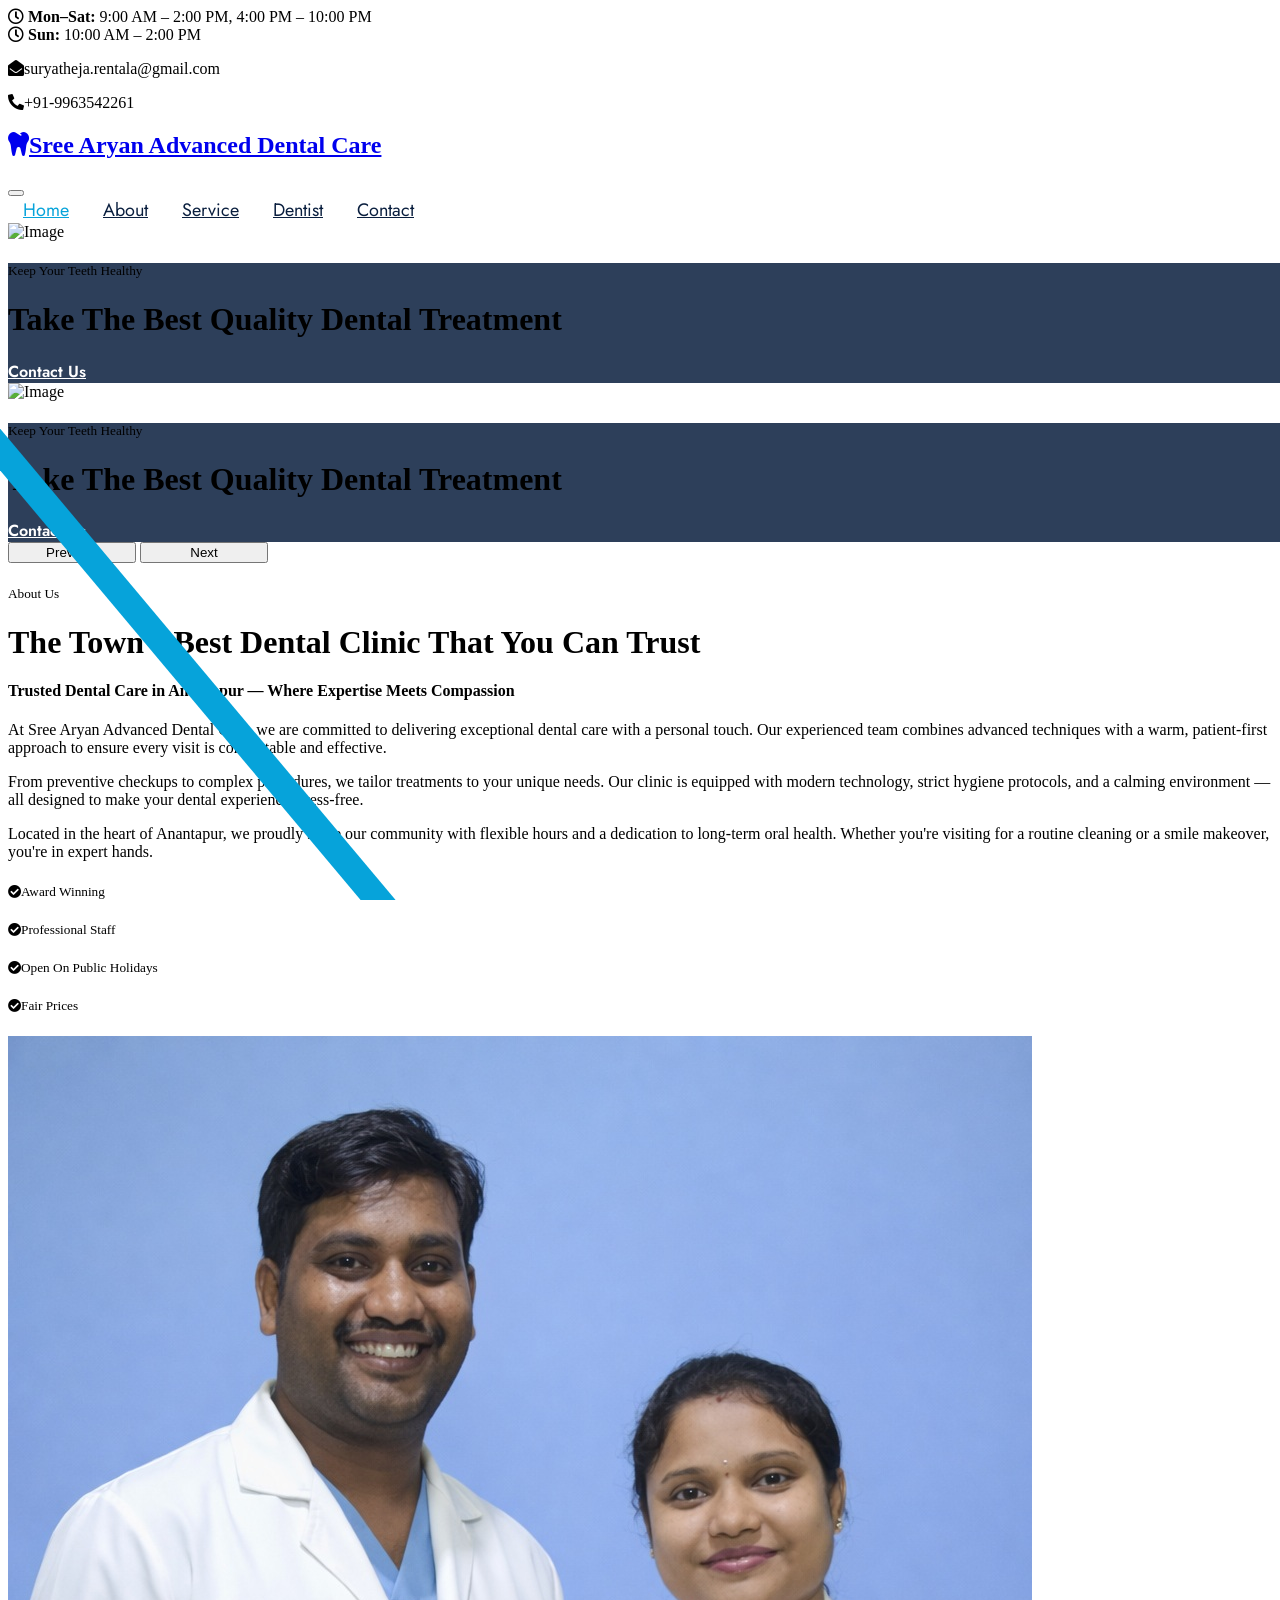
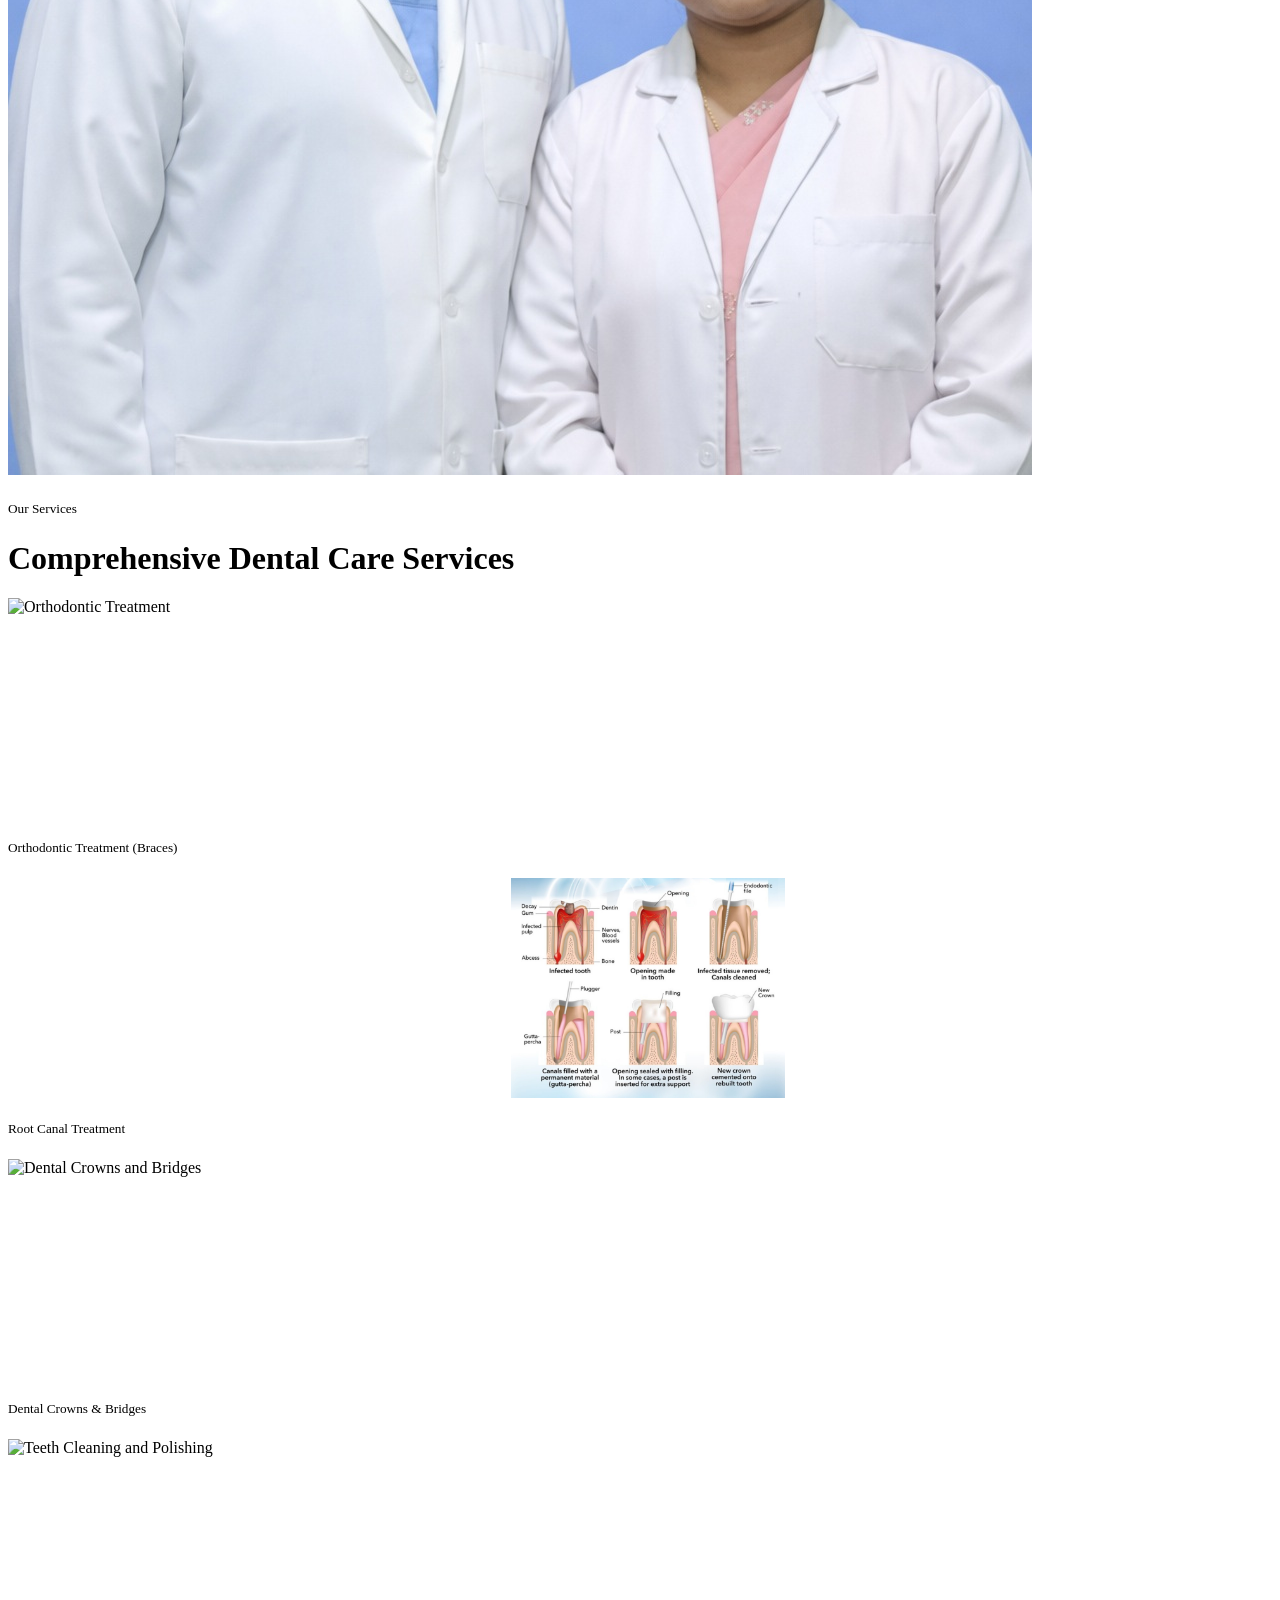
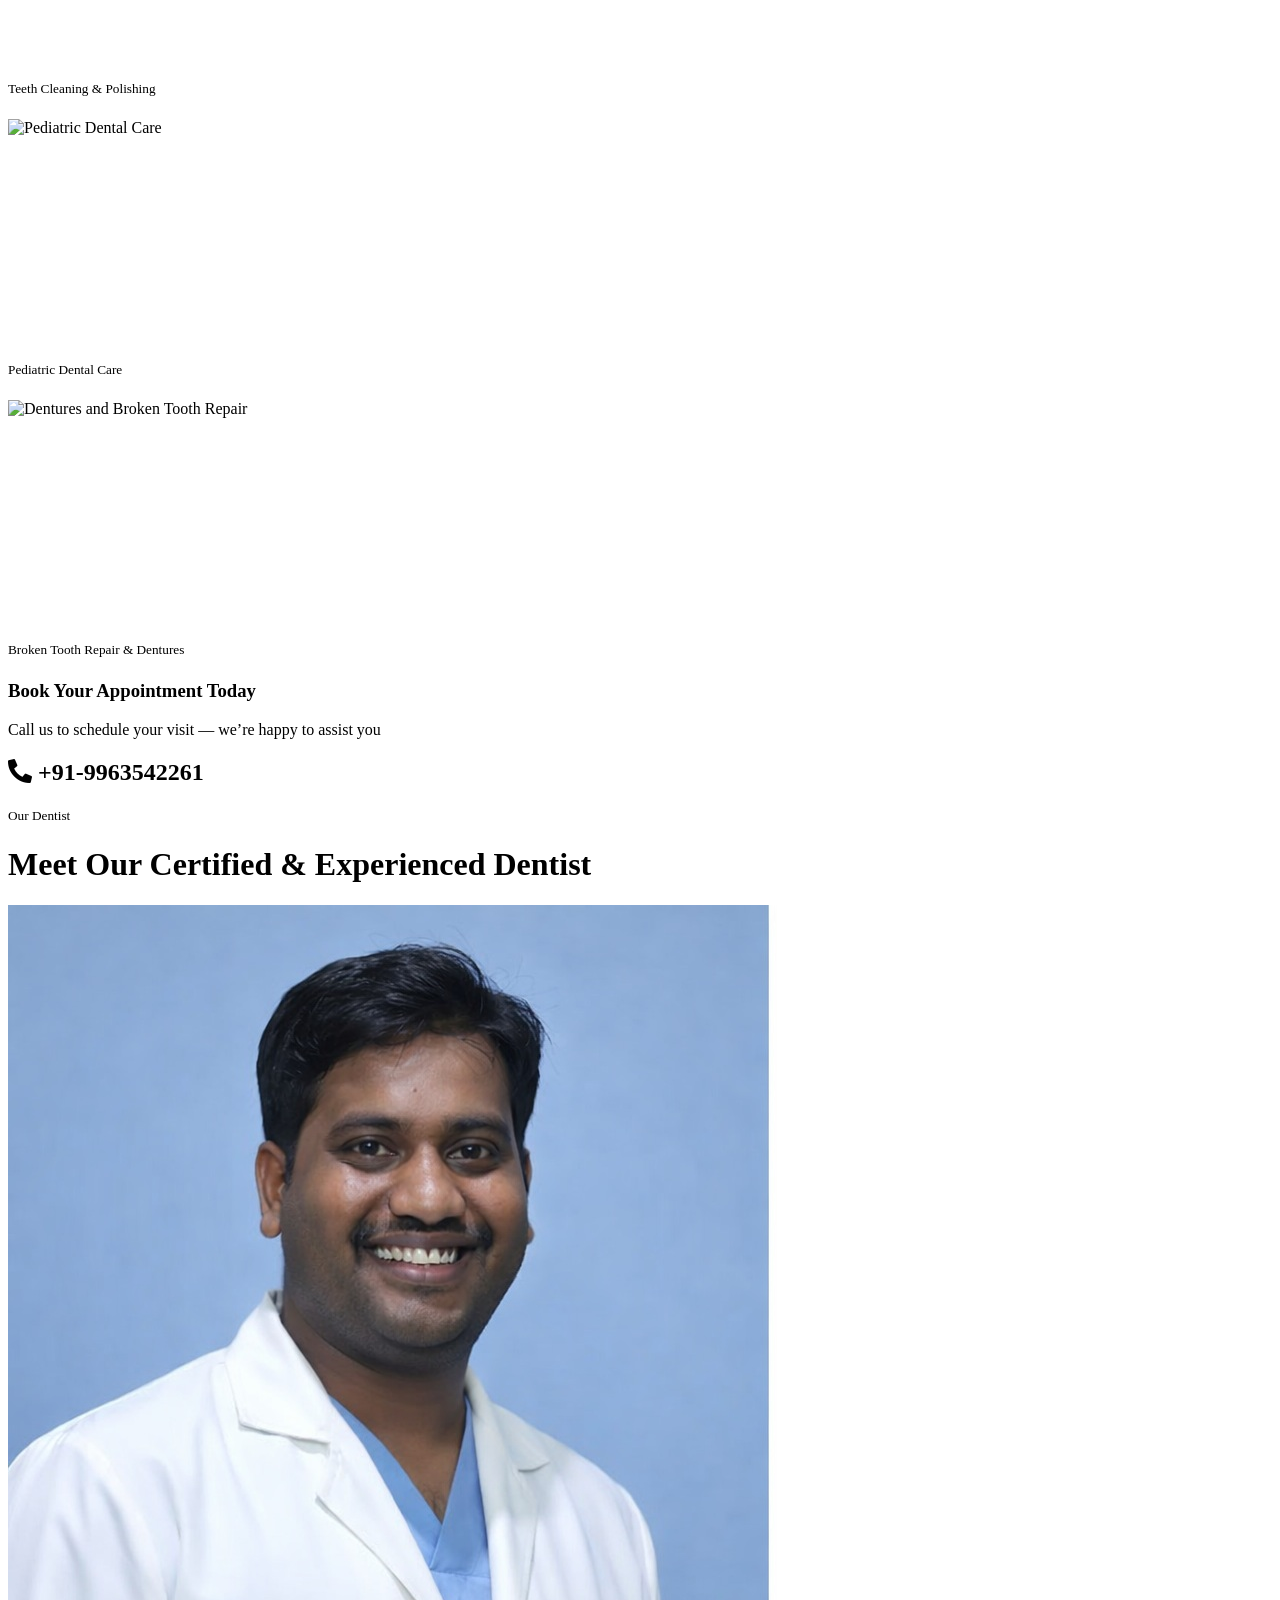
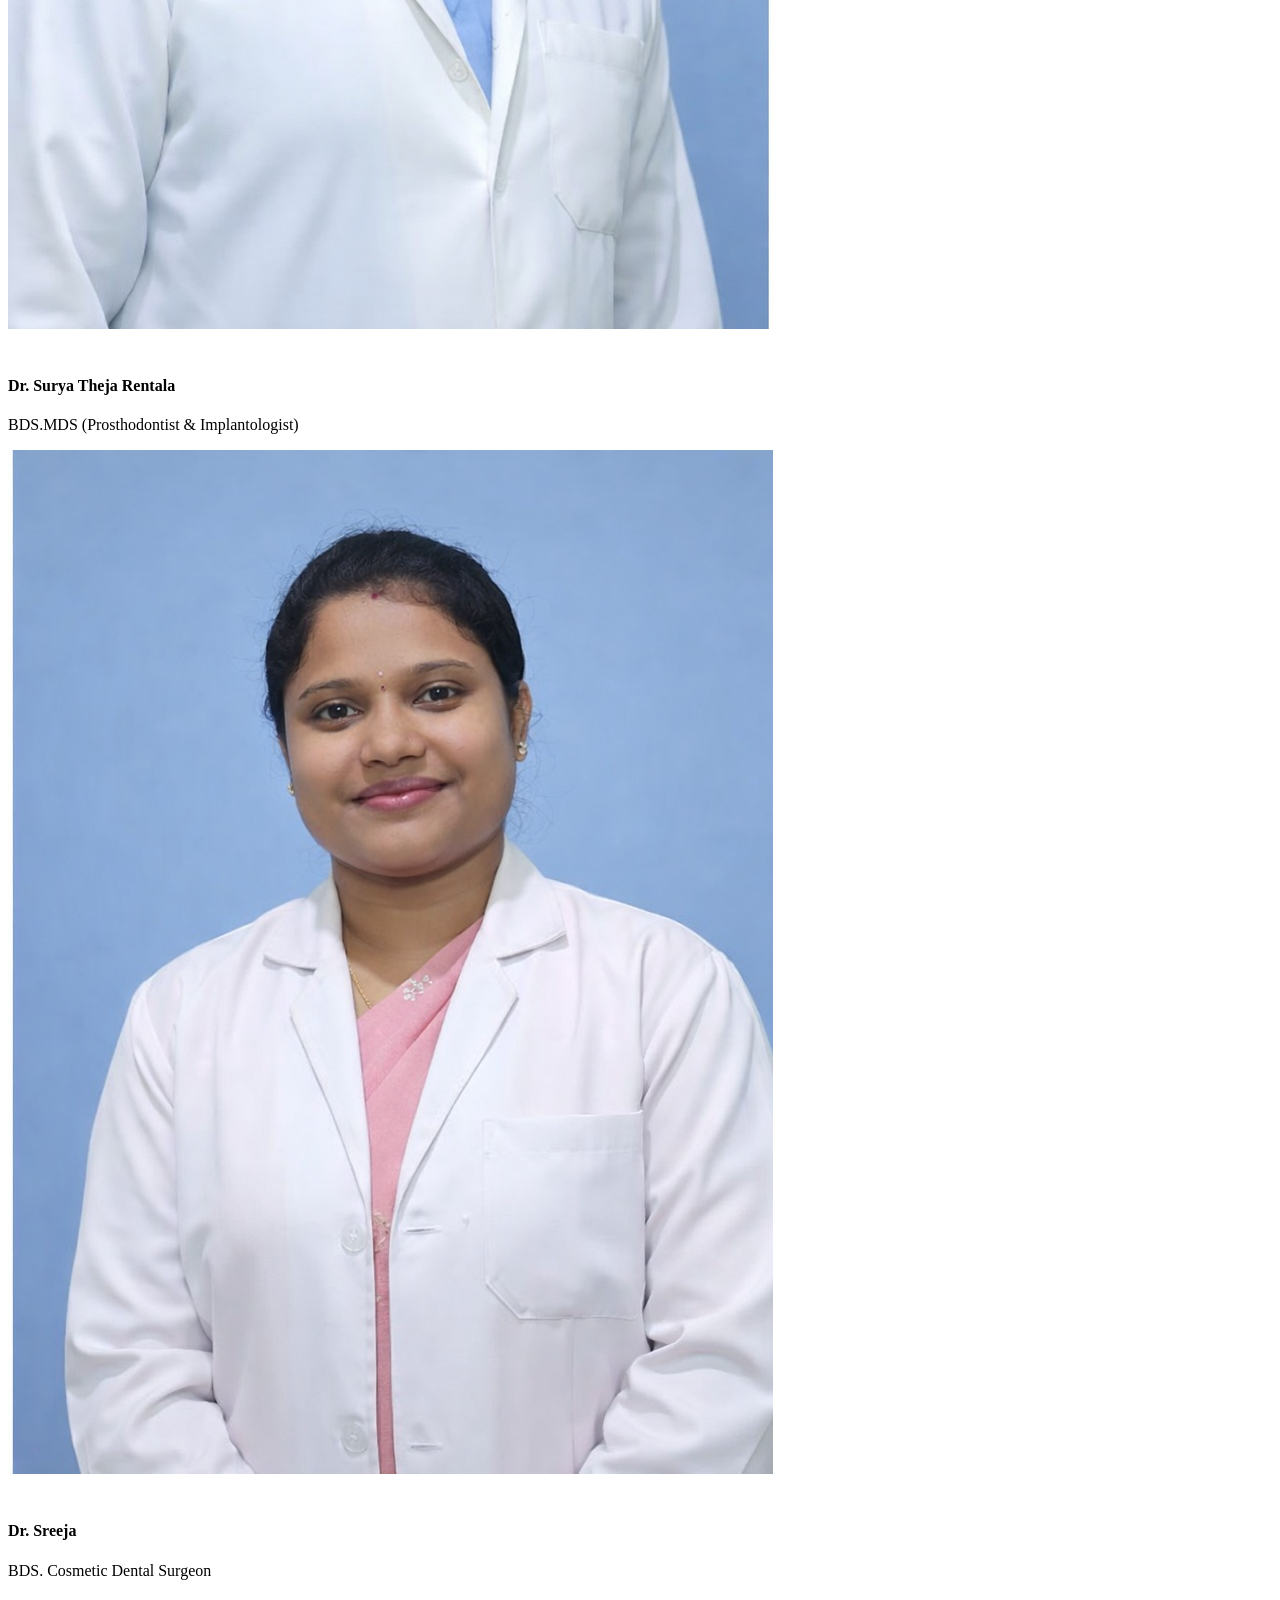
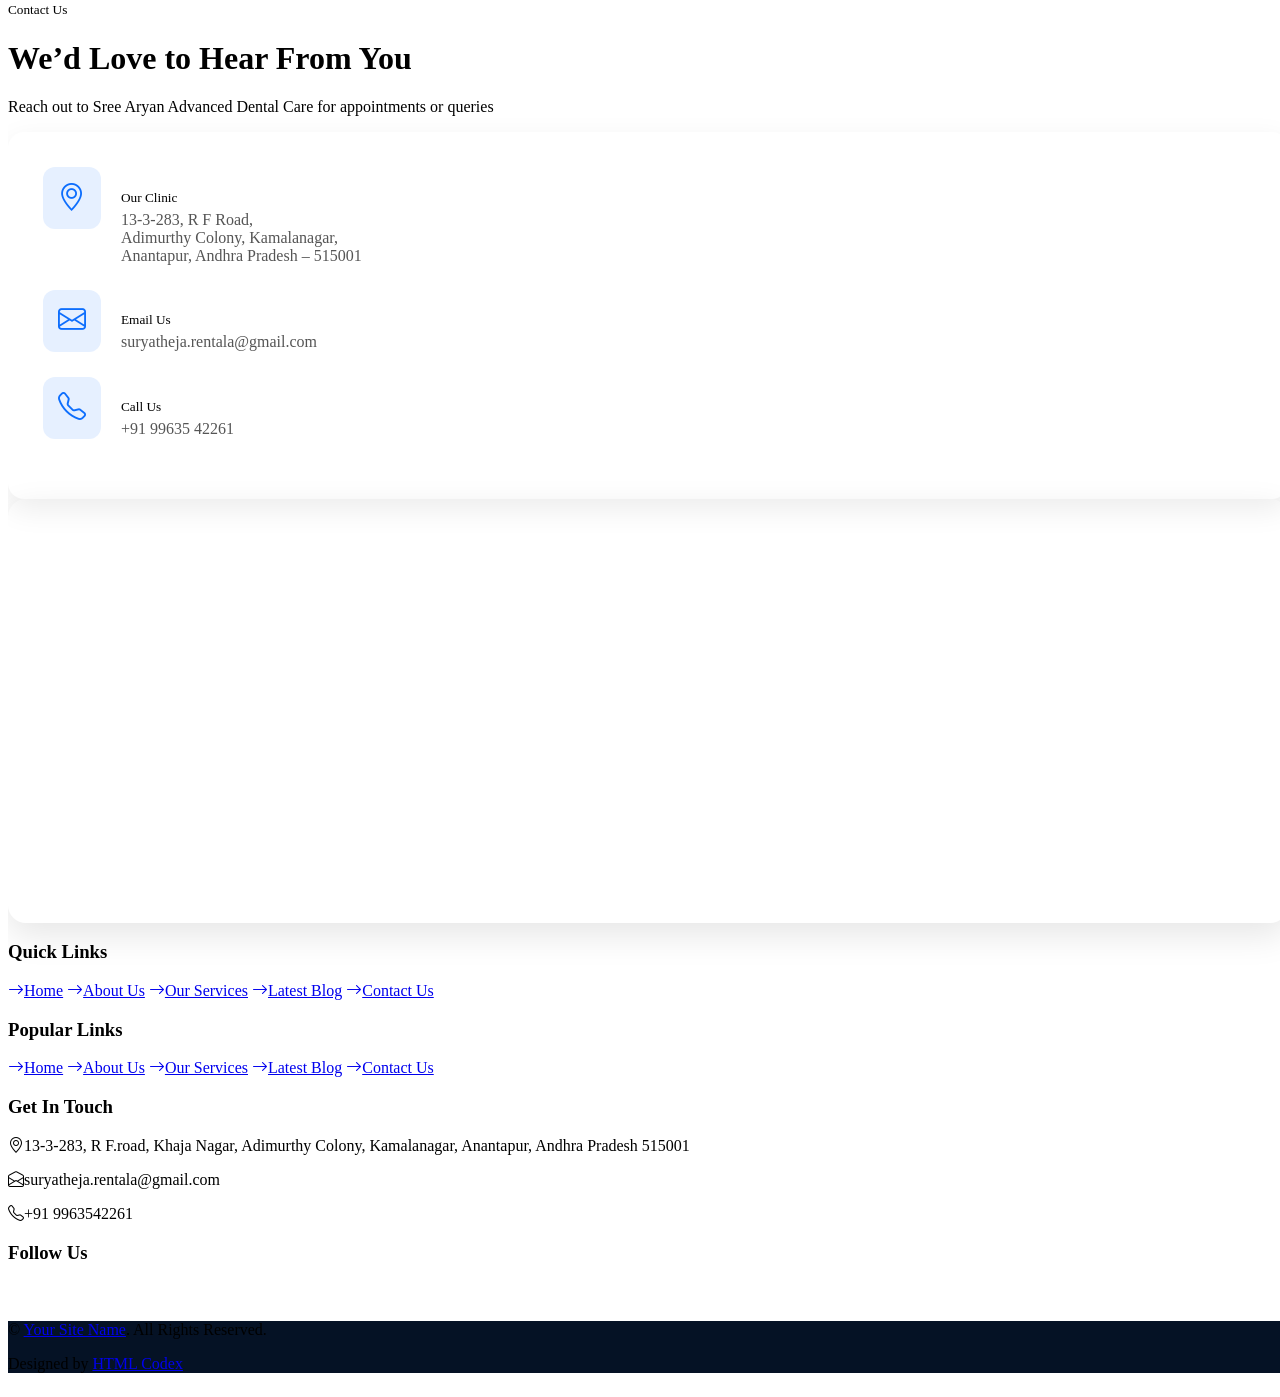
==== index.html @ 70f0b85b "Change top-shape from d-flex to d-inline-flex to align right and shrink background" ====
<!DOCTYPE html>
<html lang="en">

<head>
    <meta charset="utf-8">
    <title>Sree Aryan Advanced Dental Care</title>
    <meta content="width=device-width, initial-scale=1.0" name="viewport">
    <meta content="Free HTML Templates" name="keywords">
    <meta content="Free HTML Templates" name="description">

    <!-- Favicon -->
    <link href="img/favicon.ico" rel="icon">

    <!-- Google Web Fonts -->
    <link rel="preconnect" href="https://fonts.gstatic.com">
    <link
        href="https://fonts.googleapis.com/css2?family=Jost:wght@500;600;700&family=Open+Sans:wght@400;600&display=swap"
        rel="stylesheet">

    <!-- Icon Font Stylesheet -->
    <link href="https://cdnjs.cloudflare.com/ajax/libs/font-awesome/5.10.0/css/all.min.css" rel="stylesheet">
    <link href="https://cdn.jsdelivr.net/npm/bootstrap-icons@1.4.1/font/bootstrap-icons.css" rel="stylesheet">

    <!-- Libraries Stylesheet -->
    <link href="lib/animate/animate.min.css" rel="stylesheet">

    <!-- Customized Bootstrap Stylesheet -->
    <link href="css/bootstrap.min.css" rel="stylesheet">

    <!-- Template Stylesheet -->
    <link href="css/style.css" rel="stylesheet">

    <style>
        .birthday-scroll {
            display: inline-block;
            white-space: nowrap;
            font-size: 2.2rem;
            font-weight: bold;
            color: #fff;
            text-shadow: 2px 2px 8px #000;
            animation: birthday-marquee 15s linear infinite;
            will-change: transform;
        }

        @keyframes birthday-marquee {
            0% {
                transform: translateX(100vw);
            }

            100% {
                transform: translateX(-100%);
            }
        }
    </style>
</head>

<body>

    <!-- Spinner Start -->
    <div id="spinner"
        class="show bg-white position-fixed translate-middle w-100 vh-100 top-50 start-50 d-flex align-items-center justify-content-center">
        <div class="spinner-grow text-primary m-1" role="status">
            <span class="sr-only">Loading...</span>
        </div>
        <div class="spinner-grow text-dark m-1" role="status">
            <span class="sr-only">Loading...</span>
        </div>
        <div class="spinner-grow text-secondary m-1" role="status">
            <span class="sr-only">Loading...</span>
        </div>
    </div>
    <!-- Spinner End -->
    <!-- Topbar Start -->
    <div class="container-fluid bg-light px-3 ps-lg-5 pe-lg-0 d-block">
        <div class="row gx-0 align-items-center">
            <div class="col-lg-6 text-center text-lg-start mb-2 mb-lg-0 py-2">
                <div class="d-flex flex-column flex-lg-row align-items-center justify-content-center justify-content-lg-start gap-3">
                    <div class="d-flex align-items-start align-items-lg-center">
                        <i class="far fa-clock text-primary me-2 mt-1 mt-lg-0"></i>
                        <span class="small text-start"><strong>Mon–Sat:</strong> 9:00 AM – 2:00 PM, 4:00 PM – 10:00 PM</span>
                    </div>
                    <div class="d-flex align-items-start align-items-lg-center">
                        <i class="far fa-clock text-primary me-2 mt-1 mt-lg-0"></i>
                        <span class="small text-start"><strong>Sun:</strong> 10:00 AM – 2:00 PM</span>
                    </div>
                </div>
            </div>
            <div class="col-lg-6 text-center text-lg-end">
                <div class="position-relative d-inline-flex flex-column flex-md-row justify-content-center align-items-center bg-primary text-white top-shape px-3 px-lg-5 py-2">
                    <div class="me-md-3 pe-md-3 py-1">
                        <p class="m-0 small"><i class="fa fa-envelope-open me-2"></i>suryatheja.rentala@gmail.com</p>
                    </div>
                    <div class="py-1">
                        <p class="m-0 small"><i class="fa fa-phone-alt me-2"></i>+91-9963542261</p>
                    </div>
                </div>
            </div>
        </div>
    </div>
    <!-- Topbar End -->
    <!-- Navbar Start -->
    <nav class="navbar navbar-expand-lg bg-white navbar-light shadow-sm px-2 px-lg-5 py-3 py-lg-0">
        <a href="index.html" class="navbar-brand p-0">
            <h1 class="m-0 text-primary"><i class="fa fa-tooth me-2"></i>Sree Aryan Advanced Dental Care</h1>
        </a>

        <button class="navbar-toggler" type="button" data-bs-toggle="collapse" data-bs-target="#navbarCollapse">
            <span class="navbar-toggler-icon"></span>
        </button>
        <div class="collapse navbar-collapse" id="navbarCollapse">
            <div class="navbar-nav ms-auto py-0">
                <a href="index.html" class="nav-item nav-link active">Home</a>
                <a href="about.html" class="nav-item nav-link">About</a>
                <a href="service.html" class="nav-item nav-link">Service</a>
                <a href="team.html" class="nav-item nav-link">Dentist</a>
                <a href="contact.html" class="nav-item nav-link">Contact</a>
            </div>

        </div>

    </nav>
    <!-- Navbar End -->
    <!-- Carousel Start -->
    <!-- Birthday Banner Start (Remove this block after the birthday) -->
    <div id="birthday-banner"
        style="display:none; overflow:hidden; background:linear-gradient(90deg, #ff5e62, #ff9966, #f9d423, #a1ffce, #fbc2eb, #fad0c4); padding:10px 0;">
        <div class="birthday-scroll">
            🎉🎂 Happy Birthday Doctor Surya Theja Rentala! 🎂🎉
        </div>
    </div>
    <!-- Birthday Banner End -->
    <div class="container-fluid p-0 mb-5">
        <div id="header-carousel" class="carousel slide carousel-fade" data-bs-ride="carousel">
            <div class="carousel-inner">
                <div class="carousel-item active">
                    <img class="w-100" src="img/carousel-1.jpg" alt="Image">
                    <div class="carousel-caption d-flex flex-column align-items-center justify-content-center">
                        <div class="p-3" style="max-width: 900px;">
                            <h5 class="text-white text-uppercase mb-3 animated slideInDown">Keep Your Teeth Healthy</h5>
                            <h1 class="display-1 text-white mb-md-4 animated zoomIn">Take The Best Quality Dental
                                Treatment</h1>
                            <!-- <a href="appointment.html" class="btn btn-primary py-md-3 px-md-5 me-3 animated slideInLeft">Appointment</a> -->
                            <a href="" class="btn btn-secondary py-md-3 px-md-5 animated slideInRight">Contact Us</a>
                        </div>
                    </div>
                </div>
                <div class="carousel-item">
                    <img class="w-100" src="img/carousel-2.jpg" alt="Image">
                    <div class="carousel-caption d-flex flex-column align-items-center justify-content-center">
                        <div class="p-3" style="max-width: 900px;">
                            <h5 class="text-white text-uppercase mb-3 animated slideInDown">Keep Your Teeth Healthy</h5>
                            <h1 class="display-1 text-white mb-md-4 animated zoomIn">Take The Best Quality Dental
                                Treatment</h1>
                            <!-- <a href="appointment.html" class="btn btn-primary py-md-3 px-md-5 me-3 animated slideInLeft">Appointment</a> -->
                            <a href="" class="btn btn-secondary py-md-3 px-md-5 animated slideInRight">Contact Us</a>
                        </div>
                    </div>
                </div>
            </div>

            <button class="carousel-control-prev" type="button" data-bs-target="#header-carousel" data-bs-slide="prev">
                <span class="carousel-control-prev-icon" aria-hidden="true"></span>
                <span class="visually-hidden">Previous</span>
            </button>
            <button class="carousel-control-next" type="button" data-bs-target="#header-carousel" data-bs-slide="next">
                <span class="carousel-control-next-icon" aria-hidden="true"></span>
                <span class="visually-hidden">Next</span>
            </button>
        </div>
    </div>
    <!-- Carousel End -->
    <!-- About Start -->
    <div class="container-fluid py-5 wow fadeInUp" data-wow-delay="0.1s">
        <div class="container">
            <div class="row g-5">
                <div class="col-lg-7">
                    <div class="section-title mb-4">
                        <h5 class="position-relative d-inline-block text-primary text-uppercase">About Us</h5>
                        <h1 class="display-5 mb-0">The Town's Best Dental Clinic That You Can Trust</h1>
                    </div>
                    <h4 class="text-body fst-italic mb-4">
                        Trusted Dental Care in Anantapur — Where Expertise Meets Compassion
                    </h4>
                    <p class="mb-4">
                        At Sree Aryan Advanced Dental Care, we are committed to delivering exceptional dental care with
                        a personal touch. Our experienced team combines advanced techniques with a warm, patient-first
                        approach to ensure every visit is comfortable and effective.
                    </p>
                    <p class="mb-4">
                        From preventive checkups to complex procedures, we tailor treatments to your unique needs. Our
                        clinic is equipped with modern technology, strict hygiene protocols, and a calming environment —
                        all designed to make your dental experience stress-free.
                    </p>
                    <p class="mb-4">
                        Located in the heart of Anantapur, we proudly serve our community with flexible hours and a
                        dedication to long-term oral health. Whether you're visiting for a routine cleaning or a smile
                        makeover, you're in expert hands.
                    </p>

                    <div class="row g-3">
                        <div class="col-sm-6 wow zoomIn" data-wow-delay="0.3s">
                            <h5 class="mb-3"><i class="fa fa-check-circle text-primary me-3"></i>Award Winning </h5>
                            <h5 class="mb-3"><i class="fa fa-check-circle text-primary me-3"></i>Professional Staff</h5>
                        </div>
                        <div class="col-sm-6 wow zoomIn" data-wow-delay="0.6s">
                            <h5 class="mb-3"><i class="fa fa-check-circle text-primary me-3"></i>Open On Public Holidays
                            </h5>
                            <h5 class="mb-3"><i class="fa fa-check-circle text-primary me-3"></i>Fair Prices</h5>
                        </div>
                    </div>
                    <!---<a href="appointment.html" class="btn btn-primary py-3 px-5 mt-4 wow zoomIn" data-wow-delay="0.6s">Make Appointment</a> -->
                </div>

                <div class="col-lg-5" style="min-height: 500px;">
                    <div class="position-relative h-100">
                        <img class="position-absolute w-100 h-100 rounded wow zoomIn" data-wow-delay="0.9s"
                            src="img/about.jpg" style="object-fit: cover;"> <!-- Add Akka and bava image-->
                    </div>
                </div>
            </div>
        </div>
    </div>
    <!-- About End -->
    <!-- Service Start -->
    <div class="container-fluid py-5 wow fadeInUp" data-wow-delay="0.1s">
        <div class="container">

            <!-- Section Title -->
            <div class="section-title text-center mb-5">
                <h5 class="position-relative d-inline-block text-primary text-uppercase">Our Services</h5>
                <h1 class="display-5 mb-0">Comprehensive Dental Care Services</h1>
            </div>

            <!-- Services Grid -->
            <div class="row g-5">
                <div class="col-lg-4 col-md-6 service-item wow zoomIn" data-wow-delay="0.2s">
                    <div class="rounded-top overflow-hidden service-img">
                        <img class="img-fluid" src="img/service-1.jpg" alt="Orthodontic Treatment">
                    </div>
                    <div class="position-relative bg-light rounded-bottom text-center p-4">
                        <h5 class="m-0">Orthodontic Treatment (Braces)</h5>
                    </div>
                </div>

                <div class="col-lg-4 col-md-6 service-item wow zoomIn" data-wow-delay="0.3s">
                    <div class="rounded-top overflow-hidden service-img">
                        <img class="img-fluid" src="img/service-2.jpg" alt="Root Canal Treatment">
                    </div>
                    <div class="position-relative bg-light rounded-bottom text-center p-4">
                        <h5 class="m-0">Root Canal Treatment</h5>
                    </div>
                </div>

                <div class="col-lg-4 col-md-6 service-item wow zoomIn" data-wow-delay="0.4s">
                    <div class="rounded-top overflow-hidden service-img">
                        <img class="img-fluid" src="img/service-3.jpg" alt="Dental Crowns and Bridges">
                    </div>
                    <div class="position-relative bg-light rounded-bottom text-center p-4">
                        <h5 class="m-0">Dental Crowns & Bridges</h5>
                    </div>
                </div>

                <div class="col-lg-4 col-md-6 service-item wow zoomIn" data-wow-delay="0.5s">
                    <div class="rounded-top overflow-hidden service-img">
                        <img class="img-fluid" src="img/service-4.jpg" alt="Teeth Cleaning and Polishing">
                    </div>
                    <div class="position-relative bg-light rounded-bottom text-center p-4">
                        <h5 class="m-0">Teeth Cleaning & Polishing</h5>
                    </div>
                </div>

                <div class="col-lg-4 col-md-6 service-item wow zoomIn" data-wow-delay="0.6s">
                    <div class="rounded-top overflow-hidden service-img">
                        <img class="img-fluid" src="img/service-5.jpg" alt="Pediatric Dental Care">
                    </div>
                    <div class="position-relative bg-light rounded-bottom text-center p-4">
                        <h5 class="m-0">Pediatric Dental Care</h5>
                    </div>
                </div>

                <div class="col-lg-4 col-md-6 service-item wow zoomIn" data-wow-delay="0.7s">
                    <div class="rounded-top overflow-hidden service-img">
                        <img class="img-fluid" src="img/service-6.jpg" alt="Dentures and Broken Tooth Repair">
                    </div>
                    <div class="position-relative bg-light rounded-bottom text-center p-4">
                        <h5 class="m-0">Broken Tooth Repair & Dentures</h5>
                    </div>
                </div>
            </div>

            <!-- CTA -->
            <div class="row mt-5 wow zoomIn" data-wow-delay="0.2s">
                <div class="col-12">
                    <div
                        class="position-relative bg-primary rounded d-flex flex-column align-items-center justify-content-center text-center p-5">
                        <h3 class="text-white mb-3">Book Your Appointment Today</h3>
                        <p class="text-white mb-3">Call us to schedule your visit — we’re happy to assist you</p>
                        <h2 class="text-white mb-0">
                            <i class="fas fa-phone-alt me-2"></i> +91-9963542261
                        </h2>
                    </div>
                </div>
            </div>

        </div>
    </div>

    <!-- Service End -->
    <!-- Team Start -->
    <div class="container-fluid py-5">
        <div class="container">
            <div class="row g-5">
                <div class="col-lg-4 wow slideInUp" data-wow-delay="0.1s">
                    <div class="section-title bg-light rounded h-100 p-5">
                        <h5 class="position-relative d-inline-block text-primary text-uppercase">Our Dentist</h5>
                        <h1 class="display-6 mb-4">Meet Our Certified & Experienced Dentist</h1>

                    </div>
                </div>
                <div class="col-lg-4 wow slideInUp" data-wow-delay="0.3s">
                    <div class="team-item">
                        <div class="position-relative rounded-top" style="z-index: 1;">
                            <img class="img-fluid rounded-top w-100" src="img/team-1.jpg" alt="">
                            <div
                                class="position-absolute top-100 start-50 translate-middle bg-light rounded p-2 d-flex">
                                <a class="btn btn-primary btn-square m-1" href="#"><i
                                        class="fab fa-twitter fw-normal"></i></a>
                                <a class="btn btn-primary btn-square m-1" href="#"><i
                                        class="fab fa-facebook-f fw-normal"></i></a>
                                <a class="btn btn-primary btn-square m-1" href="#"><i
                                        class="fab fa-linkedin-in fw-normal"></i></a>
                                <a class="btn btn-primary btn-square m-1" href="#"><i
                                        class="fab fa-instagram fw-normal"></i></a>
                            </div>
                        </div>
                        <div class="team-text position-relative bg-light text-center rounded-bottom p-4 pt-5">
                            <h4 class="mb-2">Dr. Surya Theja Rentala</h4>
                            <p class="text-primary mb-0">BDS.MDS (Prosthodontist & Implantologist)</p>
                        </div>
                    </div>
                </div>
                <div class="col-lg-4 wow slideInUp" data-wow-delay="0.6s">
                    <div class="team-item">
                        <div class="position-relative rounded-top" style="z-index: 1;">
                            <img class="img-fluid rounded-top w-100" src="img/team-2.jpg" alt="">
                            <div
                                class="position-absolute top-100 start-50 translate-middle bg-light rounded p-2 d-flex">
                                <a class="btn btn-primary btn-square m-1" href="#"><i
                                        class="fab fa-twitter fw-normal"></i></a>
                                <a class="btn btn-primary btn-square m-1" href="#"><i
                                        class="fab fa-facebook-f fw-normal"></i></a>
                                <a class="btn btn-primary btn-square m-1" href="#"><i
                                        class="fab fa-linkedin-in fw-normal"></i></a>
                                <a class="btn btn-primary btn-square m-1" href="#"><i
                                        class="fab fa-instagram fw-normal"></i></a>
                            </div>
                        </div>
                        <div class="team-text position-relative bg-light text-center rounded-bottom p-4 pt-5">
                            <h4 class="mb-2">Dr. Sreeja</h4>
                            <p class="text-primary mb-0">BDS. Cosmetic Dental Surgeon</p>
                        </div>
                    </div>
                </div>



            </div>
        </div>
    </div>
    <!-- Team End -->
    <!-- Contact Start -->
    <div class="container-fluid py-5 bg-light">
        <div class="container">
            <div class="text-center mb-5">
                <h5 class="text-primary text-uppercase">Contact Us</h5>
                <h1 class="display-6 fw-bold">We’d Love to Hear From You</h1>
                <p class="text-muted mt-2">
                    Reach out to Sree Aryan Advanced Dental Care for appointments or queries
                </p>
            </div>

            <div class="row g-4 align-items-stretch">
                <!-- Contact Info -->
                <div class="col-lg-5">
                    <div class="contact-card h-100">
                        <div class="contact-item">
                            <i class="bi bi-geo-alt"></i>
                            <div>
                                <h5>Our Clinic</h5>
                                <p>
                                    13-3-283, R F Road,<br>
                                    Adimurthy Colony, Kamalanagar,<br>
                                    Anantapur, Andhra Pradesh – 515001
                                </p>
                            </div>
                        </div>

                        <div class="contact-item">
                            <i class="bi bi-envelope"></i>
                            <div>
                                <h5>Email Us</h5>
                                <p>suryatheja.rentala@gmail.com</p>
                            </div>
                        </div>

                        <div class="contact-item">
                            <i class="bi bi-telephone"></i>
                            <div>
                                <h5>Call Us</h5>
                                <p>+91 99635 42261</p>
                            </div>
                        </div>
                    </div>
                </div>

                <!-- Google Map -->
                <div class="col-lg-7">
                    <a href="https://maps.app.goo.gl/sctUgb76uaMCSv8WA" target="_blank" class="map-link">
                        <div class="map-card h-100">
                            <iframe
                                src="https://www.google.com/maps?q=Sree%20Aryan%20Advanced%20Dental%20Care%20Anantapur&output=embed"
                                loading="lazy">
                            </iframe>

                            <div class="map-overlay">
                                <i class="bi bi-geo-alt-fill"></i>
                                <h5>Open in Google Maps</h5>
                                <span>Get directions to our clinic</span>
                            </div>
                        </div>
                    </a>
                </div>
            </div>
        </div>
    </div>
    <!-- Contact End -->
    <!-- Newsletter Start -->
    <!--<div class="container-fluid position-relative pt-5 wow fadeInUp" data-wow-delay="0.1s" style="z-index: 1;">
        <div class="container">
            <div class="bg-primary p-5">
                <form class="mx-auto" style="max-width: 600px;">
                    <div class="input-group">
                        <input type="text" class="form-control border-white p-3" placeholder="Your Email">
                        <button class="btn btn-dark px-4">Sign Up</button>
                    </div>
                </form>
            </div>
        </div>
    </div>-->
    <!-- Newsletter End -->
    <!-- Footer Start -->
    <div class="container-fluid bg-dark text-light py-5 wow fadeInUp" data-wow-delay="0.3s" style="margin-top: 5px;">
        <div class="container pt-5">
            <div class="row g-5 pt-4">
                <div class="col-lg-3 col-md-6">
                    <h3 class="text-white mb-4">Quick Links</h3>
                    <div class="d-flex flex-column justify-content-start">
                        <a class="text-light mb-2" href="#"><i class="bi bi-arrow-right text-primary me-2"></i>Home</a>
                        <a class="text-light mb-2" href="#"><i class="bi bi-arrow-right text-primary me-2"></i>About
                            Us</a>
                        <a class="text-light mb-2" href="#"><i class="bi bi-arrow-right text-primary me-2"></i>Our
                            Services</a>
                        <a class="text-light mb-2" href="#"><i class="bi bi-arrow-right text-primary me-2"></i>Latest
                            Blog</a>
                        <a class="text-light" href="#"><i class="bi bi-arrow-right text-primary me-2"></i>Contact Us</a>
                    </div>
                </div>
                <div class="col-lg-3 col-md-6">
                    <h3 class="text-white mb-4">Popular Links</h3>
                    <div class="d-flex flex-column justify-content-start">
                        <a class="text-light mb-2" href="#"><i class="bi bi-arrow-right text-primary me-2"></i>Home</a>
                        <a class="text-light mb-2" href="#"><i class="bi bi-arrow-right text-primary me-2"></i>About
                            Us</a>
                        <a class="text-light mb-2" href="#"><i class="bi bi-arrow-right text-primary me-2"></i>Our
                            Services</a>
                        <a class="text-light mb-2" href="#"><i class="bi bi-arrow-right text-primary me-2"></i>Latest
                            Blog</a>
                        <a class="text-light" href="#"><i class="bi bi-arrow-right text-primary me-2"></i>Contact Us</a>
                    </div>
                </div>
                <div class="col-lg-3 col-md-6">
                    <h3 class="text-white mb-4">Get In Touch</h3>
                    <p class="mb-2"><i class="bi bi-geo-alt text-primary me-2"></i>13-3-283, R F.road, Khaja Nagar,
                        Adimurthy Colony, Kamalanagar, Anantapur, Andhra Pradesh 515001</p>
                    <p class="mb-2"><i class="bi bi-envelope-open text-primary me-2"></i>suryatheja.rentala@gmail.com
                    </p>
                    <p class="mb-0"><i class="bi bi-telephone text-primary me-2"></i>+91 9963542261</p>
                </div>
                <div class="col-lg-3 col-md-6">
                    <h3 class="text-white mb-4">Follow Us</h3>
                    <div class="d-flex">
                        <a class="btn btn-lg btn-primary btn-lg-square rounded me-2" href="#"><i
                                class="fab fa-twitter fw-normal"></i></a>
                        <a class="btn btn-lg btn-primary btn-lg-square rounded me-2" href="#"><i
                                class="fab fa-facebook-f fw-normal"></i></a>
                        <a class="btn btn-lg btn-primary btn-lg-square rounded me-2" href="#"><i
                                class="fab fa-linkedin-in fw-normal"></i></a>
                        <a class="btn btn-lg btn-primary btn-lg-square rounded" href="#"><i
                                class="fab fa-instagram fw-normal"></i></a>
                    </div>
                </div>
            </div>
        </div>
    </div>
    <div class="container-fluid text-light py-4" style="background: #051225;">
        <div class="container">
            <div class="row g-0">
                <div class="col-md-6 text-center text-md-start">
                    <p class="mb-md-0">&copy; <a class="text-white border-bottom" href="#">Your Site Name</a>. All
                        Rights Reserved.</p>
                </div>
                <div class="col-md-6 text-center text-md-end">
                    <!--/*** The author’s attribution link below must remain intact on your website. ***/-->
                    <!--/*** If you wish to remove this credit link, please purchase the Pro Version from https://htmlcodex.com . ***/-->
                    <p class="mb-0">Designed by <a class="text-white border-bottom" href="https://htmlcodex.com">HTML
                            Codex</a></p>
                </div>
            </div>
        </div>
    </div>
    <!-- Footer End -->
    <!-- Back to Top -->
    <a href="#" class="btn btn-lg btn-primary btn-lg-square rounded back-to-top"><i class="bi bi-arrow-up"></i></a>


    <!-- JavaScript Libraries -->
    <script src="https://code.jquery.com/jquery-3.4.1.min.js"></script>
    <script src="https://cdn.jsdelivr.net/npm/bootstrap@5.0.0/dist/js/bootstrap.bundle.min.js"></script>
    <script src="lib/wow/wow.min.js"></script>
    <script src="lib/easing/easing.min.js"></script>
    <script src="lib/waypoints/waypoints.min.js"></script>

    <!-- Template Javascript -->
    <script src="js/main.js"></script>
    <!-- Birthday Banner Script (Remove this block after the birthday) -->
    <script>
        // Set the birthday date (YYYY-MM-DD)
        var birthday = "2026-04-24"; // Change this to the birthday date

        var today = new Date();
        var yyyy = today.getFullYear();
        var mm = String(today.getMonth() + 1).padStart(2, '0');
        var dd = String(today.getDate()).padStart(2, '0');
        var todayStr = yyyy + '-' + mm + '-' + dd;

        if (todayStr === birthday) {
            document.getElementById('birthday-banner').style.display = 'block';
        }
    </script>
    <!-- End Birthday Banner Script -->
</body>

</html>
---- css/style.css ----
/********** Template CSS **********/
html, body {
    overflow-x: hidden;
    width: 100%;
}

:root {
    --primary: #06A3DA;
    --secondary: #F57E57;
    --light: #EEF9FF;
    --dark: #091E3E;
}

.birthday-scroll {
    white-space: nowrap;
    animation: scroll-left 15s linear infinite;
    display: inline-block;
    padding-left: 100%;
    font-weight: bold;
    font-size: 1.1rem;
}
@keyframes scroll-left {
    0% { transform: translateX(0); }
    100% { transform: translateX(-100%); }
}

h1,
h2,
.font-weight-bold {
    font-weight: 700 !important;
}

h3,
h4,
.font-weight-semi-bold {
    font-weight: 600 !important;
}

h5,
h6,
.font-weight-medium {
    font-weight: 500 !important;
}

.btn {
    font-family: 'Jost', sans-serif;
    font-weight: 600;
    transition: .5s;
}

.btn-primary,
.btn-secondary {
    color: #FFFFFF;
}

.btn-primary:hover {
    background: var(--secondary);
    border-color: var(--secondary);
}

.btn-secondary:hover {
    background: var(--primary);
    border-color: var(--primary);
}

.btn-square {
    width: 36px;
    height: 36px;
}

.btn-sm-square {
    width: 28px;
    height: 28px;
}

.btn-lg-square {
    width: 46px;
    height: 46px;
}

.btn-square,
.btn-sm-square,
.btn-lg-square {
    padding-left: 0;
    padding-right: 0;
    text-align: center;
}

#spinner {
    opacity: 0;
    visibility: hidden;
    transition: opacity .5s ease-out, visibility 0s linear .5s;
    z-index: 99999;
}

#spinner.show {
    transition: opacity .5s ease-out, visibility 0s linear 0s;
    visibility: visible;
    opacity: 1;
}

.back-to-top {
    position: fixed;
    display: none;
    right: 45px;
    bottom: 45px;
    z-index: 99;
}

.top-shape::before {
    position: absolute;
    content: "";
    width: 35px;
    height: 100%;
    top: 0;
    left: -17px;
    background: var(--primary);
    transform: skew(40deg);
}

@media (max-width: 991.98px) {
    .top-shape::before {
        display: none;
    }
    .top-shape {
        border-radius: 8px;
        margin-top: 10px;
    }
}

.navbar-light .navbar-nav .nav-link {
    font-family: 'Jost', sans-serif;
    padding: 35px 15px;
    font-size: 18px;
    color: var(--dark);
    outline: none;
    transition: .5s;
}

.sticky-top.navbar-light .navbar-nav .nav-link {
    padding: 20px 15px;
}

.navbar-light .navbar-nav .nav-link:hover,
.navbar-light .navbar-nav .nav-link.active {
    color: var(--primary);
}

@media (max-width: 991.98px) {
    .navbar-light .navbar-nav .nav-link,
    .sticky-top.navbar-light .navbar-nav .nav-link {
        padding: 10px 0;
    }
}

.carousel-caption {
    top: 0;
    left: 0;
    right: 0;
    bottom: 0;
    background: rgba(9, 30, 62, .85);
    z-index: 1;
}

@media (max-width: 576px) {
    .carousel-caption h5 {
        font-size: 14px;
        font-weight: 500 !important;
    }

    .carousel-caption h1 {
        font-size: 30px;
        font-weight: 600 !important;
    }

    .navbar-brand h1 {
        font-size: 24px;
        white-space: normal;
        line-height: 1.2;
    }
}

.carousel-control-prev,
.carousel-control-next {
    width: 10%;
}

.carousel-control-prev-icon,
.carousel-control-next-icon {
    width: 3rem;
    height: 3rem;
}

.section-title h5::before {
    position: absolute;
    content: "";
    width: 45px;
    height: 3px;
    right: -55px;
    bottom: 11px;
    background: var(--primary);
}

.section-title h5::after {
    position: absolute;
    content: "";
    width: 15px;
    height: 3px;
    right: -75px;
    bottom: 11px;
    background: var(--secondary);
}

.hero-header {
    background: linear-gradient(rgba(9, 30, 62, .85), rgba(9, 30, 62, .85)), url(../img/carousel-1.jpg) center center no-repeat;
    background-size: cover;
}

.service-item img,
.service-item .bg-light,
.service-item .bg-light h5,
.team-item .team-text {
    transition: .5s;
}

.service-item:hover img {
    transform: scale(1.15);
}

.team-item .team-text::after,
.service-item .bg-light::after {
    position: absolute;
    content: "";
    top: 50%;
    bottom: 0;
    left: 15px;
    right: 15px;
    border-radius:100px / 15px;
    box-shadow: 0 0 15px rgba(0, 0, 0, .7);
    opacity: 0;
    transition: .5s;
    z-index: -1;
}

.team-item:hover .team-text::after,
.service-item:hover .bg-light::after {
    opacity: 1;
}

/********** Service Image Equal Size Fix **********/
.service-item .service-img {
    height: 220px; /* uniform image height */
    display: flex;
    align-items: center;
    justify-content: center;
    background: #FFFFFF;
}

    .service-item .service-img img {
        width: 100%;
        height: 100%;
        object-fit: contain; /* keeps full image visible */
        transition: .5s; /* keeps existing hover animation */
    }
.contact-card {
    background: #ffffff;
    border-radius: 16px;
    padding: 35px;
    box-shadow: 0 10px 30px rgba(0, 0, 0, 0.08);
}

.contact-item {
    display: flex;
    gap: 20px;
    margin-bottom: 25px;
}

    .contact-item i {
        font-size: 28px;
        color: #0d6efd;
        background: rgba(13, 110, 253, 0.1);
        padding: 15px;
        border-radius: 12px;
        height: fit-content;
    }

    .contact-item h5 {
        margin-bottom: 5px;
        font-weight: 600;
    }

    .contact-item p {
        margin: 0;
        color: #555;
    }

.map-card {
    border-radius: 16px;
    overflow: hidden;
    box-shadow: 0 10px 30px rgba(0, 0, 0, 0.08);
}

    .map-card iframe {
        width: 100%;
        height: 100%;
        min-height: 400px;
        border: 0;
    }
.map-link {
    text-decoration: none;
}

.map-card {
    position: relative;
    border-radius: 18px;
    overflow: hidden;
    box-shadow: 0 12px 35px rgba(0, 0, 0, 0.1);
    cursor: pointer;
}

    .map-card iframe {
        width: 100%;
        height: 100%;
        min-height: 420px;
        border: 0;
        pointer-events: none; /* KEY: prevents generic interaction */
    }

/* Overlay */
.map-overlay {
    position: absolute;
    inset: 0;
    background: linear-gradient( rgba(13, 110, 253, 0.15), rgba(13, 110, 253, 0.35) );
    display: flex;
    flex-direction: column;
    align-items: center;
    justify-content: center;
    opacity: 0;
    transition: 0.35s ease;
    text-align: center;
    color: #fff;
}

    .map-overlay i {
        font-size: 42px;
        margin-bottom: 10px;
    }

    .map-overlay h5 {
        font-weight: 600;
        margin-bottom: 5px;
    }

    .map-overlay span {
        background: #ffffff;
        color: #0d6efd;
        padding: 8px 18px;
        border-radius: 20px;
        font-weight: 600;
    }

/* Hover effect */
.map-card:hover .map-overlay {
    opacity: 1;
}
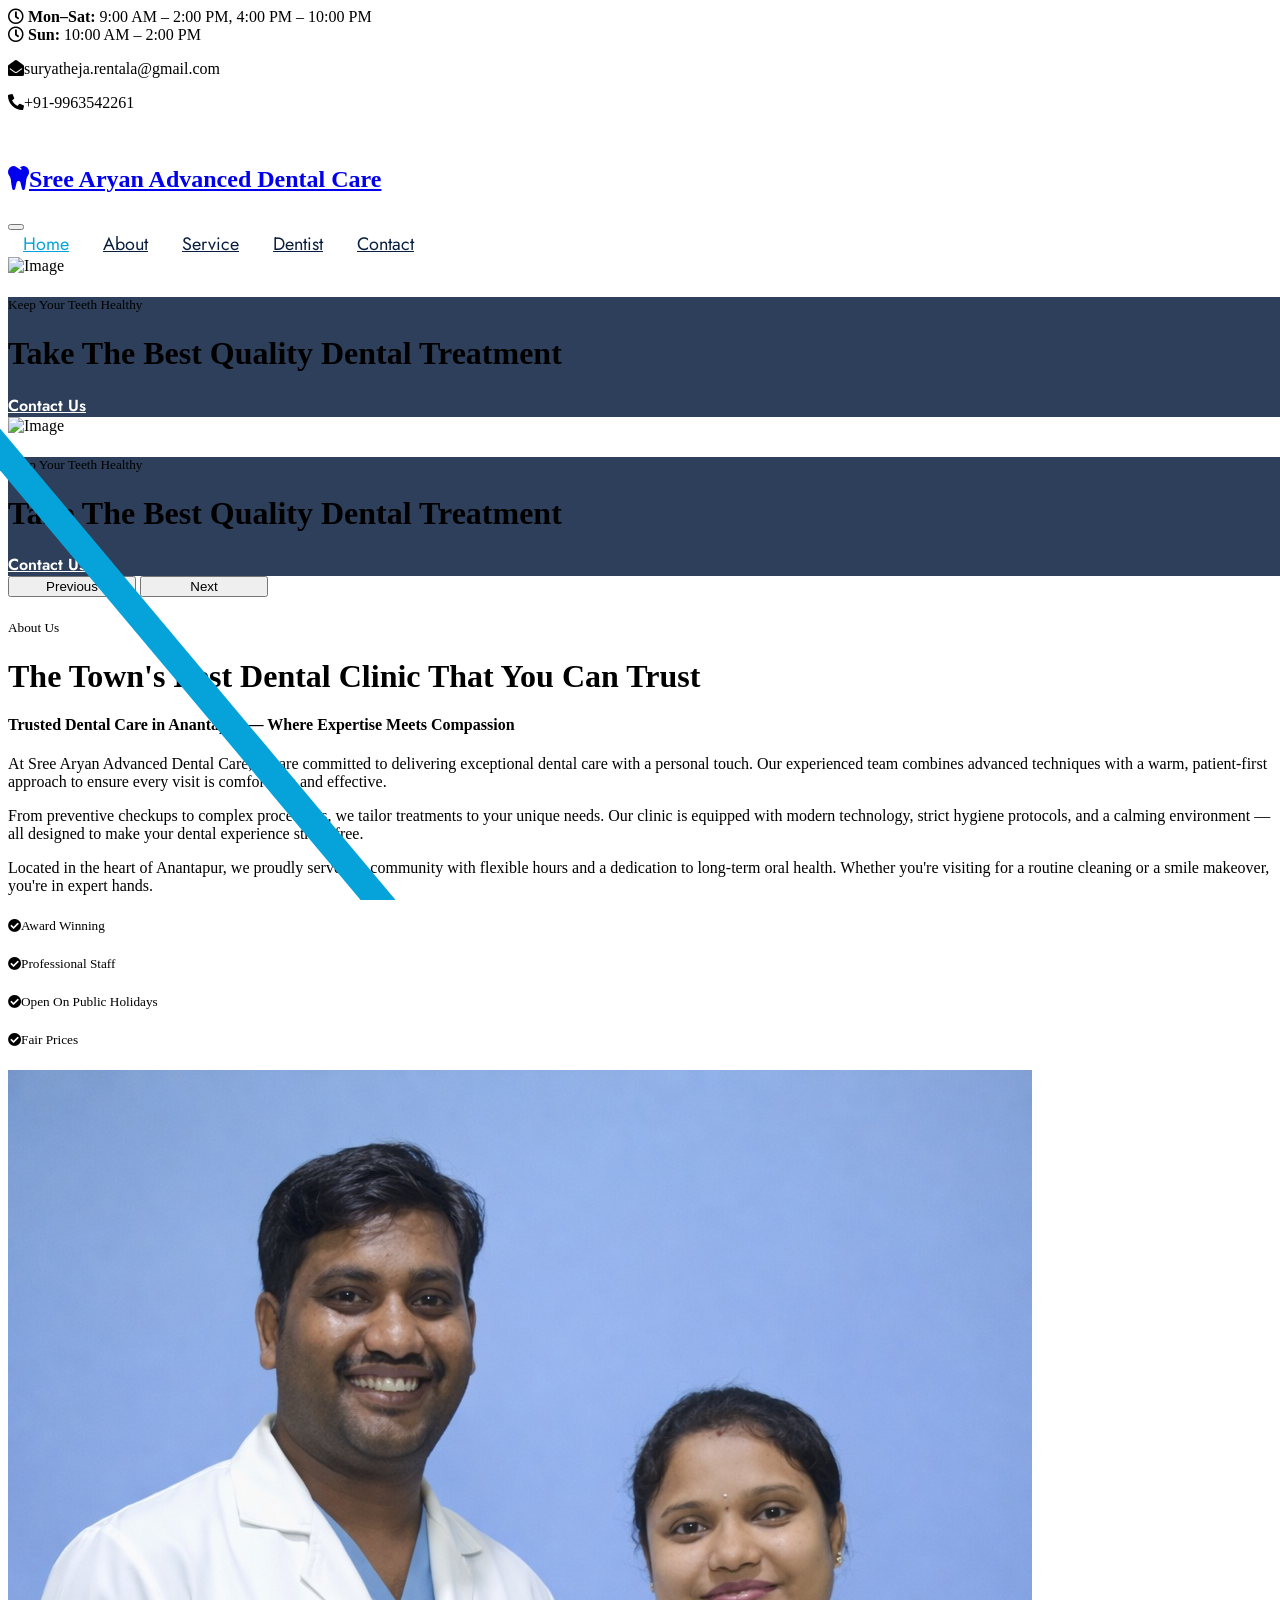
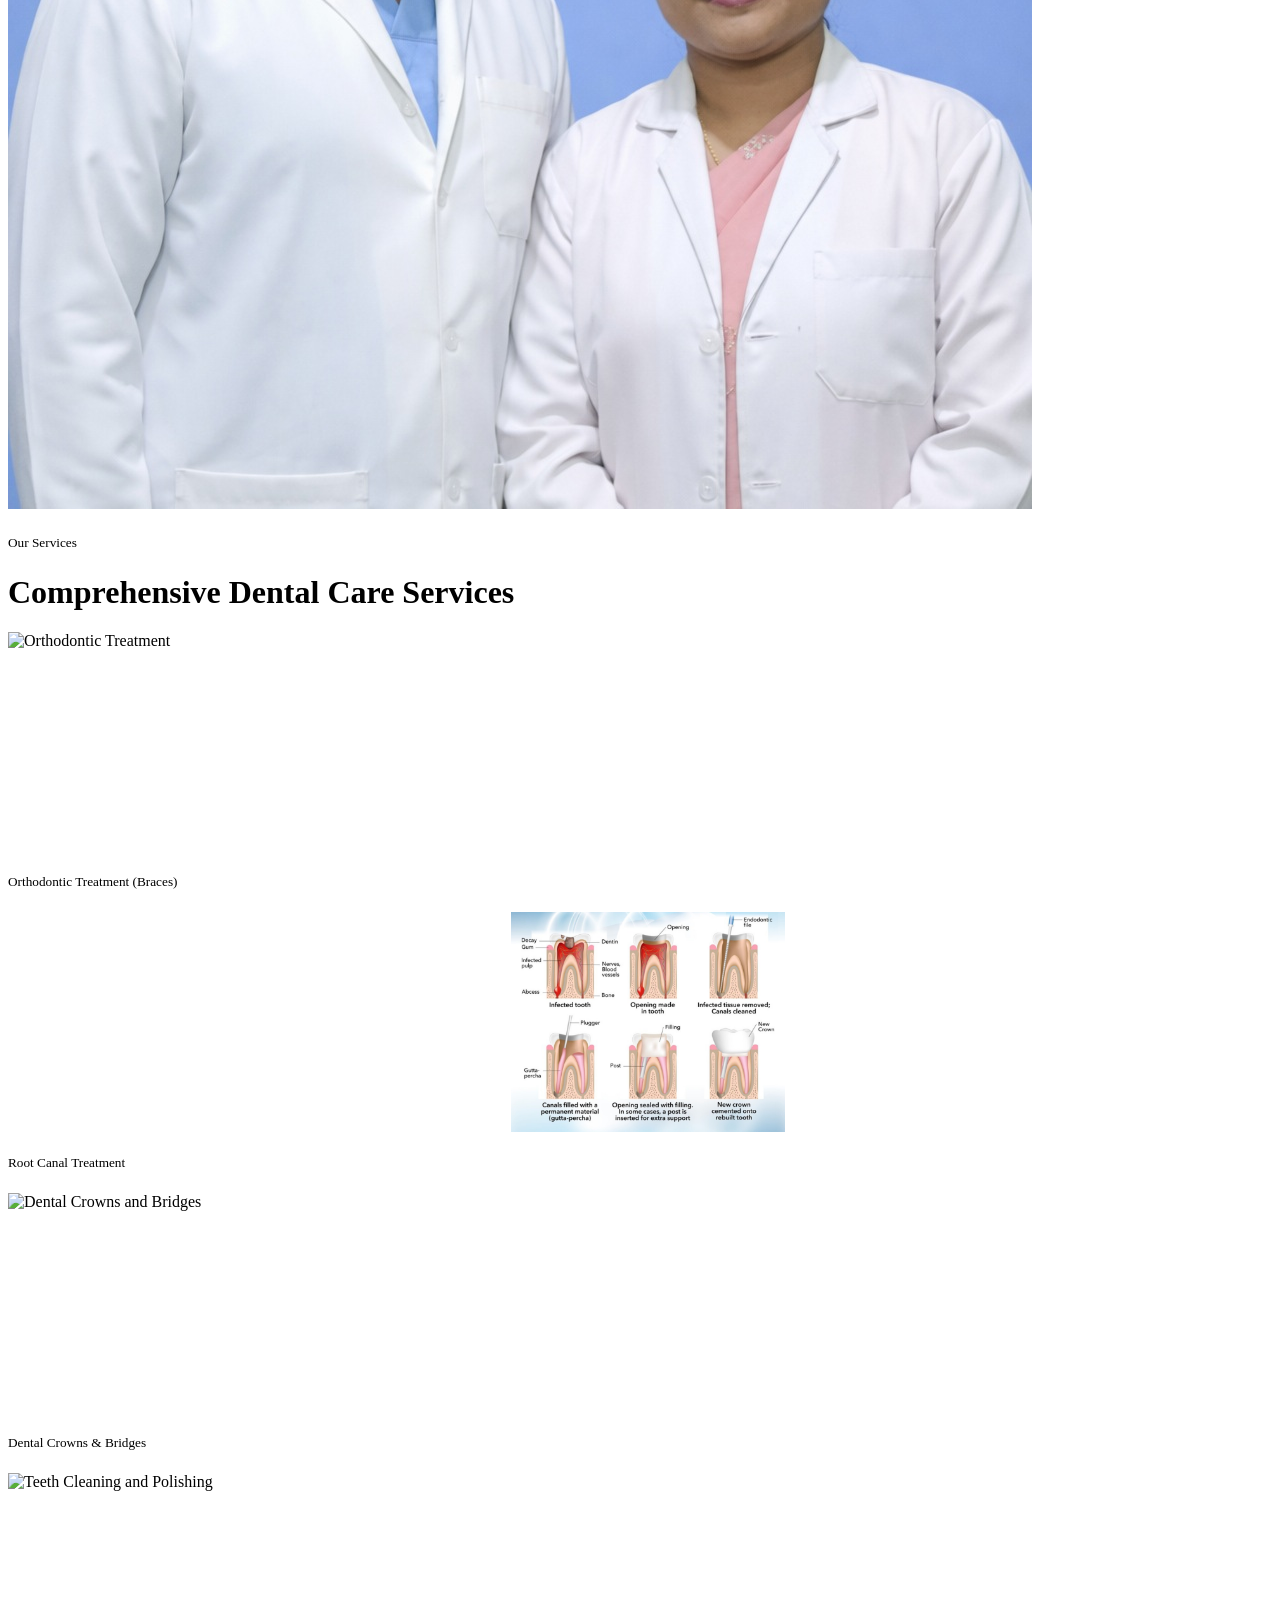
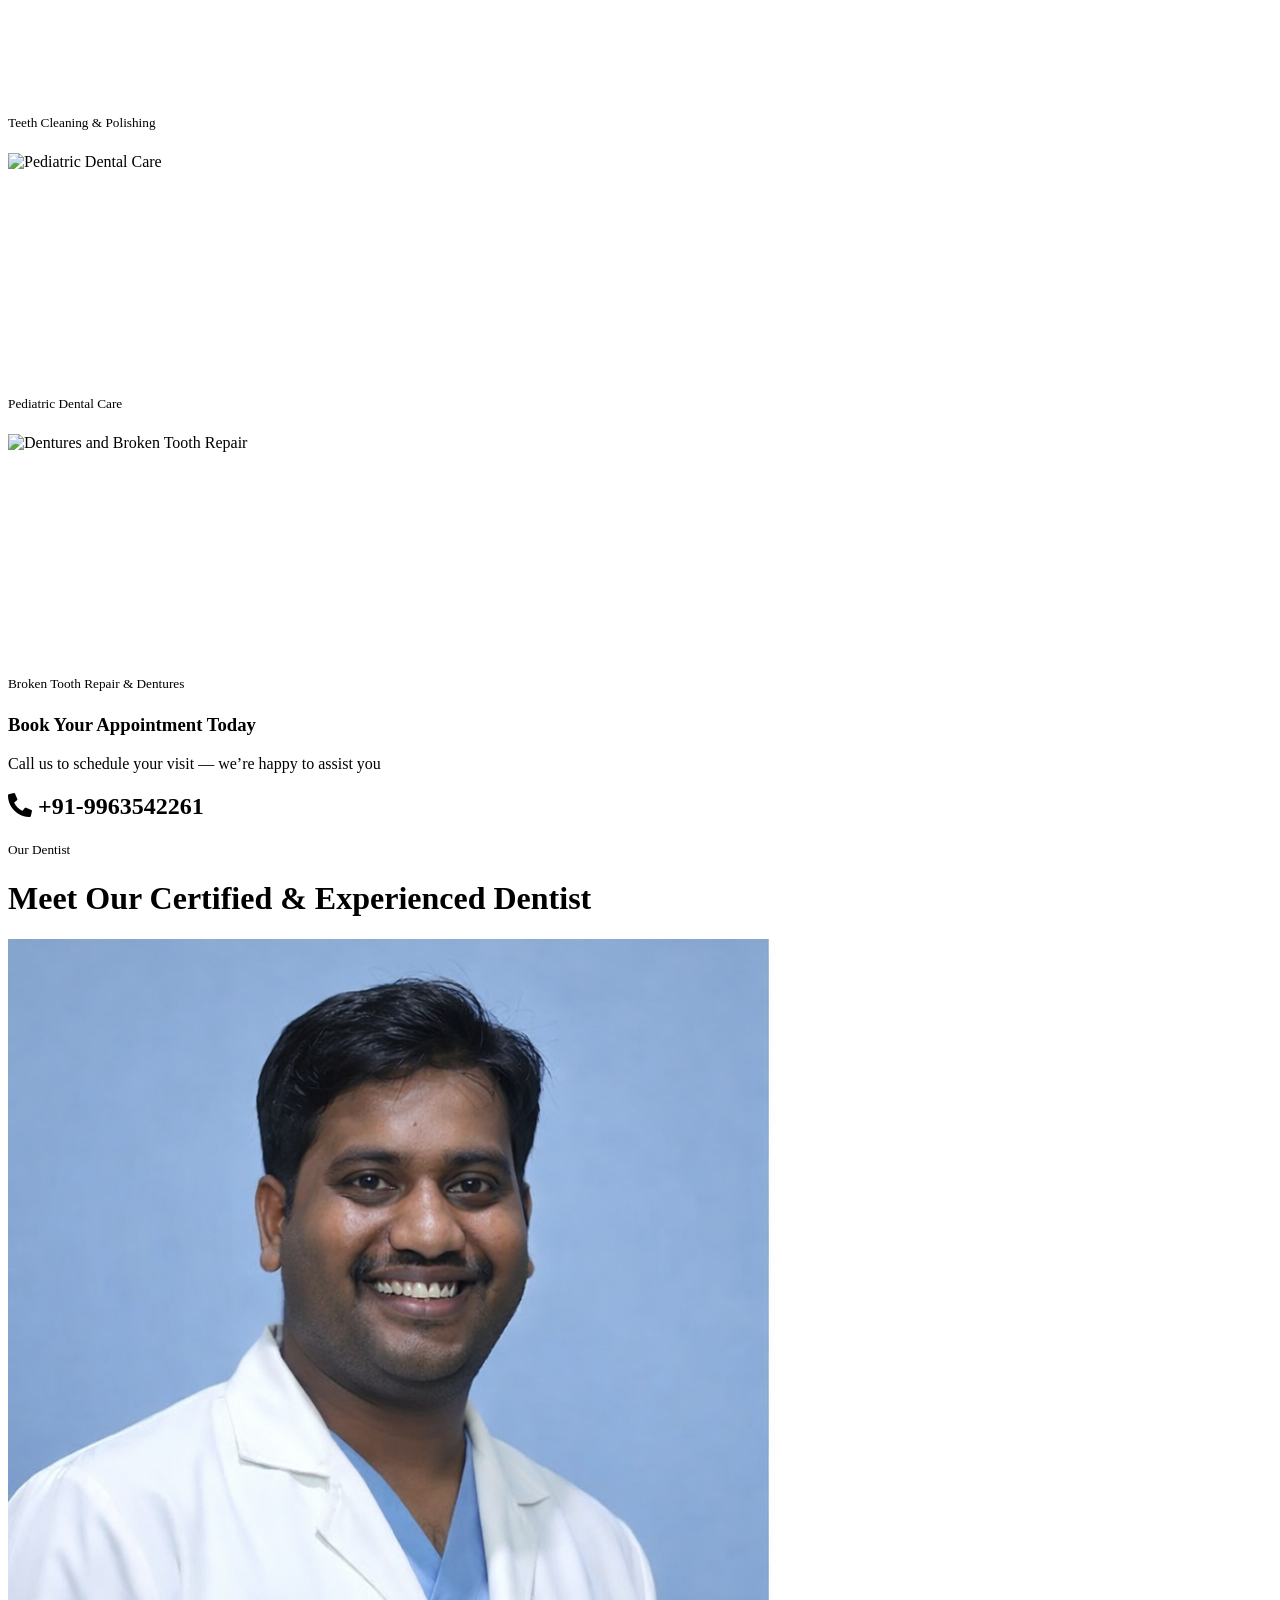
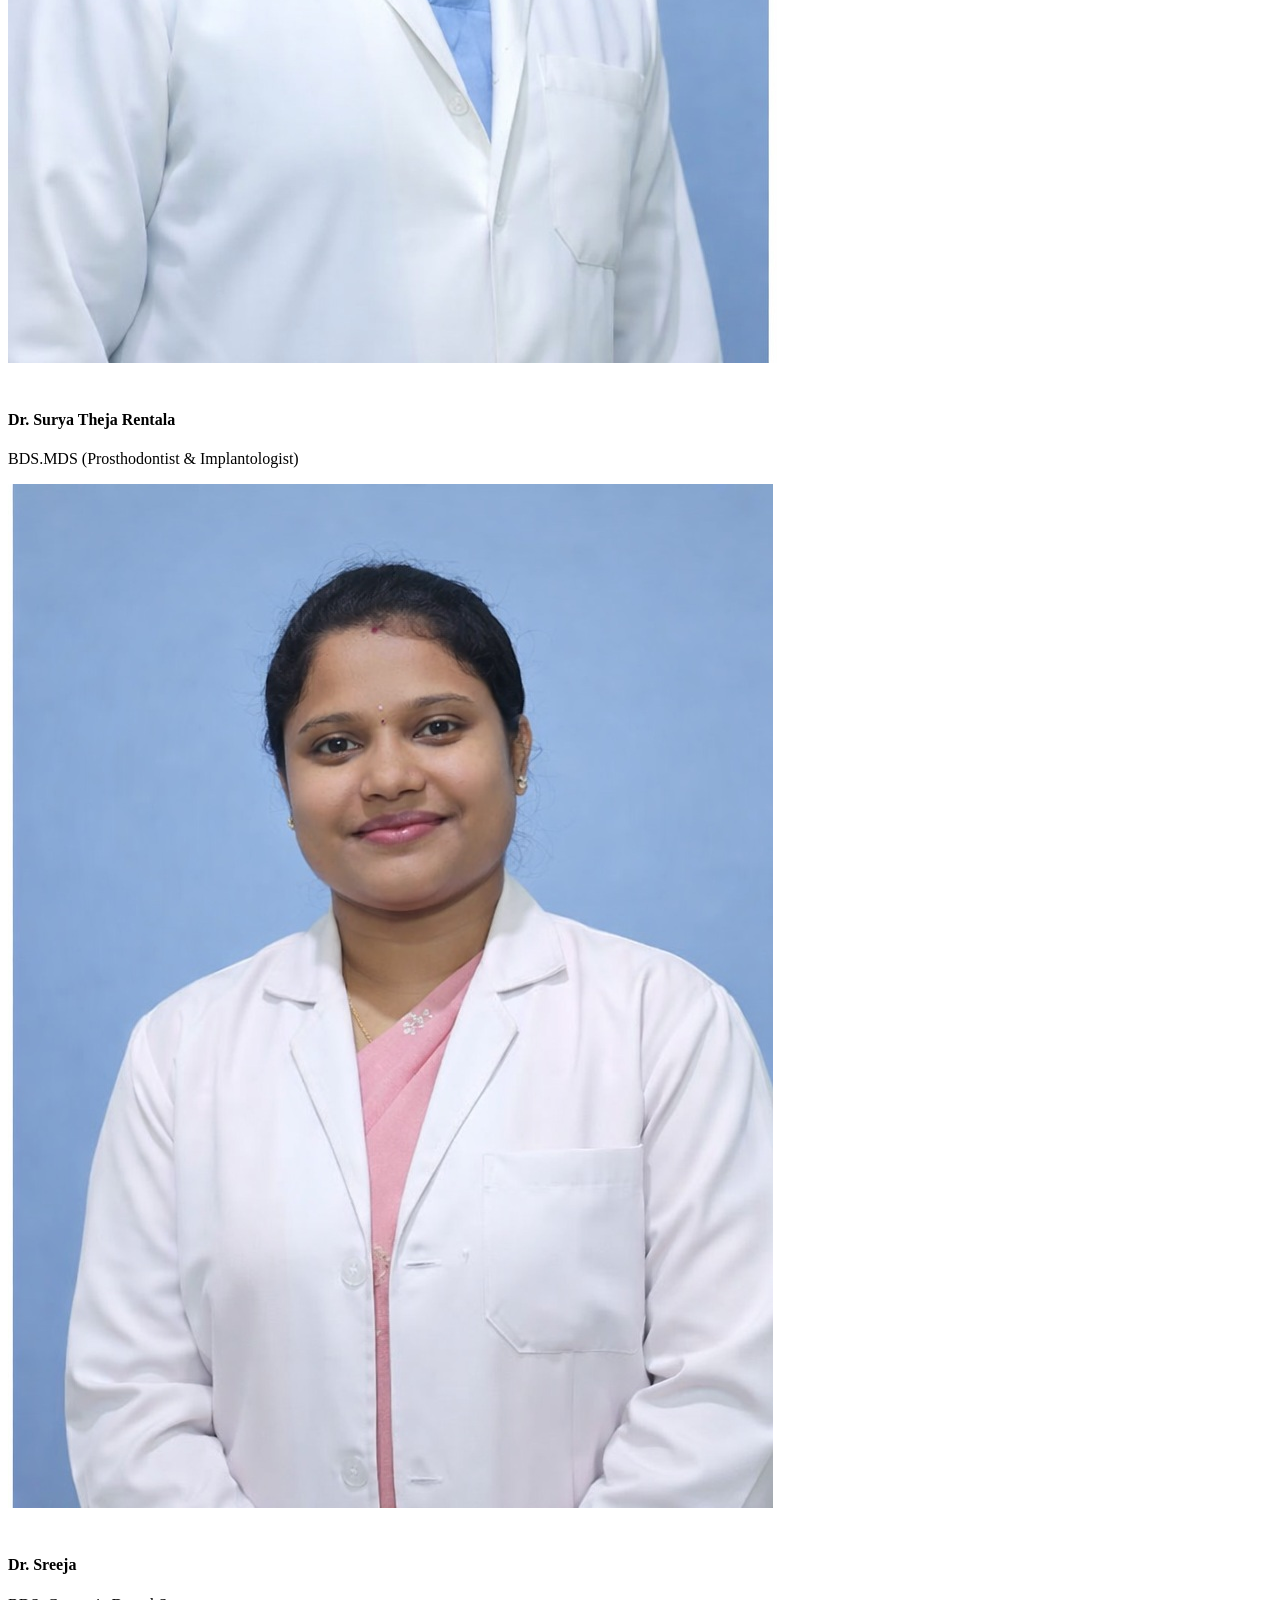
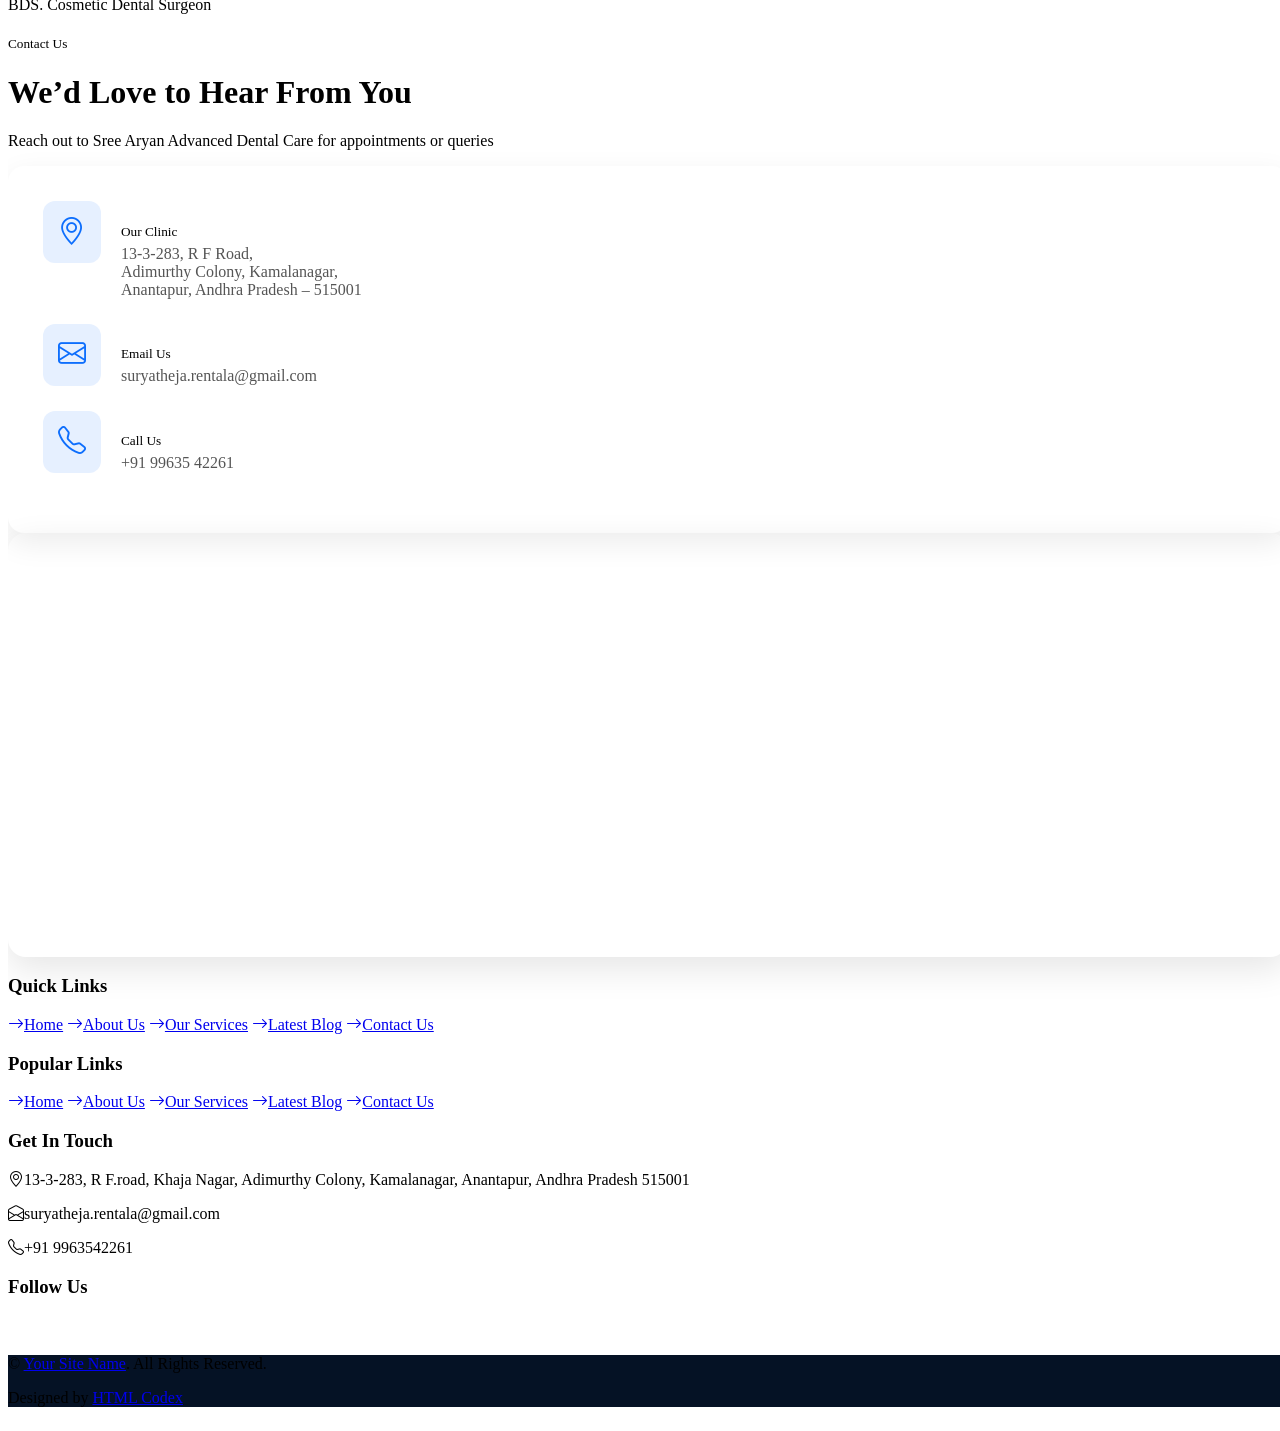
==== commit f25372ef: "Add scrolling ticker tape for mobile topbar in index.html" ====
--- a/index.html
+++ b/index.html
@@ -71,7 +71,7 @@
     </div>
     <!-- Spinner End -->
     <!-- Topbar Start -->
-    <div class="container-fluid bg-light px-3 ps-lg-5 pe-lg-0 d-block">
+    <div class="container-fluid bg-light ps-lg-5 pe-lg-0 d-none d-lg-block">
         <div class="row gx-0 align-items-center">
             <div class="col-lg-6 text-center text-lg-start mb-2 mb-lg-0 py-2">
                 <div class="d-flex flex-column flex-lg-row align-items-center justify-content-center justify-content-lg-start gap-3">
@@ -95,6 +95,15 @@
                     </div>
                 </div>
             </div>
+        </div>
+    </div>
+    <!-- Mobile Topbar Marquee -->
+    <div class="container-fluid bg-light d-lg-none py-2 overflow-hidden">
+        <div class="topbar-scroll text-nowrap">
+            <span class="small mx-3"><i class="far fa-clock text-primary me-1"></i><strong>Mon–Sat:</strong> 9:00 AM–2:00 PM, 4:00 PM–10:00 PM</span>
+            <span class="small mx-3"><i class="far fa-clock text-primary me-1"></i><strong>Sun:</strong> 10:00 AM–2:00 PM</span>
+            <span class="small mx-3"><i class="fa fa-envelope-open text-primary me-1"></i>suryatheja.rentala@gmail.com</span>
+            <span class="small mx-3"><i class="fa fa-phone-alt text-primary me-1"></i>+91-9963542261</span>
         </div>
     </div>
     <!-- Topbar End -->
--- a/css/style.css
+++ b/css/style.css
@@ -22,6 +22,13 @@
 @keyframes scroll-left {
     0% { transform: translateX(0); }
     100% { transform: translateX(-100%); }
+}
+
+.topbar-scroll {
+    white-space: nowrap;
+    animation: scroll-left 30s linear infinite;
+    display: inline-block;
+    padding-left: 100vw;
 }
 
 h1,
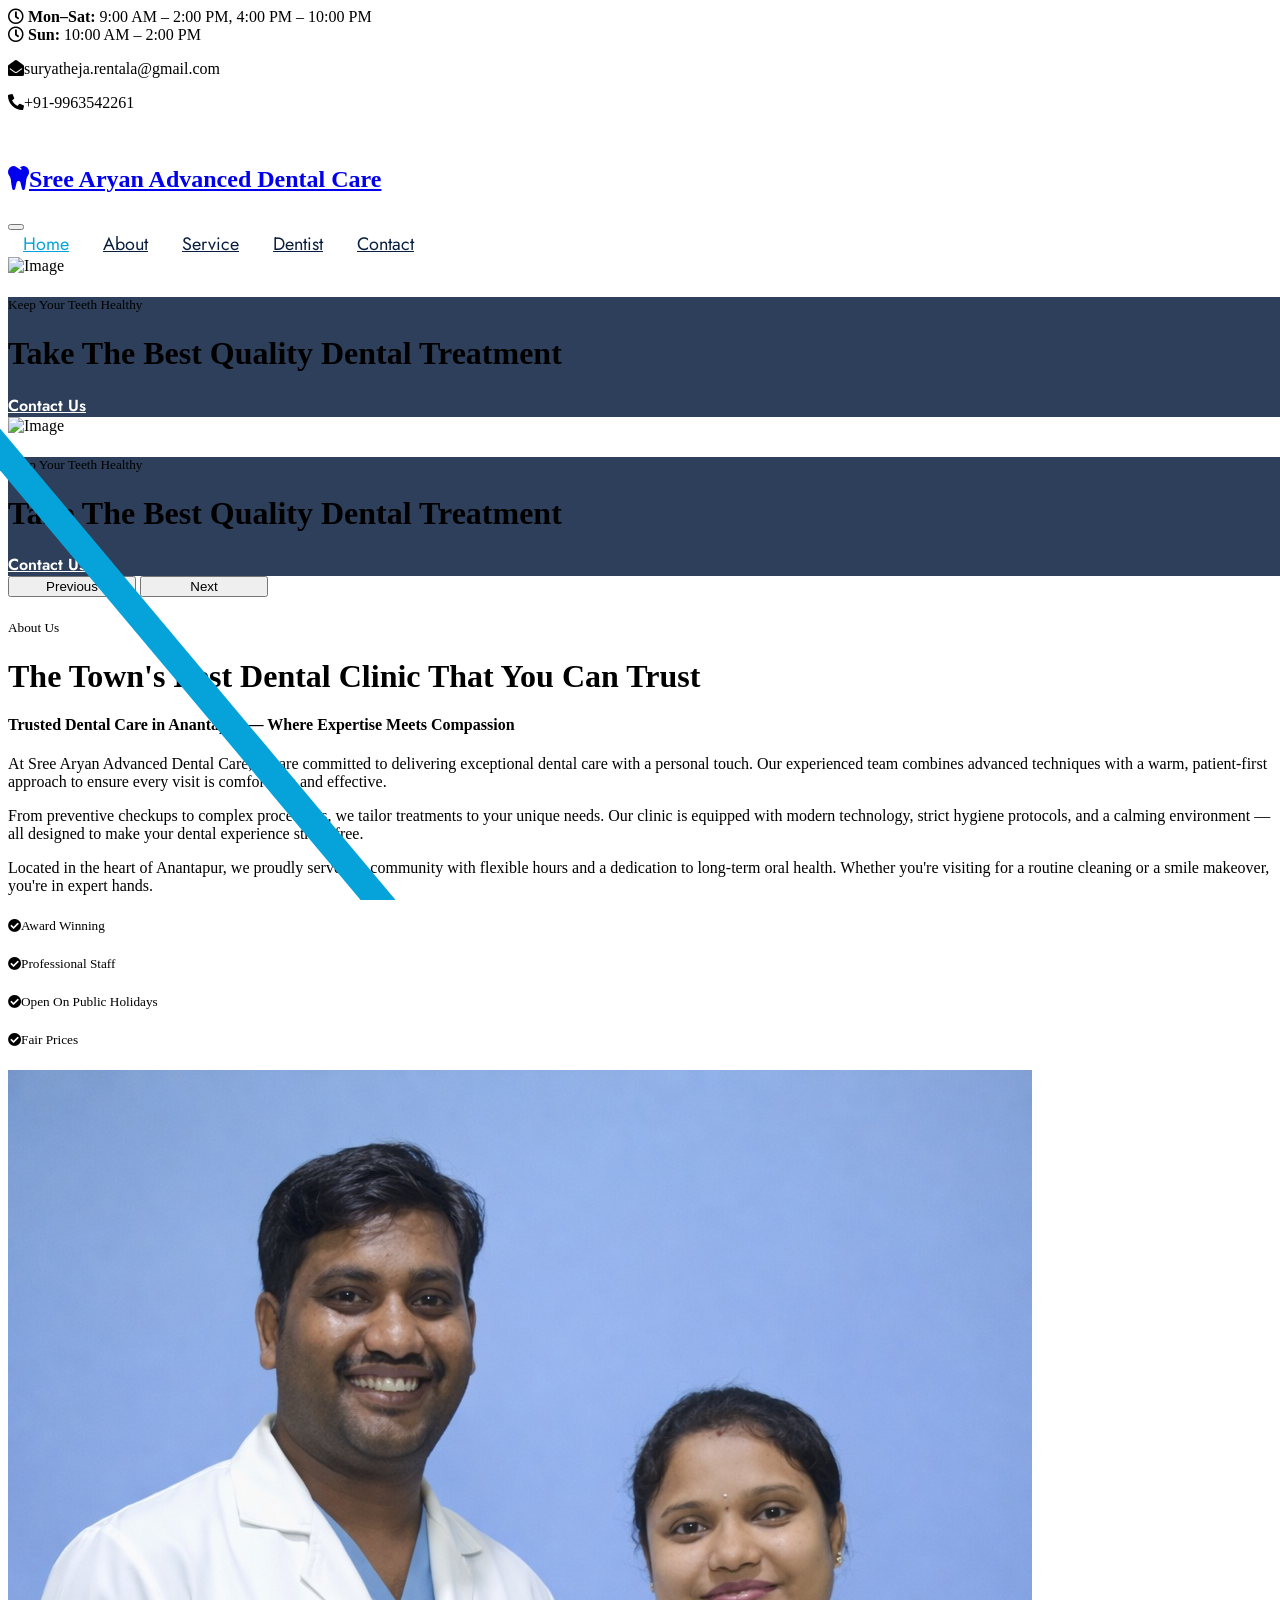
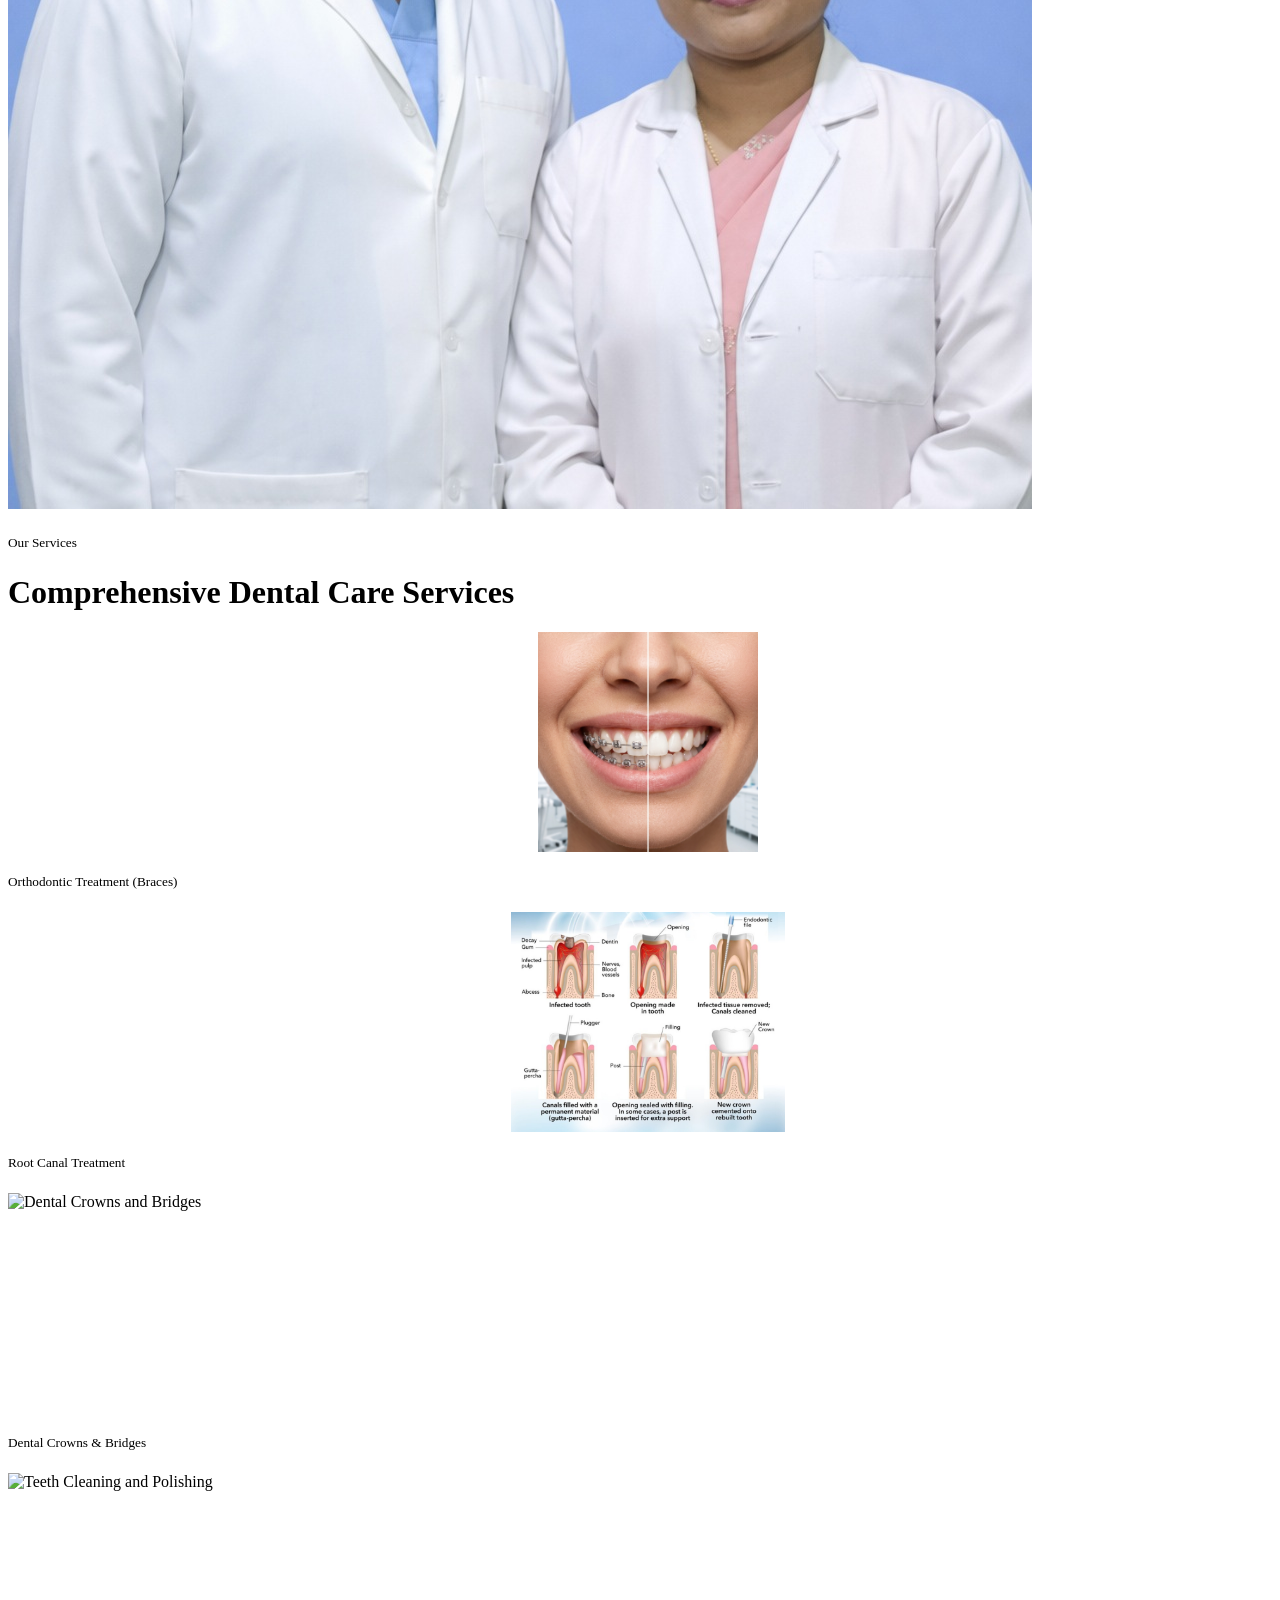
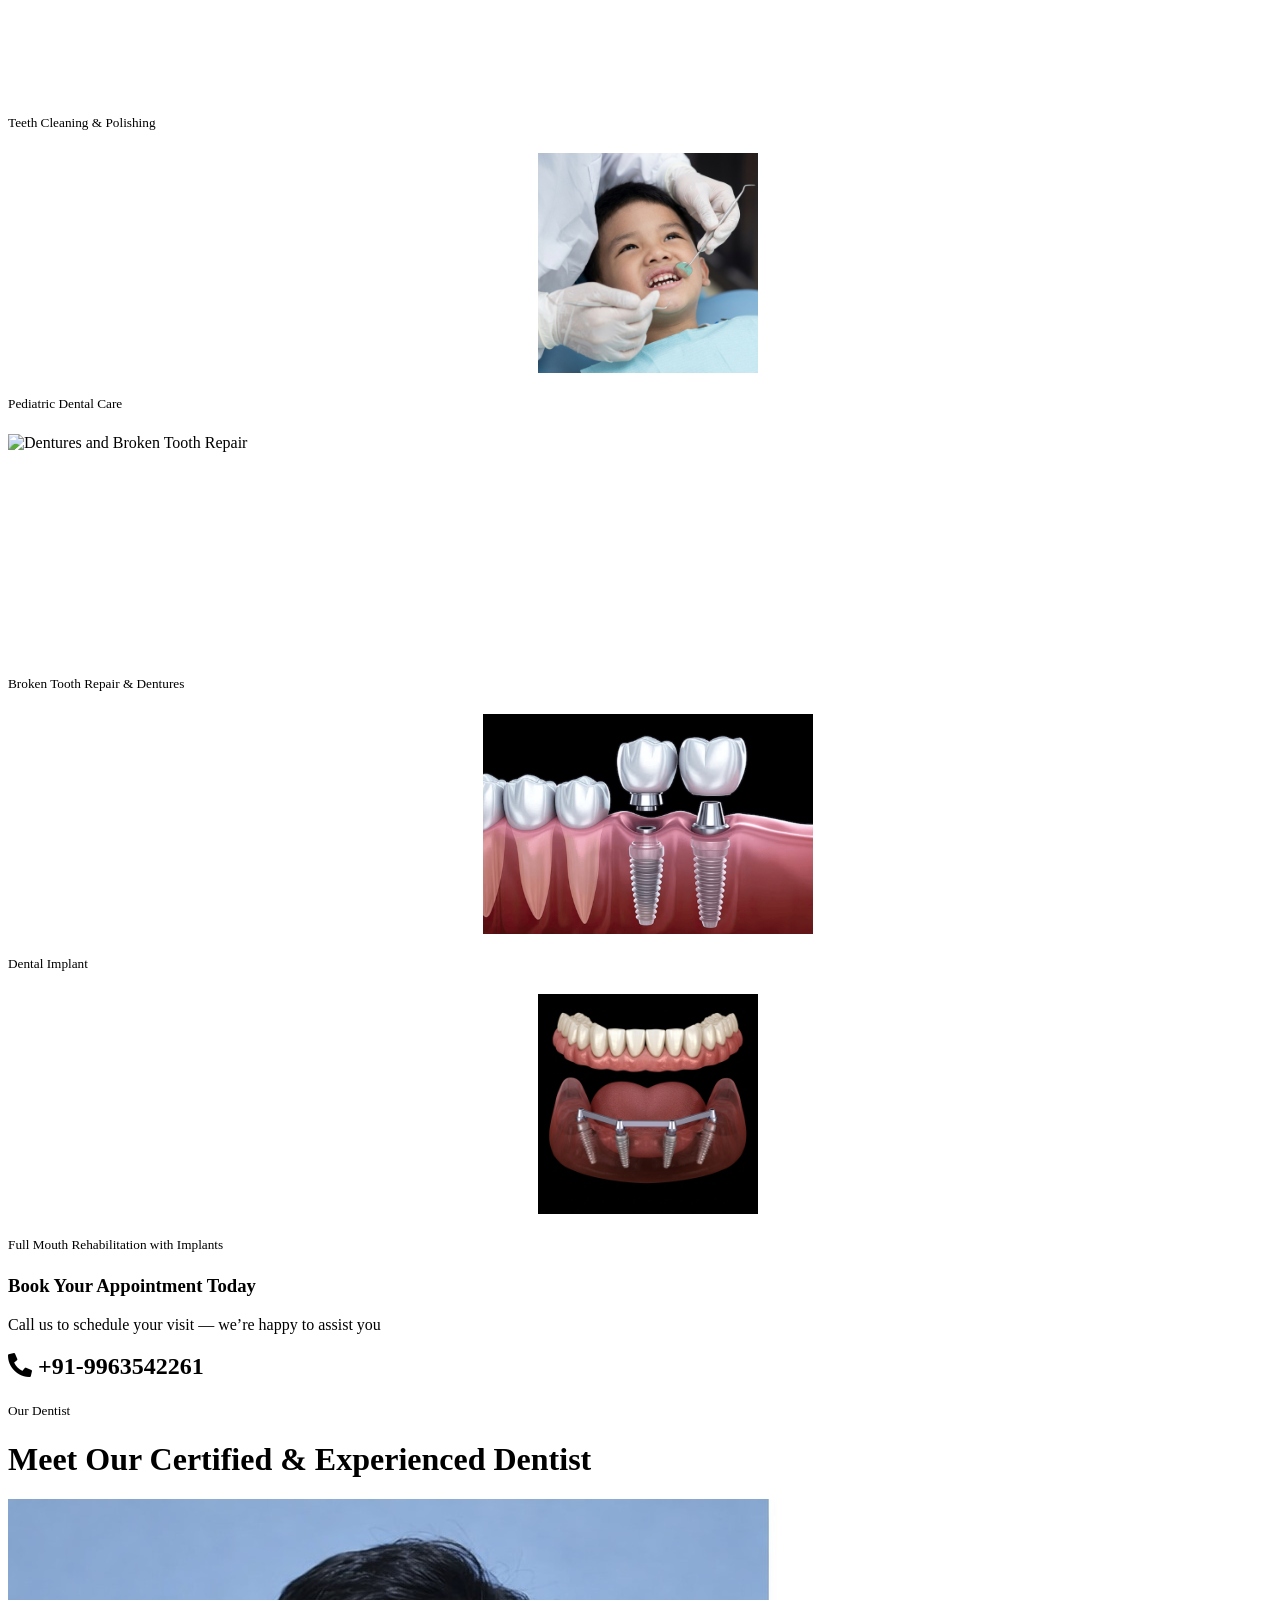
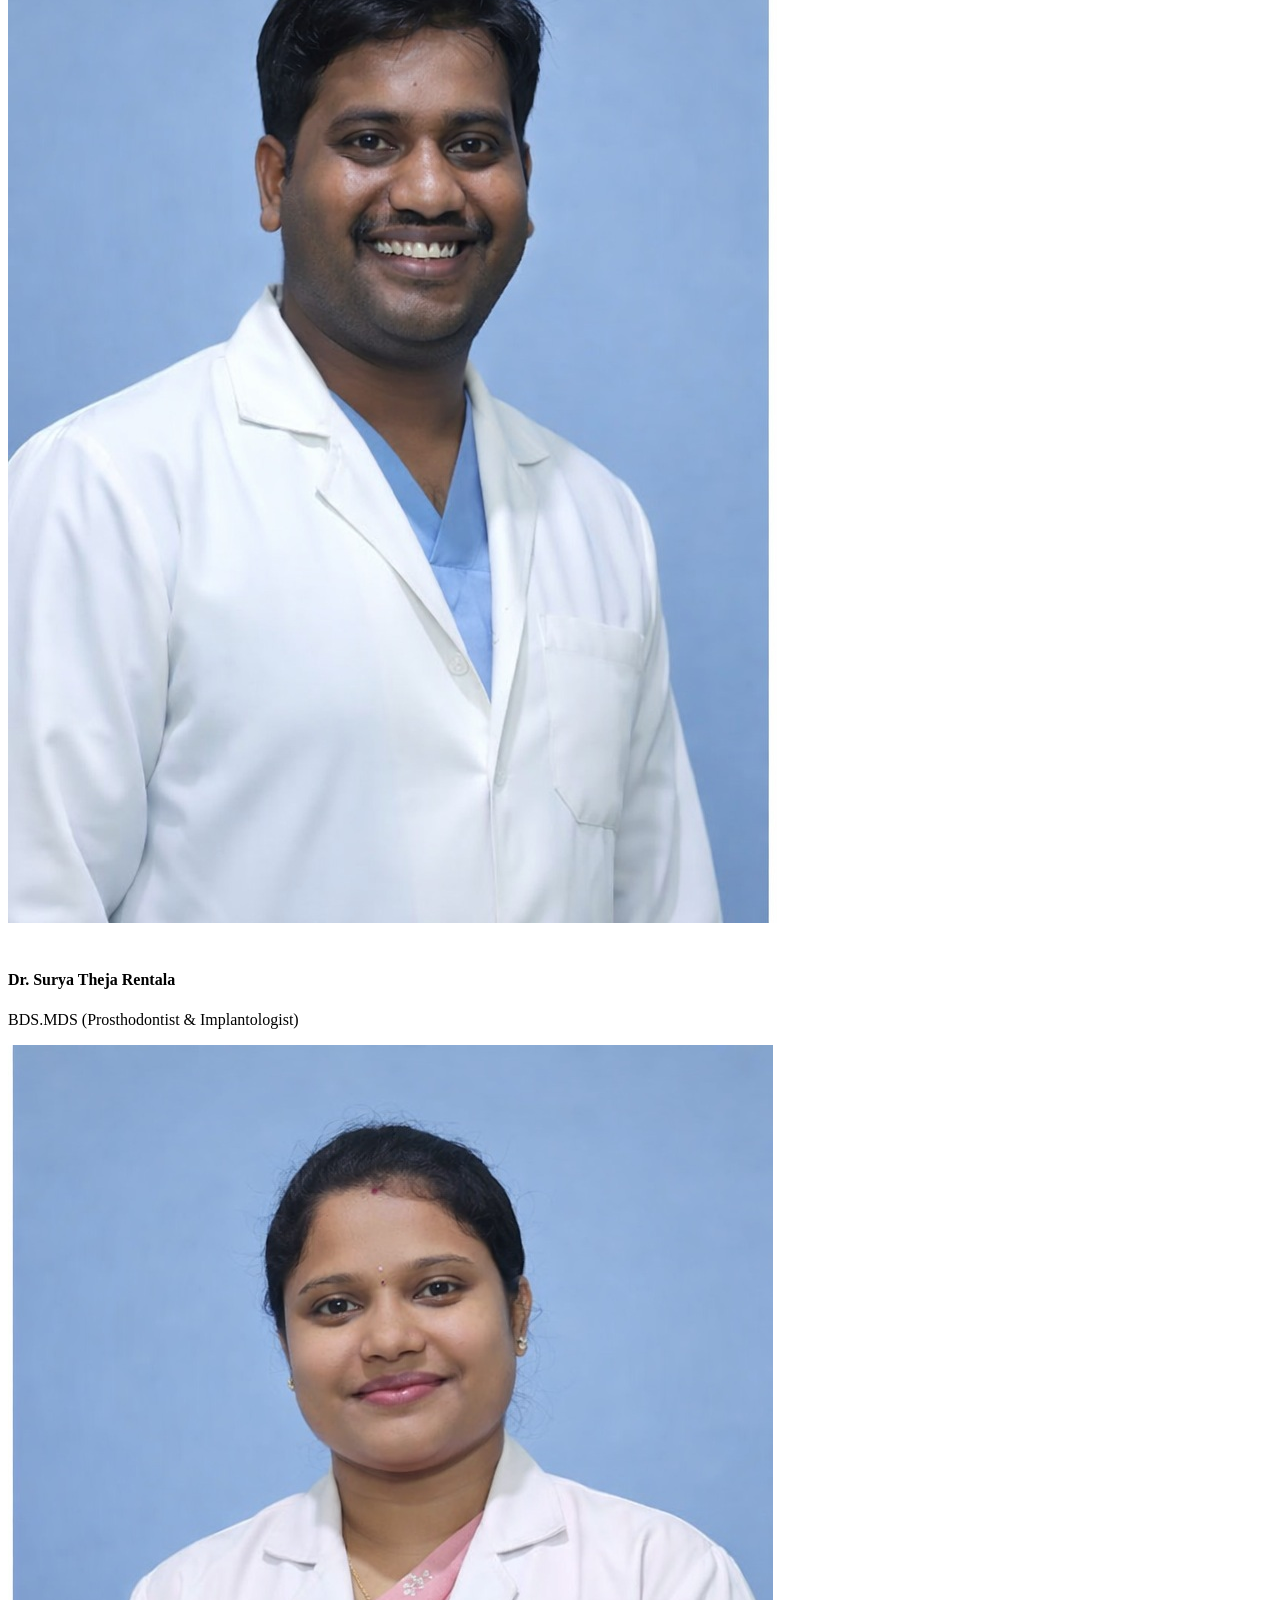
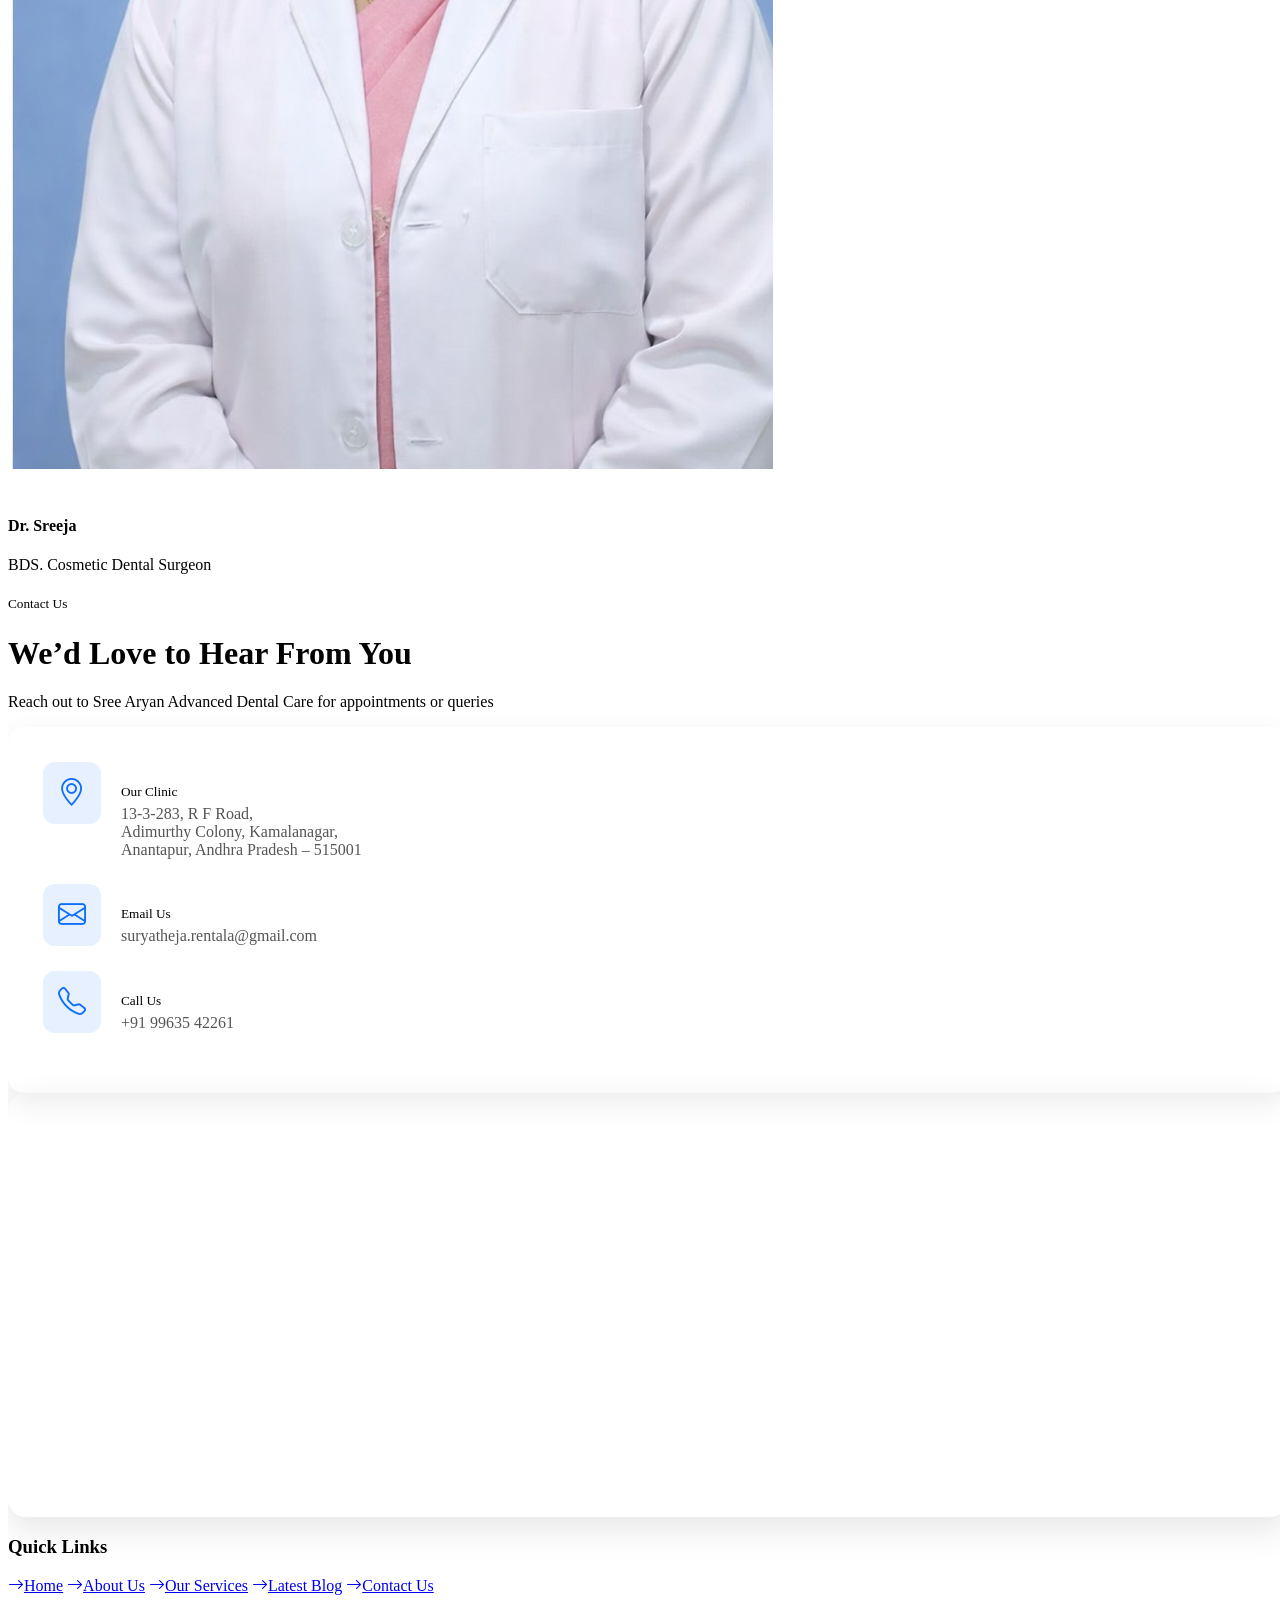
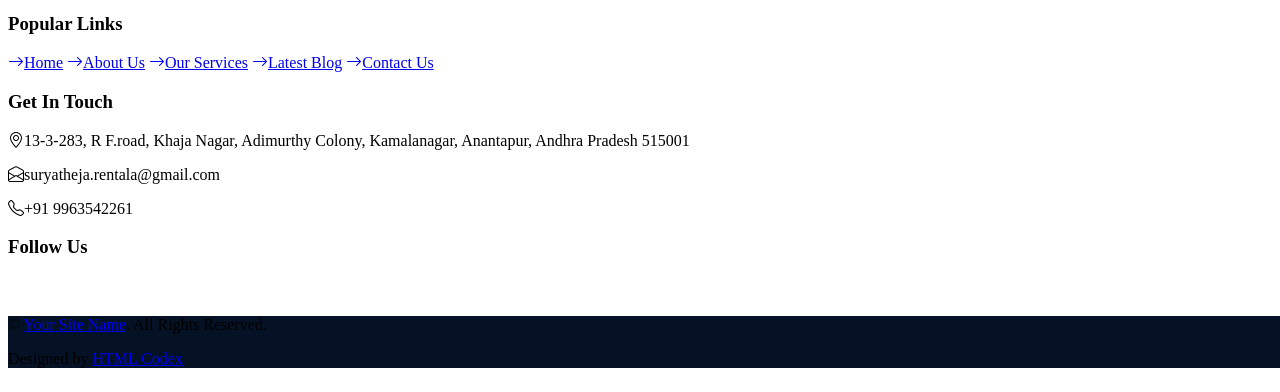
==== commit 29c661e7: "Add new dental services (Implant & Full Mouth Rehab) and enhance service images (1, 5, 8)" ====
--- a/index.html
+++ b/index.html
@@ -244,7 +244,7 @@
             <div class="row g-5">
                 <div class="col-lg-4 col-md-6 service-item wow zoomIn" data-wow-delay="0.2s">
                     <div class="rounded-top overflow-hidden service-img">
-                        <img class="img-fluid" src="img/service-1.jpg" alt="Orthodontic Treatment">
+                        <img class="img-fluid" src="img/service-1.png" alt="Orthodontic Treatment">
                     </div>
                     <div class="position-relative bg-light rounded-bottom text-center p-4">
                         <h5 class="m-0">Orthodontic Treatment (Braces)</h5>
@@ -280,7 +280,7 @@
 
                 <div class="col-lg-4 col-md-6 service-item wow zoomIn" data-wow-delay="0.6s">
                     <div class="rounded-top overflow-hidden service-img">
-                        <img class="img-fluid" src="img/service-5.jpg" alt="Pediatric Dental Care">
+                        <img class="img-fluid" src="img/service-5.png" alt="Pediatric Dental Care">
                     </div>
                     <div class="position-relative bg-light rounded-bottom text-center p-4">
                         <h5 class="m-0">Pediatric Dental Care</h5>
@@ -293,6 +293,24 @@
                     </div>
                     <div class="position-relative bg-light rounded-bottom text-center p-4">
                         <h5 class="m-0">Broken Tooth Repair & Dentures</h5>
+                    </div>
+                </div>
+
+                <div class="col-lg-4 col-md-6 service-item wow zoomIn" data-wow-delay="0.8s">
+                    <div class="rounded-top overflow-hidden service-img">
+                        <img class="img-fluid" src="img/service-7.jpeg" alt="Dental Implant">
+                    </div>
+                    <div class="position-relative bg-light rounded-bottom text-center p-4">
+                        <h5 class="m-0">Dental Implant</h5>
+                    </div>
+                </div>
+
+                <div class="col-lg-4 col-md-6 service-item wow zoomIn" data-wow-delay="0.9s">
+                    <div class="rounded-top overflow-hidden service-img">
+                        <img class="img-fluid" src="img/service-8.png" alt="Full Mouth Rehabilitation with Implants">
+                    </div>
+                    <div class="position-relative bg-light rounded-bottom text-center p-4">
+                        <h5 class="m-0">Full Mouth Rehabilitation with Implants</h5>
                     </div>
                 </div>
             </div>
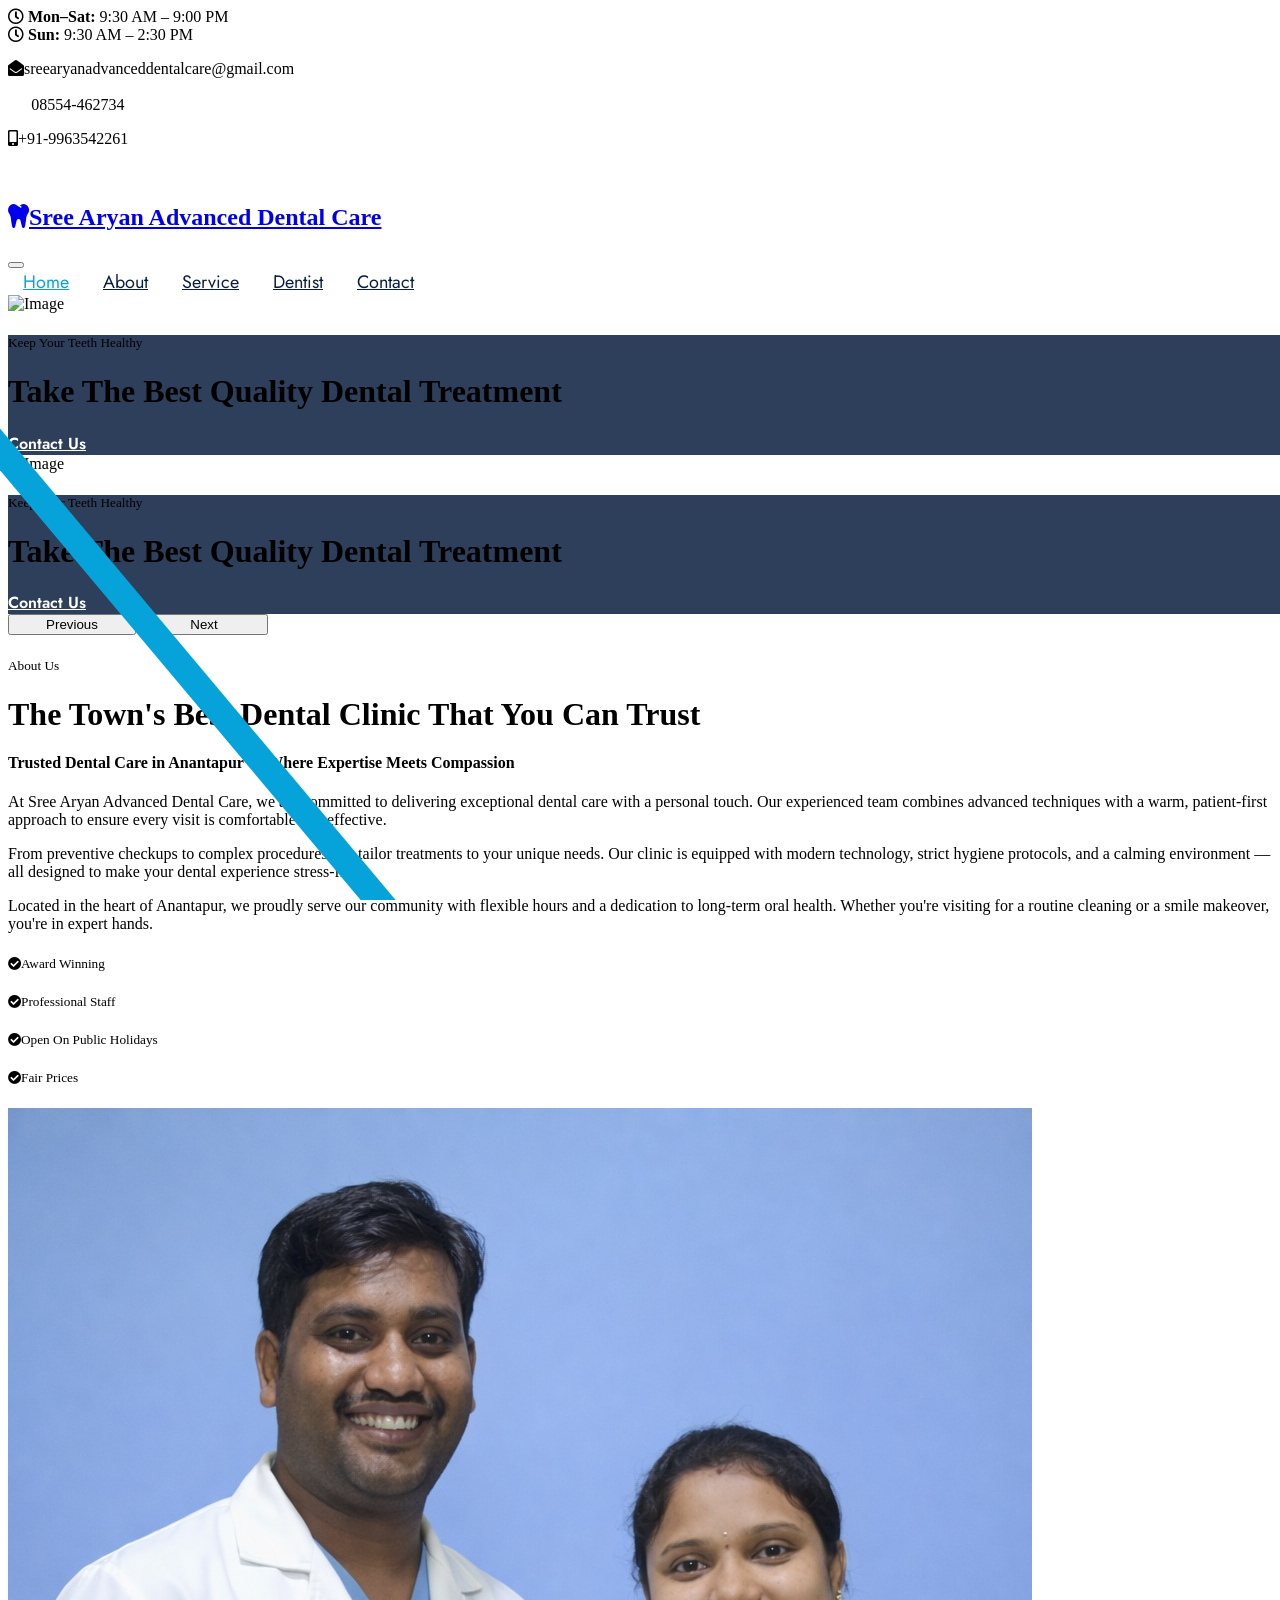
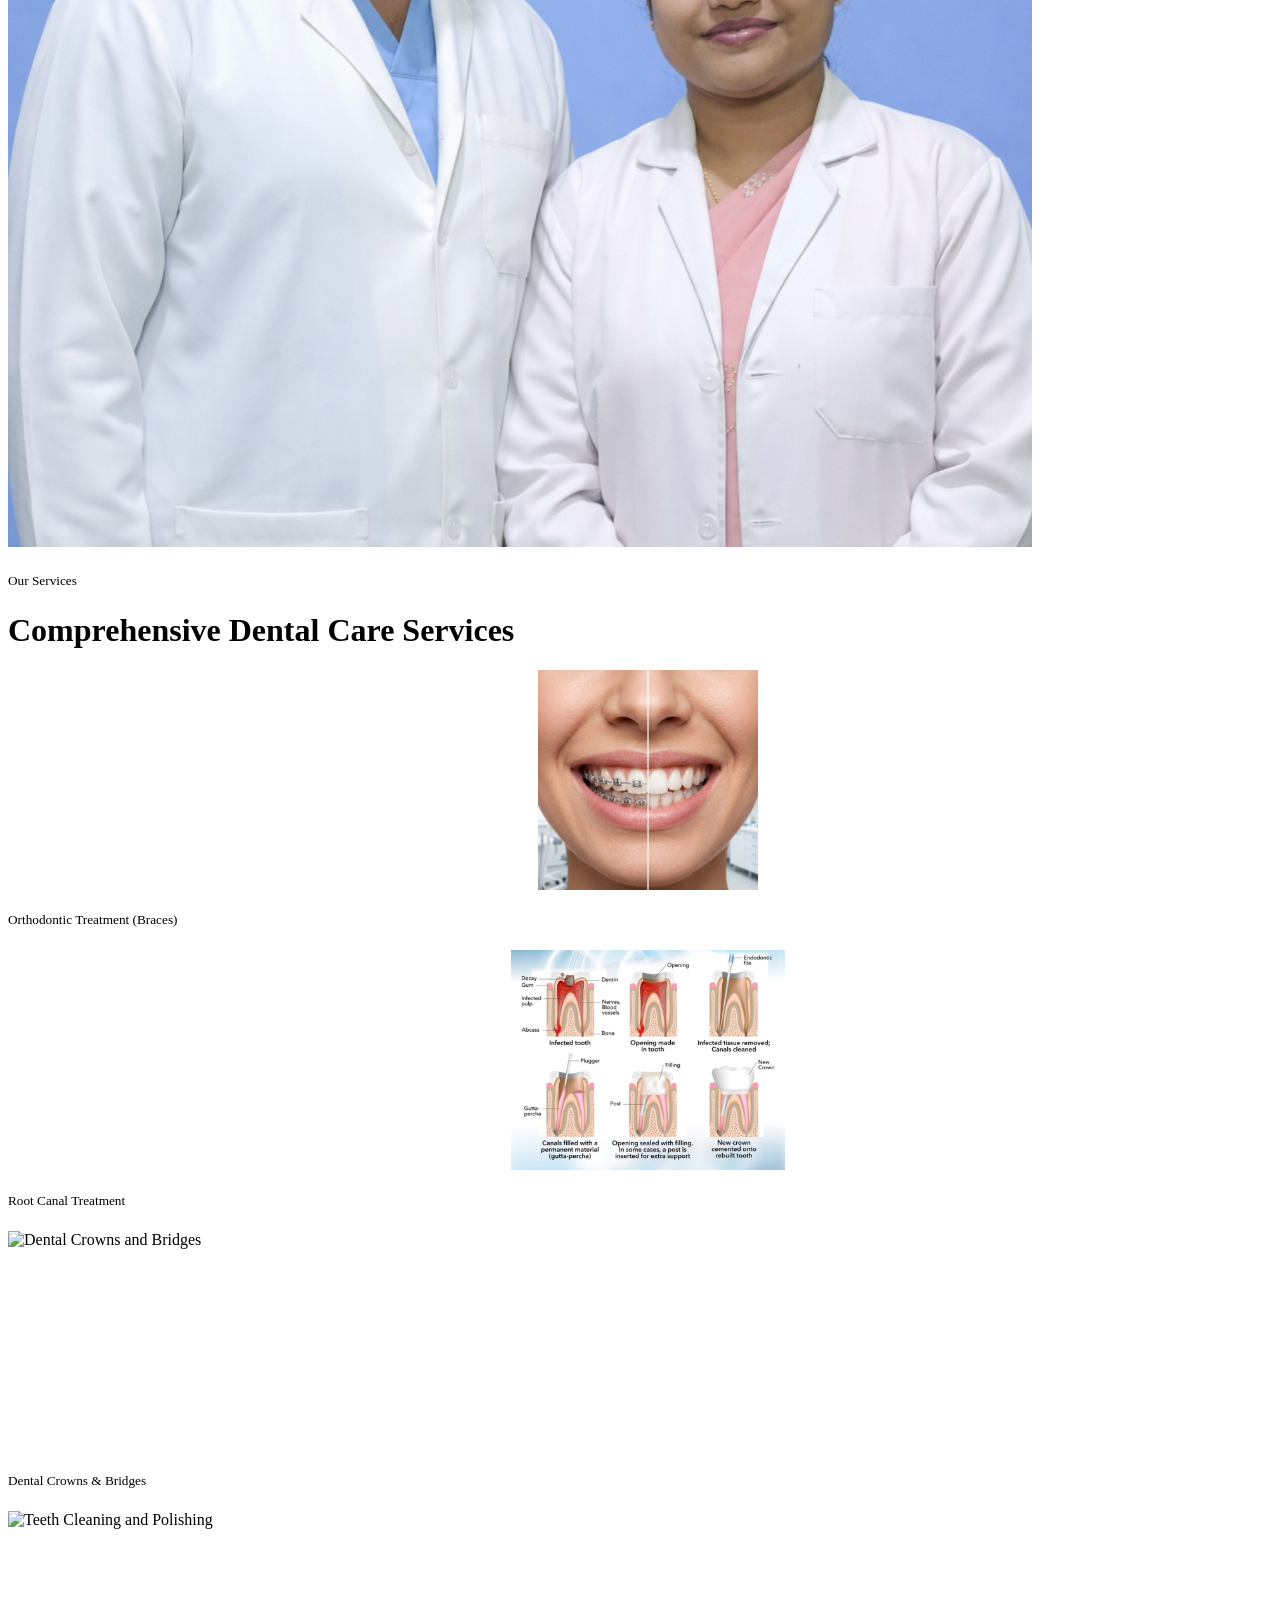
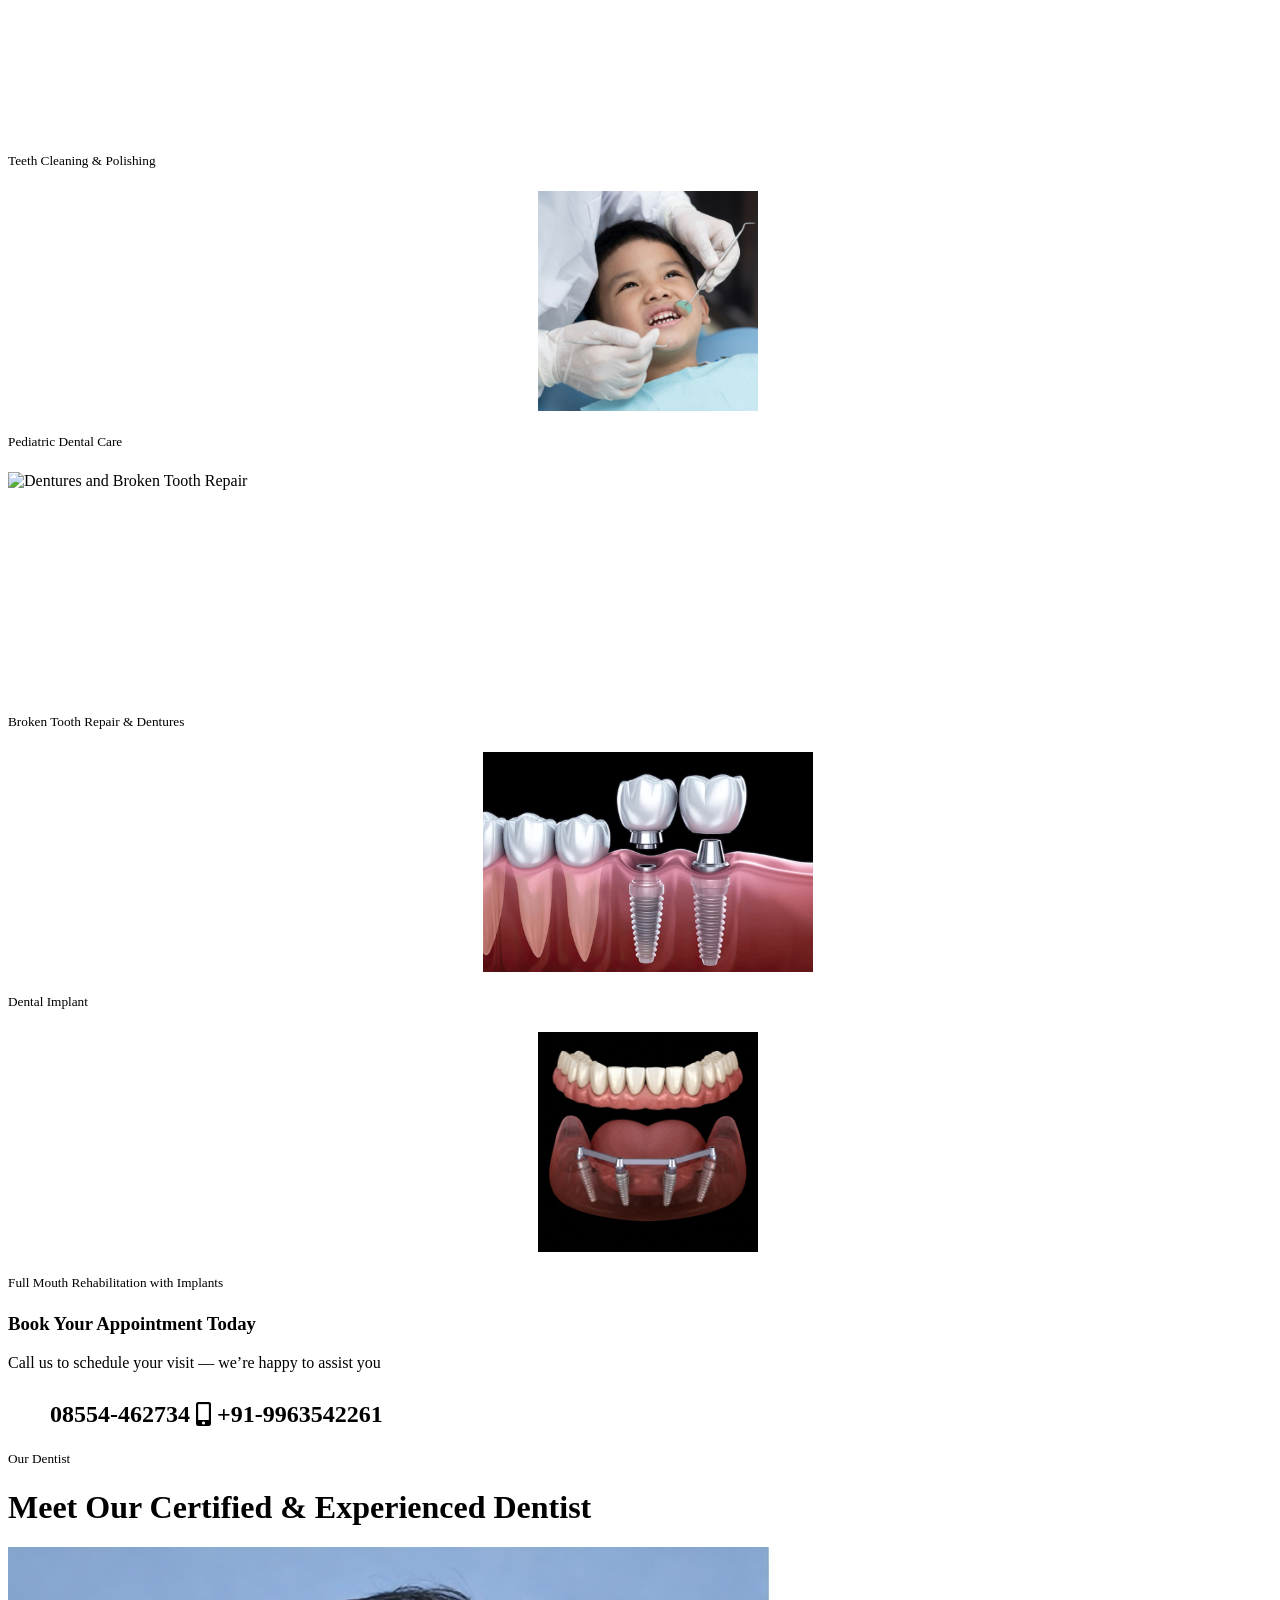
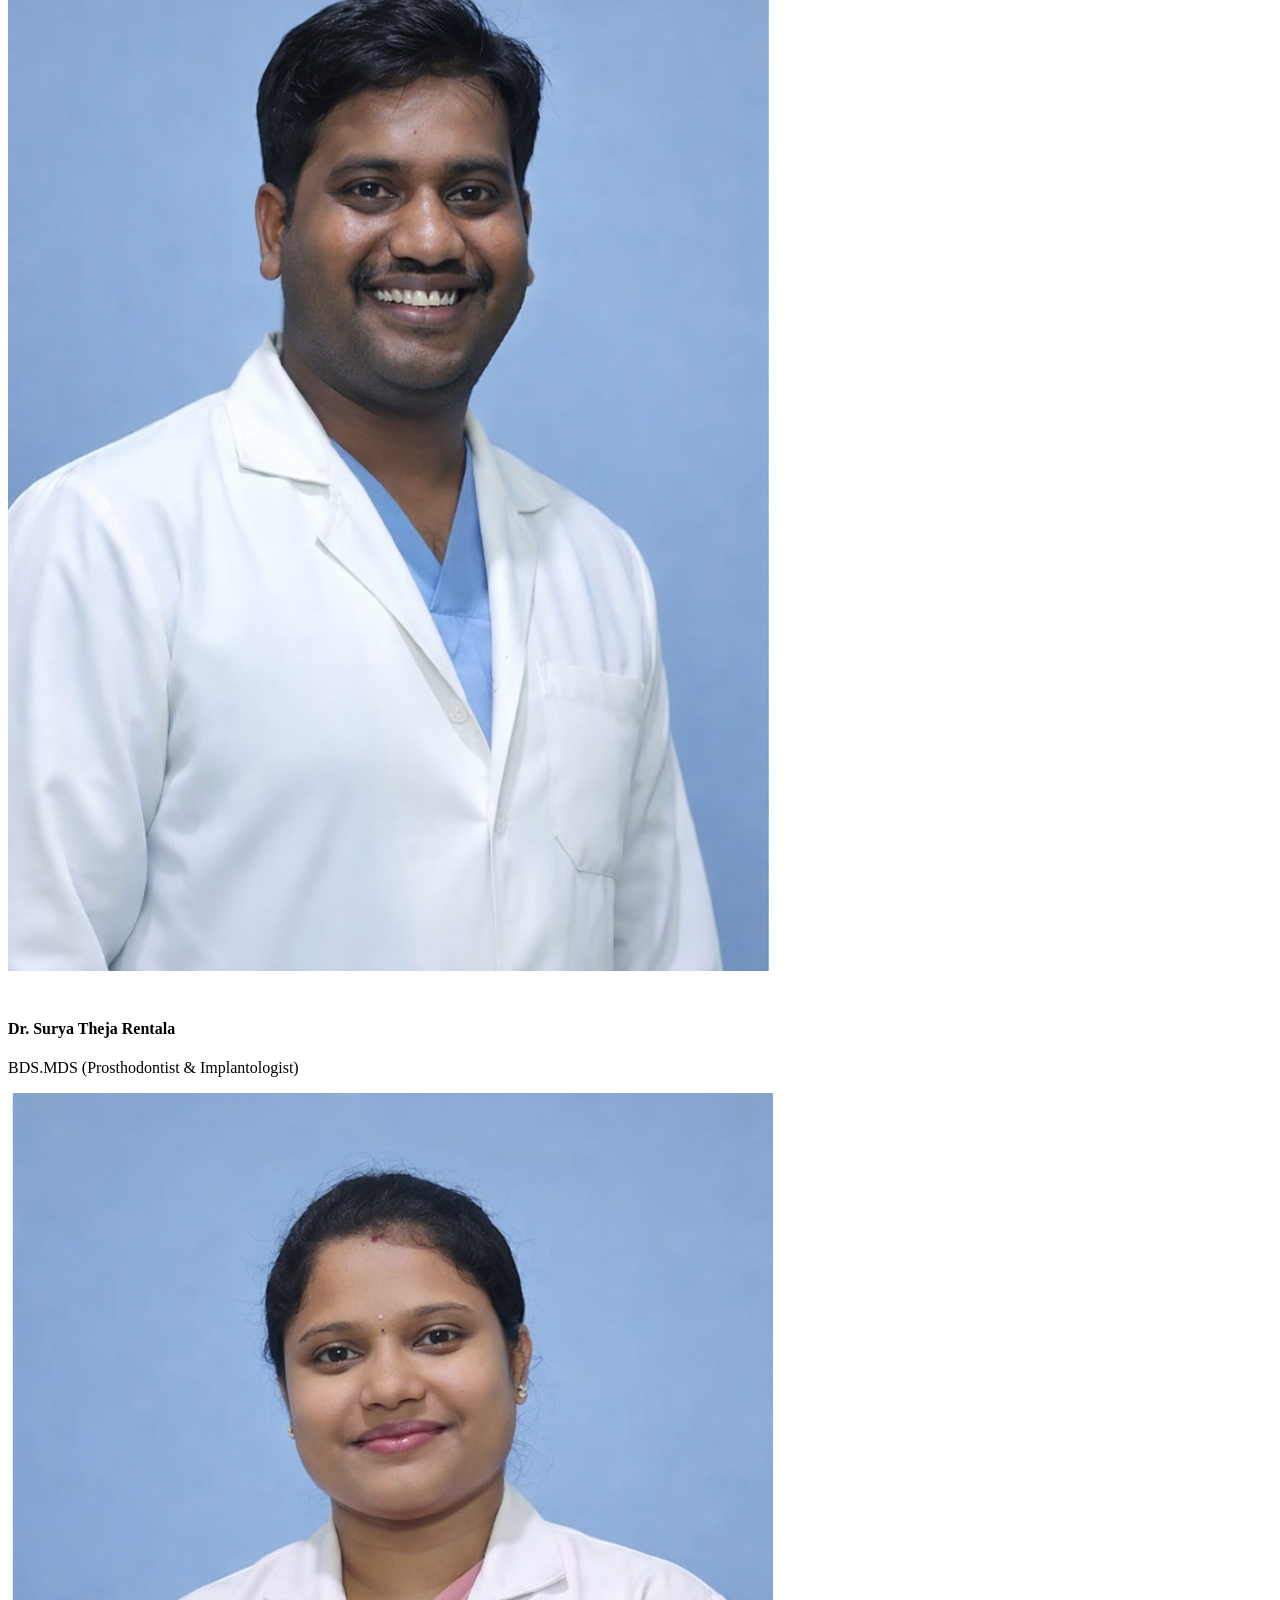
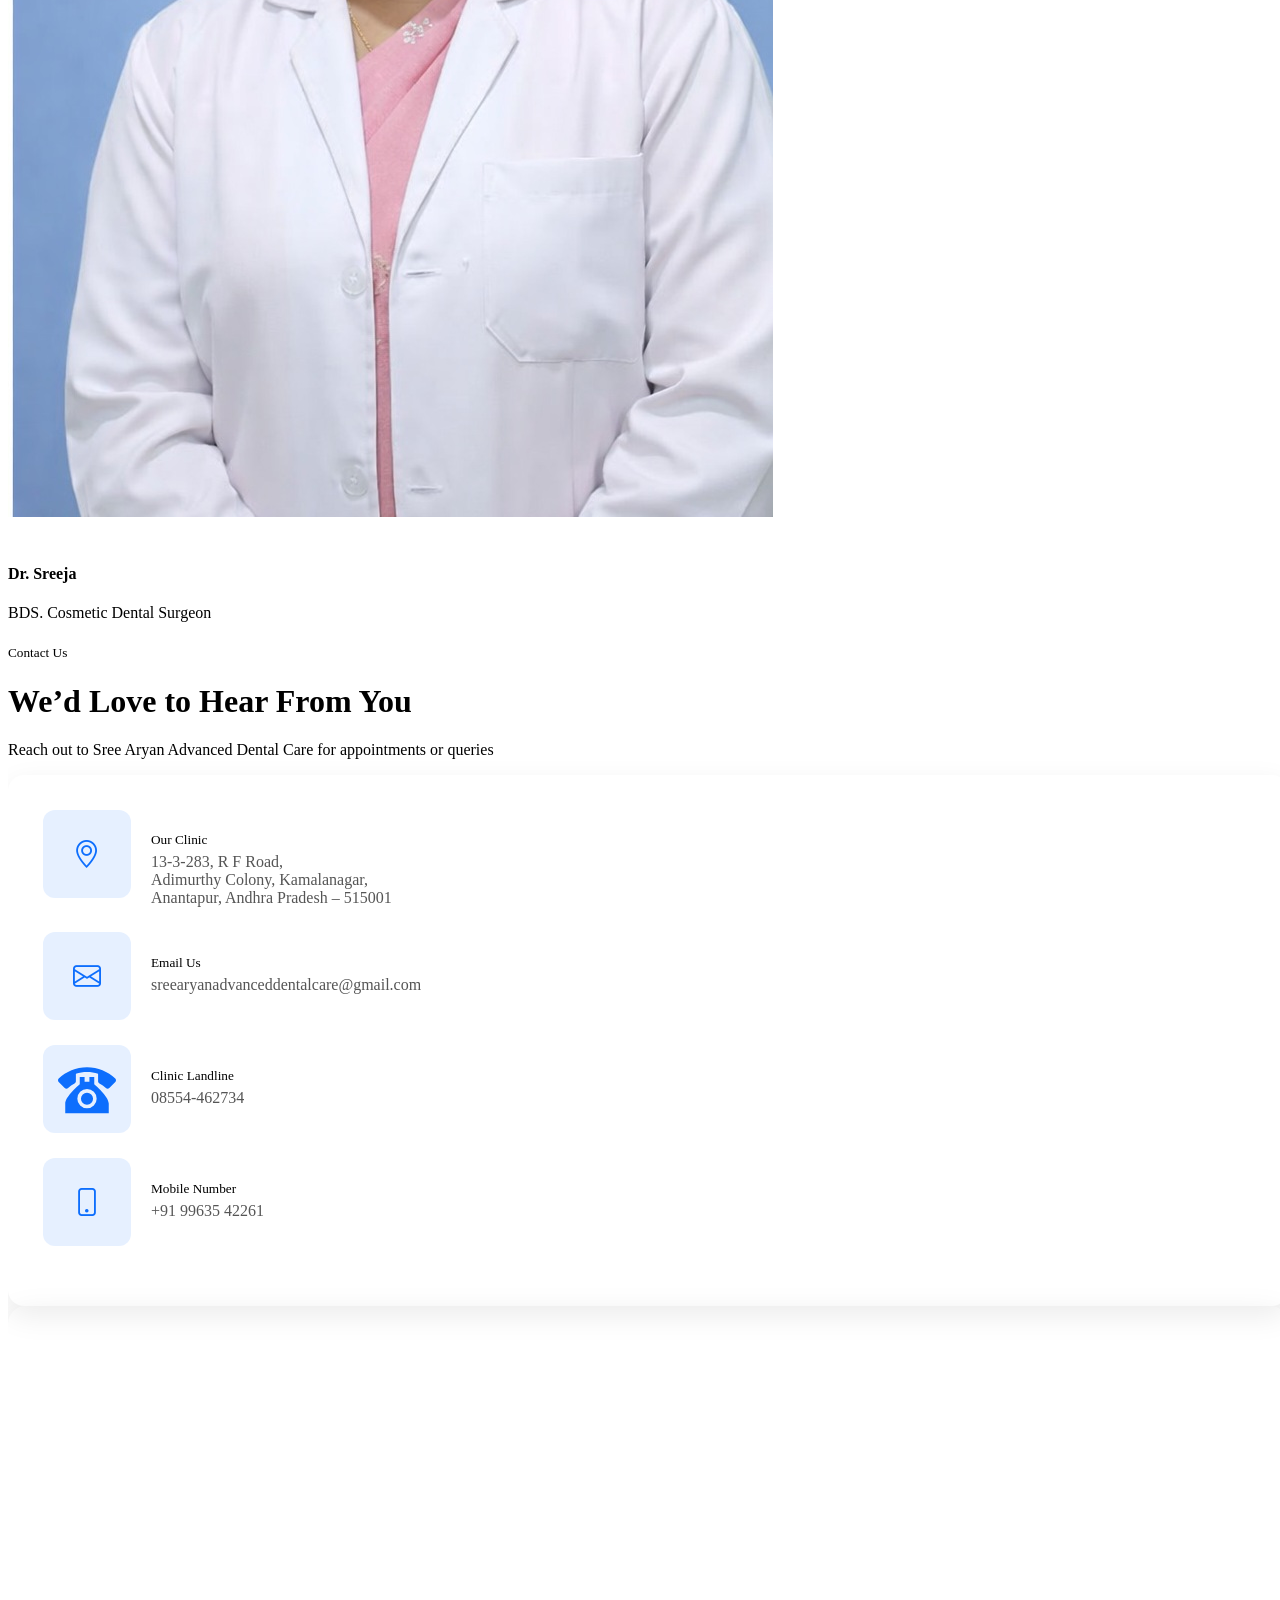
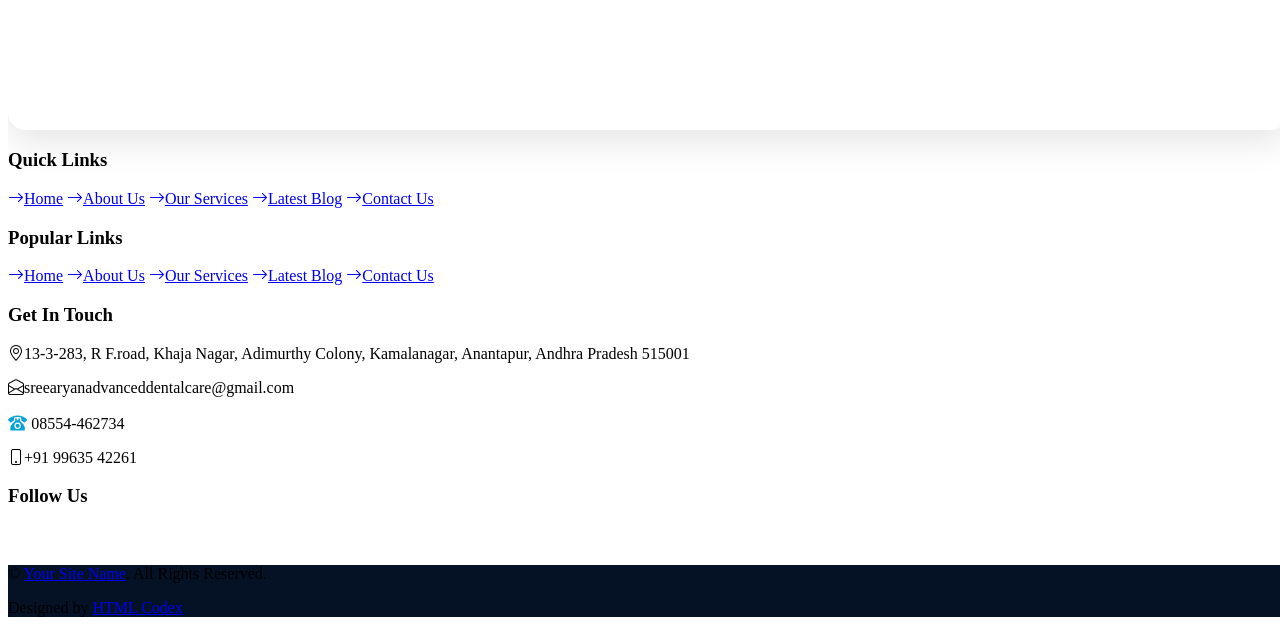
==== commit ed9afaba: "Update timings, contact info, and landline iconography. Fix alignment in contact cards and footer." ====
--- a/index.html
+++ b/index.html
@@ -73,25 +73,28 @@
     <!-- Topbar Start -->
     <div class="container-fluid bg-light ps-lg-5 pe-lg-0 d-none d-lg-block">
         <div class="row gx-0 align-items-center">
-            <div class="col-lg-6 text-center text-lg-start mb-2 mb-lg-0 py-2">
+            <div class="col-lg-5 text-center text-lg-start mb-2 mb-lg-0 py-2">
                 <div class="d-flex flex-column flex-lg-row align-items-center justify-content-center justify-content-lg-start gap-3">
                     <div class="d-flex align-items-start align-items-lg-center">
                         <i class="far fa-clock text-primary me-2 mt-1 mt-lg-0"></i>
-                        <span class="small text-start"><strong>Mon–Sat:</strong> 9:00 AM – 2:00 PM, 4:00 PM – 10:00 PM</span>
+                        <span class="small text-start"><strong>Mon–Sat:</strong> 9:30 AM – 9:00 PM</span>
                     </div>
                     <div class="d-flex align-items-start align-items-lg-center">
                         <i class="far fa-clock text-primary me-2 mt-1 mt-lg-0"></i>
-                        <span class="small text-start"><strong>Sun:</strong> 10:00 AM – 2:00 PM</span>
-                    </div>
-                </div>
-            </div>
-            <div class="col-lg-6 text-center text-lg-end">
-                <div class="position-relative d-inline-flex flex-column flex-md-row justify-content-center align-items-center bg-primary text-white top-shape px-3 px-lg-5 py-2">
+                        <span class="small text-start"><strong>Sun:</strong> 9:30 AM – 2:30 PM</span>
+                    </div>
+                </div>
+            </div>
+            <div class="col-lg-7 text-center text-lg-end">
+                <div class="position-relative d-inline-flex flex-column flex-md-row justify-content-center align-items-center bg-primary text-white top-shape px-3 px-lg-4 py-2">
                     <div class="me-md-3 pe-md-3 py-1">
-                        <p class="m-0 small"><i class="fa fa-envelope-open me-2"></i>suryatheja.rentala@gmail.com</p>
+                        <p class="m-0 small"><i class="fa fa-envelope-open me-2"></i>sreearyanadvanceddentalcare@gmail.com</p>
+                    </div>
+                    <div class="me-md-3 pe-md-3 py-1">
+                        <p class="m-0 small"><svg class="custom-icon custom-icon-white me-2" viewBox="0 0 24 24" fill="currentColor"><path d="M12,3C7.46,3 3.34,4.78 0.29,7.67C0.11,7.85 0,8.1 0,8.38C0,8.66 0.11,8.91 0.29,9.09L2.77,11.57C2.95,11.75 3.2,11.86 3.5,11.86C3.75,11.86 4,11.75 4.18,11.58C4.97,10.84 5.87,10.22 6.84,9.73C7.17,9.57 7.4,9.23 7.4,8.83V5.73C8.85,5.25 10.39,5 12,5C13.59,5 15.14,5.25 16.59,5.72V8.82C16.59,9.21 16.82,9.56 17.15,9.72C18.13,10.21 19,10.84 19.82,11.57C20,11.75 20.25,11.85 20.5,11.85C20.8,11.85 21.05,11.74 21.23,11.56L23.71,9.08C23.89,8.9 24,8.65 24,8.37C24,8.09 23.88,7.85 23.7,7.67C20.65,4.78 16.53,3 12,3M9,7V10C9,10 3,15 3,18V22H21V18C21,15 15,10 15,10V7H13V9H11V7H9M12,12A4,4 0 0,1 16,16A4,4 0 0,1 12,20A4,4 0 0,1 8,16A4,4 0 0,1 12,12M12,13.5A2.5,2.5 0 0,0 9.5,16A2.5,2.5 0 0,0 12,18.5A2.5,2.5 0 0,0 14.5,16A2.5,2.5 0 0,0 12,13.5Z" /></svg> 08554-462734</p>
                     </div>
                     <div class="py-1">
-                        <p class="m-0 small"><i class="fa fa-phone-alt me-2"></i>+91-9963542261</p>
+                        <p class="m-0 small"><i class="fa fa-mobile-alt me-2"></i>+91-9963542261</p>
                     </div>
                 </div>
             </div>
@@ -100,10 +103,11 @@
     <!-- Mobile Topbar Marquee -->
     <div class="container-fluid bg-light d-lg-none py-2 overflow-hidden">
         <div class="topbar-scroll text-nowrap">
-            <span class="small mx-3"><i class="far fa-clock text-primary me-1"></i><strong>Mon–Sat:</strong> 9:00 AM–2:00 PM, 4:00 PM–10:00 PM</span>
-            <span class="small mx-3"><i class="far fa-clock text-primary me-1"></i><strong>Sun:</strong> 10:00 AM–2:00 PM</span>
-            <span class="small mx-3"><i class="fa fa-envelope-open text-primary me-1"></i>suryatheja.rentala@gmail.com</span>
-            <span class="small mx-3"><i class="fa fa-phone-alt text-primary me-1"></i>+91-9963542261</span>
+            <span class="small mx-3"><i class="far fa-clock text-primary me-1"></i><strong>Mon–Sat:</strong> 9:30 AM – 9:00 PM</span>
+            <span class="small mx-3"><i class="far fa-clock text-primary me-1"></i><strong>Sun:</strong> 9:30 AM – 2:30 PM</span>
+            <span class="small mx-3"><i class="fa fa-envelope-open text-primary me-1"></i>sreearyanadvanceddentalcare@gmail.com</span>
+            <span class="small mx-3"><svg class="custom-icon custom-icon-primary me-1" viewBox="0 0 24 24" fill="currentColor"><path d="M12,3C7.46,3 3.34,4.78 0.29,7.67C0.11,7.85 0,8.1 0,8.38C0,8.66 0.11,8.91 0.29,9.09L2.77,11.57C2.95,11.75 3.2,11.86 3.5,11.86C3.75,11.86 4,11.75 4.18,11.58C4.97,10.84 5.87,10.22 6.84,9.73C7.17,9.57 7.4,9.23 7.4,8.83V5.73C8.85,5.25 10.39,5 12,5C13.59,5 15.14,5.25 16.59,5.72V8.82C16.59,9.21 16.82,9.56 17.15,9.72C18.13,10.21 19,10.84 19.82,11.57C20,11.75 20.25,11.85 20.5,11.85C20.8,11.85 21.05,11.74 21.23,11.56L23.71,9.08C23.89,8.9 24,8.65 24,8.37C24,8.09 23.88,7.85 23.7,7.67C20.65,4.78 16.53,3 12,3M9,7V10C9,10 3,15 3,18V22H21V18C21,15 15,10 15,10V7H13V9H11V7H9M12,12A4,4 0 0,1 16,16A4,4 0 0,1 12,20A4,4 0 0,1 8,16A4,4 0 0,1 12,12M12,13.5A2.5,2.5 0 0,0 9.5,16A2.5,2.5 0 0,0 12,18.5A2.5,2.5 0 0,0 14.5,16A2.5,2.5 0 0,0 12,13.5Z" /></svg> 08554-462734</span>
+            <span class="small mx-3"><i class="fa fa-mobile-alt text-primary me-1"></i>+91-9963542261</span>
         </div>
     </div>
     <!-- Topbar End -->
@@ -323,7 +327,7 @@
                         <h3 class="text-white mb-3">Book Your Appointment Today</h3>
                         <p class="text-white mb-3">Call us to schedule your visit — we’re happy to assist you</p>
                         <h2 class="text-white mb-0">
-                            <i class="fas fa-phone-alt me-2"></i> +91-9963542261
+                            <svg class="custom-icon custom-icon-white me-2" style="width: 1.5em; height: 1.5em;" viewBox="0 0 24 24" fill="currentColor"><path d="M12,3C7.46,3 3.34,4.78 0.29,7.67C0.11,7.85 0,8.1 0,8.38C0,8.66 0.11,8.91 0.29,9.09L2.77,11.57C2.95,11.75 3.2,11.86 3.5,11.86C3.75,11.86 4,11.75 4.18,11.58C4.97,10.84 5.87,10.22 6.84,9.73C7.17,9.57 7.4,9.23 7.4,8.83V5.73C8.85,5.25 10.39,5 12,5C13.59,5 15.14,5.25 16.59,5.72V8.82C16.59,9.21 16.82,9.56 17.15,9.72C18.13,10.21 19,10.84 19.82,11.57C20,11.75 20.25,11.85 20.5,11.85C20.8,11.85 21.05,11.74 21.23,11.56L23.71,9.08C23.89,8.9 24,8.65 24,8.37C24,8.09 23.88,7.85 23.7,7.67C20.65,4.78 16.53,3 12,3M9,7V10C9,10 3,15 3,18V22H21V18C21,15 15,10 15,10V7H13V9H11V7H9M12,12A4,4 0 0,1 16,16A4,4 0 0,1 12,20A4,4 0 0,1 8,16A4,4 0 0,1 12,12M12,13.5A2.5,2.5 0 0,0 9.5,16A2.5,2.5 0 0,0 12,18.5A2.5,2.5 0 0,0 14.5,16A2.5,2.5 0 0,0 12,13.5Z" /></svg> 08554-462734 <i class="fas fa-mobile-alt mx-2"></i> +91-9963542261
                         </h2>
                     </div>
                 </div>
@@ -426,14 +430,21 @@
                             <i class="bi bi-envelope"></i>
                             <div>
                                 <h5>Email Us</h5>
-                                <p>suryatheja.rentala@gmail.com</p>
+                                <p>sreearyanadvanceddentalcare@gmail.com</p>
                             </div>
                         </div>
 
                         <div class="contact-item">
-                            <i class="bi bi-telephone"></i>
+                            <svg class="custom-icon custom-icon-primary" viewBox="0 0 24 24" fill="currentColor"><path d="M12,3C7.46,3 3.34,4.78 0.29,7.67C0.11,7.85 0,8.1 0,8.38C0,8.66 0.11,8.91 0.29,9.09L2.77,11.57C2.95,11.75 3.2,11.86 3.5,11.86C3.75,11.86 4,11.75 4.18,11.58C4.97,10.84 5.87,10.22 6.84,9.73C7.17,9.57 7.4,9.23 7.4,8.83V5.73C8.85,5.25 10.39,5 12,5C13.59,5 15.14,5.25 16.59,5.72V8.82C16.59,9.21 16.82,9.56 17.15,9.72C18.13,10.21 19,10.84 19.82,11.57C20,11.75 20.25,11.85 20.5,11.85C20.8,11.85 21.05,11.74 21.23,11.56L23.71,9.08C23.89,8.9 24,8.65 24,8.37C24,8.09 23.88,7.85 23.7,7.67C20.65,4.78 16.53,3 12,3M9,7V10C9,10 3,15 3,18V22H21V18C21,15 15,10 15,10V7H13V9H11V7H9M12,12A4,4 0 0,1 16,16A4,4 0 0,1 12,20A4,4 0 0,1 8,16A4,4 0 0,1 12,12M12,13.5A2.5,2.5 0 0,0 9.5,16A2.5,2.5 0 0,0 12,18.5A2.5,2.5 0 0,0 14.5,16A2.5,2.5 0 0,0 12,13.5Z" /></svg>
                             <div>
-                                <h5>Call Us</h5>
+                                <h5>Clinic Landline</h5>
+                                <p>08554-462734</p>
+                            </div>
+                        </div>
+                        <div class="contact-item">
+                            <i class="bi bi-phone"></i>
+                            <div>
+                                <h5>Mobile Number</h5>
                                 <p>+91 99635 42261</p>
                             </div>
                         </div>
@@ -505,13 +516,13 @@
                         <a class="text-light" href="#"><i class="bi bi-arrow-right text-primary me-2"></i>Contact Us</a>
                     </div>
                 </div>
-                <div class="col-lg-3 col-md-6">
+                <div class="col-lg-3 col-md-6 footer-contact-info">
                     <h3 class="text-white mb-4">Get In Touch</h3>
                     <p class="mb-2"><i class="bi bi-geo-alt text-primary me-2"></i>13-3-283, R F.road, Khaja Nagar,
                         Adimurthy Colony, Kamalanagar, Anantapur, Andhra Pradesh 515001</p>
-                    <p class="mb-2"><i class="bi bi-envelope-open text-primary me-2"></i>suryatheja.rentala@gmail.com
-                    </p>
-                    <p class="mb-0"><i class="bi bi-telephone text-primary me-2"></i>+91 9963542261</p>
+                    <p class="mb-2"><i class="bi bi-envelope-open text-primary me-2"></i>sreearyanadvanceddentalcare@gmail.com</p>
+                    <p class="mb-2"><svg class="custom-icon custom-icon-primary me-2" viewBox="0 0 24 24" fill="currentColor"><path d="M12,3C7.46,3 3.34,4.78 0.29,7.67C0.11,7.85 0,8.1 0,8.38C0,8.66 0.11,8.91 0.29,9.09L2.77,11.57C2.95,11.75 3.2,11.86 3.5,11.86C3.75,11.86 4,11.75 4.18,11.58C4.97,10.84 5.87,10.22 6.84,9.73C7.17,9.57 7.4,9.23 7.4,8.83V5.73C8.85,5.25 10.39,5 12,5C13.59,5 15.14,5.25 16.59,5.72V8.82C16.59,9.21 16.82,9.56 17.15,9.72C18.13,10.21 19,10.84 19.82,11.57C20,11.75 20.25,11.85 20.5,11.85C20.8,11.85 21.05,11.74 21.23,11.56L23.71,9.08C23.89,8.9 24,8.65 24,8.37C24,8.09 23.88,7.85 23.7,7.67C20.65,4.78 16.53,3 12,3M9,7V10C9,10 3,15 3,18V22H21V18C21,15 15,10 15,10V7H13V9H11V7H9M12,12A4,4 0 0,1 16,16A4,4 0 0,1 12,20A4,4 0 0,1 8,16A4,4 0 0,1 12,12M12,13.5A2.5,2.5 0 0,0 9.5,16A2.5,2.5 0 0,0 12,18.5A2.5,2.5 0 0,0 14.5,16A2.5,2.5 0 0,0 12,13.5Z" /></svg> 08554-462734</p>
+                    <p class="mb-0"><i class="bi bi-phone text-primary me-2"></i>+91 99635 42261</p>
                 </div>
                 <div class="col-lg-3 col-md-6">
                     <h3 class="text-white mb-4">Follow Us</h3>
--- a/css/style.css
+++ b/css/style.css
@@ -143,6 +143,22 @@
     outline: none;
     transition: .5s;
 }
+
+.custom-icon {
+    width: 1.2em;
+    height: 1.2em;
+    vertical-align: -0.2em;
+    display: inline-block;
+}
+
+.custom-icon-white {
+    color: #fff;
+}
+
+.custom-icon-primary {
+    color: var(--primary);
+}
+
 
 .sticky-top.navbar-light .navbar-nav .nav-link {
     padding: 20px 15px;
@@ -282,13 +298,19 @@
     margin-bottom: 25px;
 }
 
-    .contact-item i {
+    .contact-item i,
+    .contact-item .custom-icon {
         font-size: 28px;
+        width: 58px;
+        height: 58px;
         color: #0d6efd;
         background: rgba(13, 110, 253, 0.1);
         padding: 15px;
         border-radius: 12px;
-        height: fit-content;
+        display: flex;
+        align-items: center;
+        justify-content: center;
+        flex-shrink: 0;
     }
 
     .contact-item h5 {
@@ -370,3 +392,18 @@
 .map-card:hover .map-overlay {
     opacity: 1;
 }
+
+ . f o o t e r - c o n t a c t - i n f o   p   { 
+         d i s p l a y :   f l e x ; 
+         a l i g n - i t e m s :   f l e x - s t a r t ; 
+ } 
+ 
+ . f o o t e r - c o n t a c t - i n f o   i , 
+ . f o o t e r - c o n t a c t - i n f o   . c u s t o m - i c o n   { 
+         w i d t h :   2 5 p x ; 
+         f l e x - s h r i n k :   0 ; 
+         t e x t - a l i g n :   c e n t e r ; 
+         m a r g i n - t o p :   4 p x ; 
+ } + 
+ 
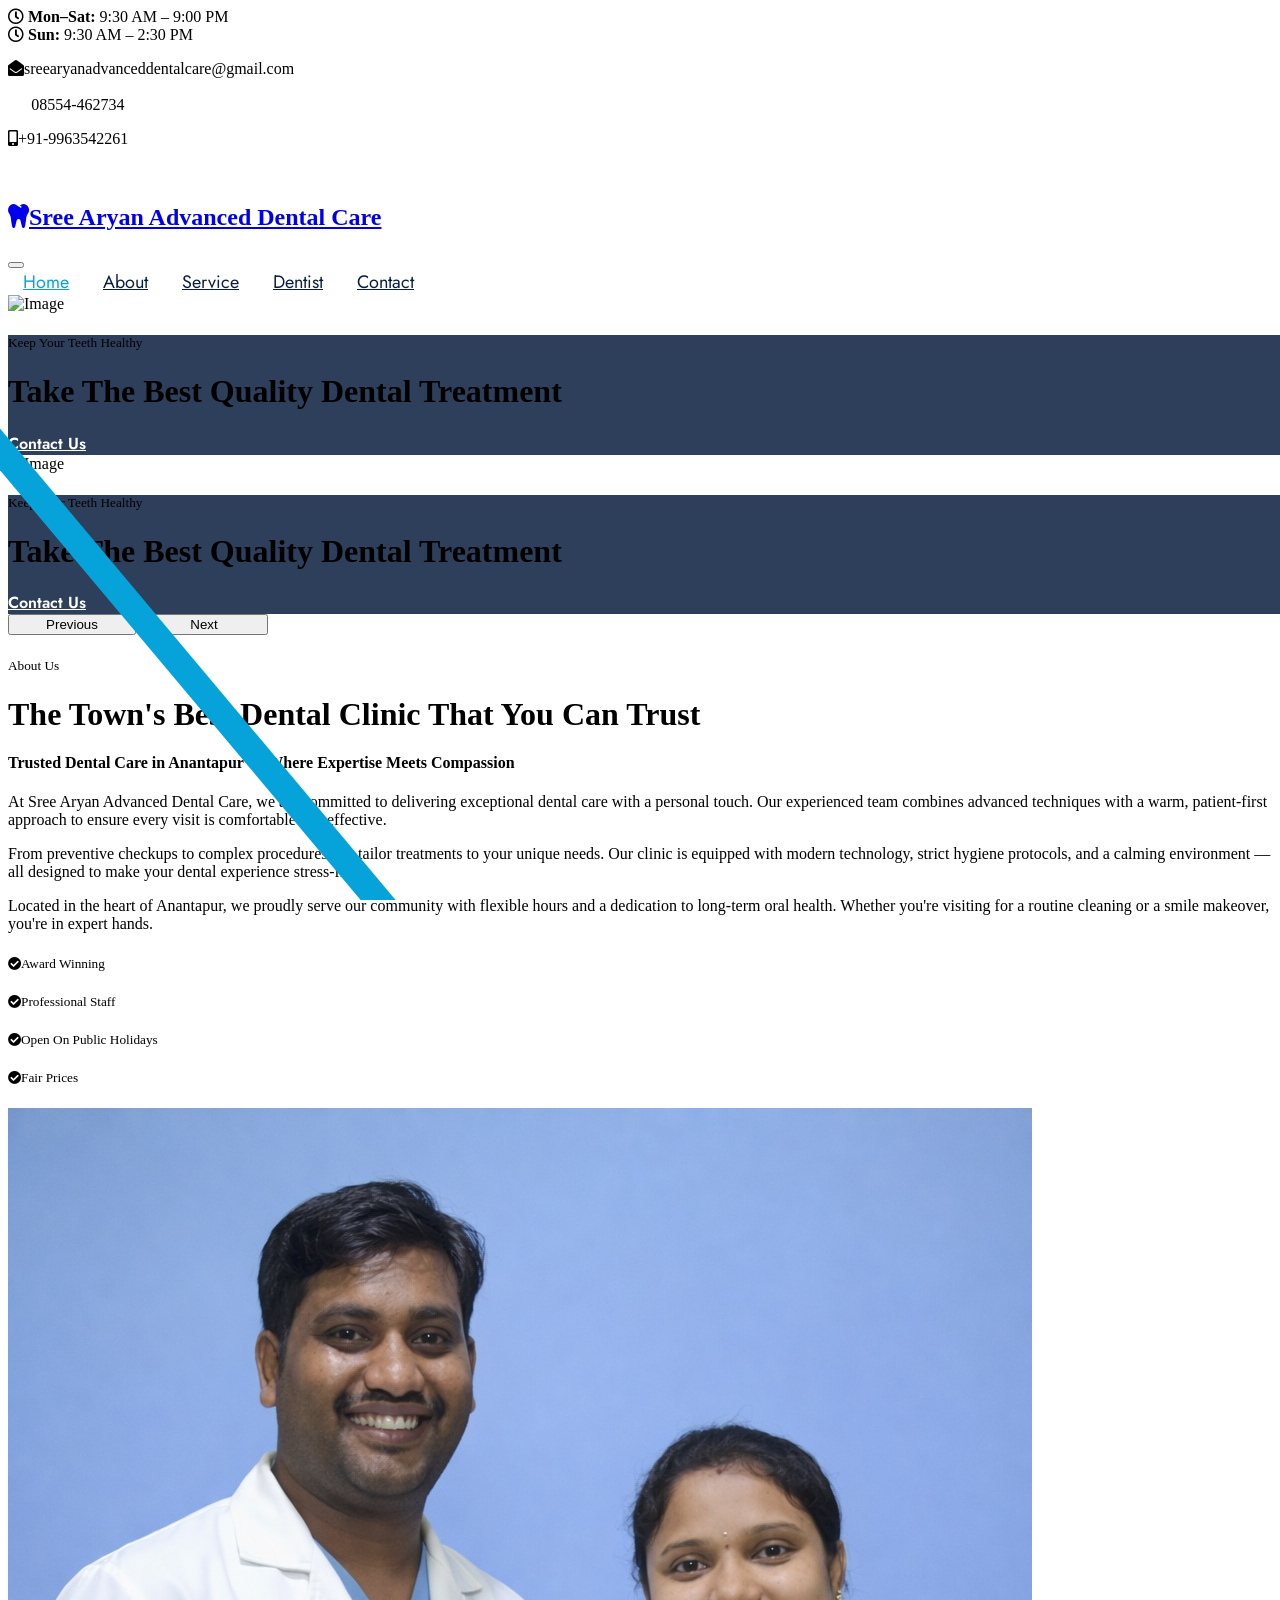
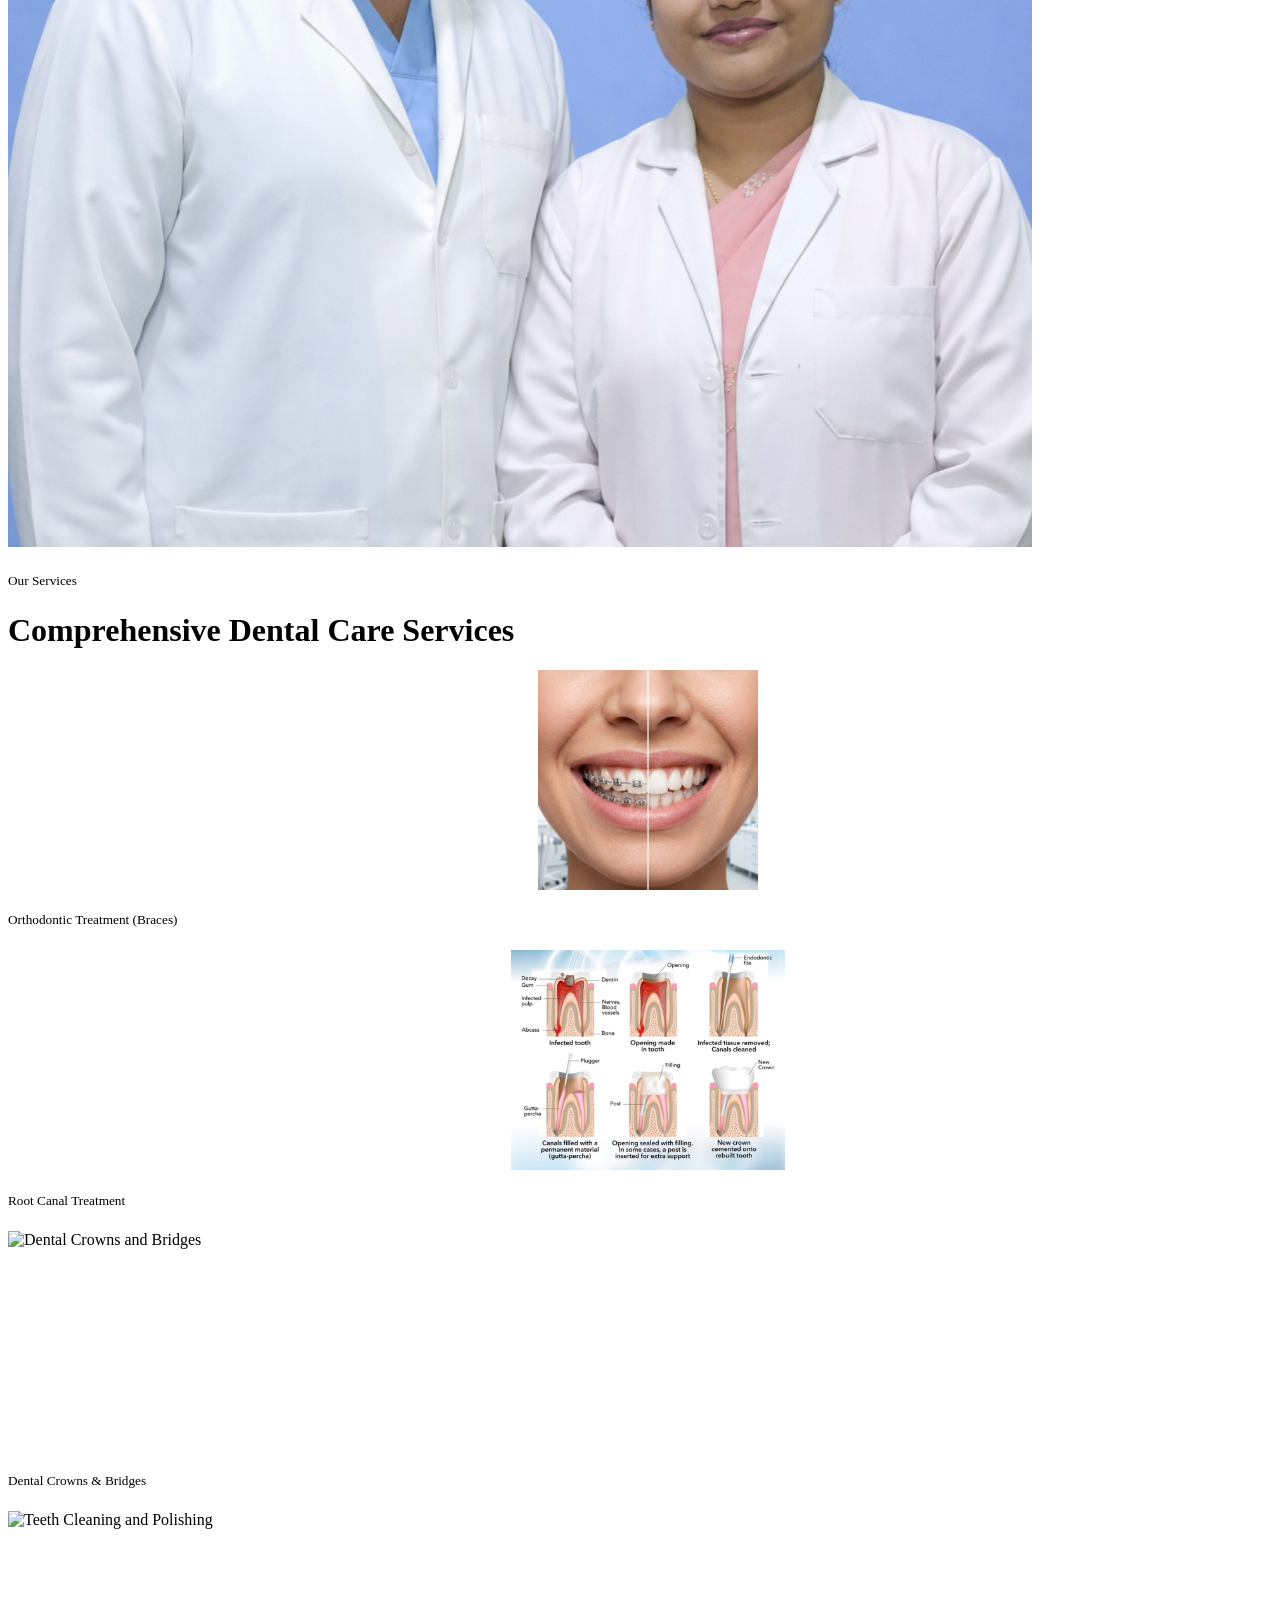
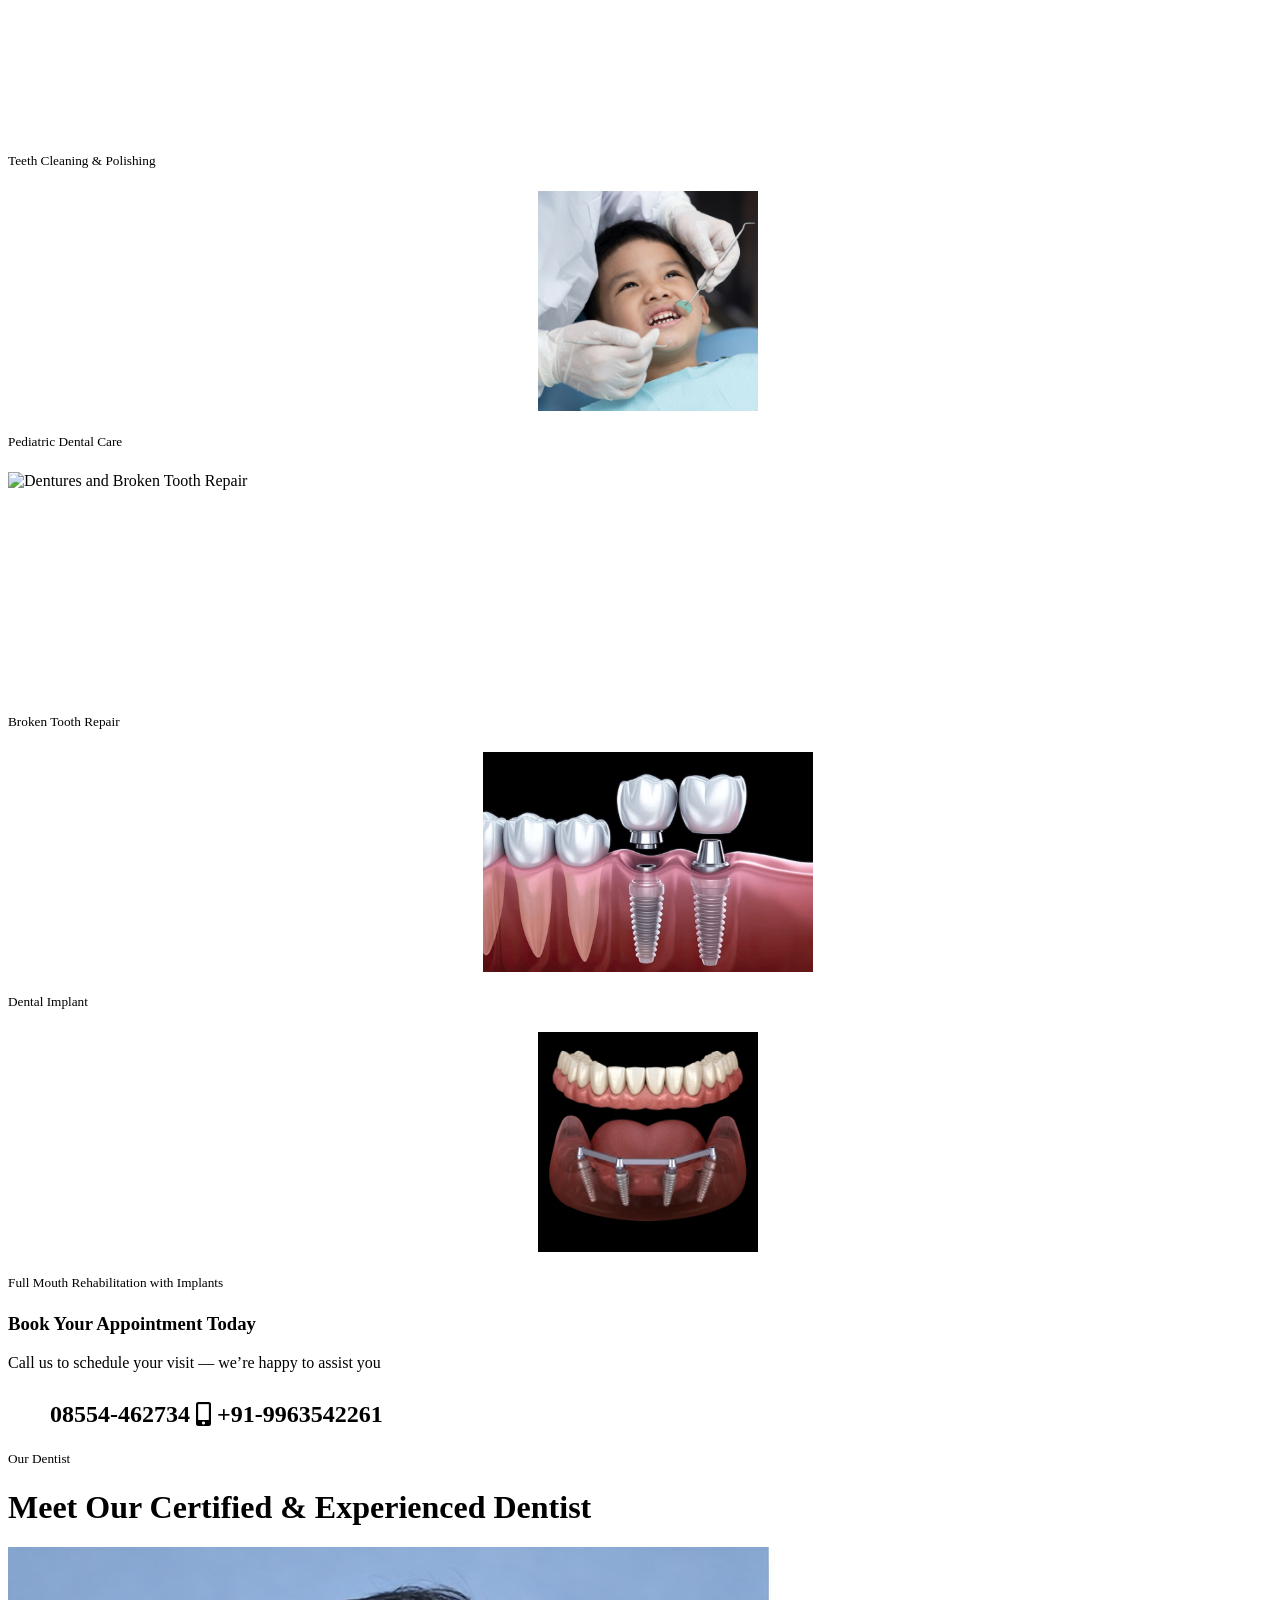
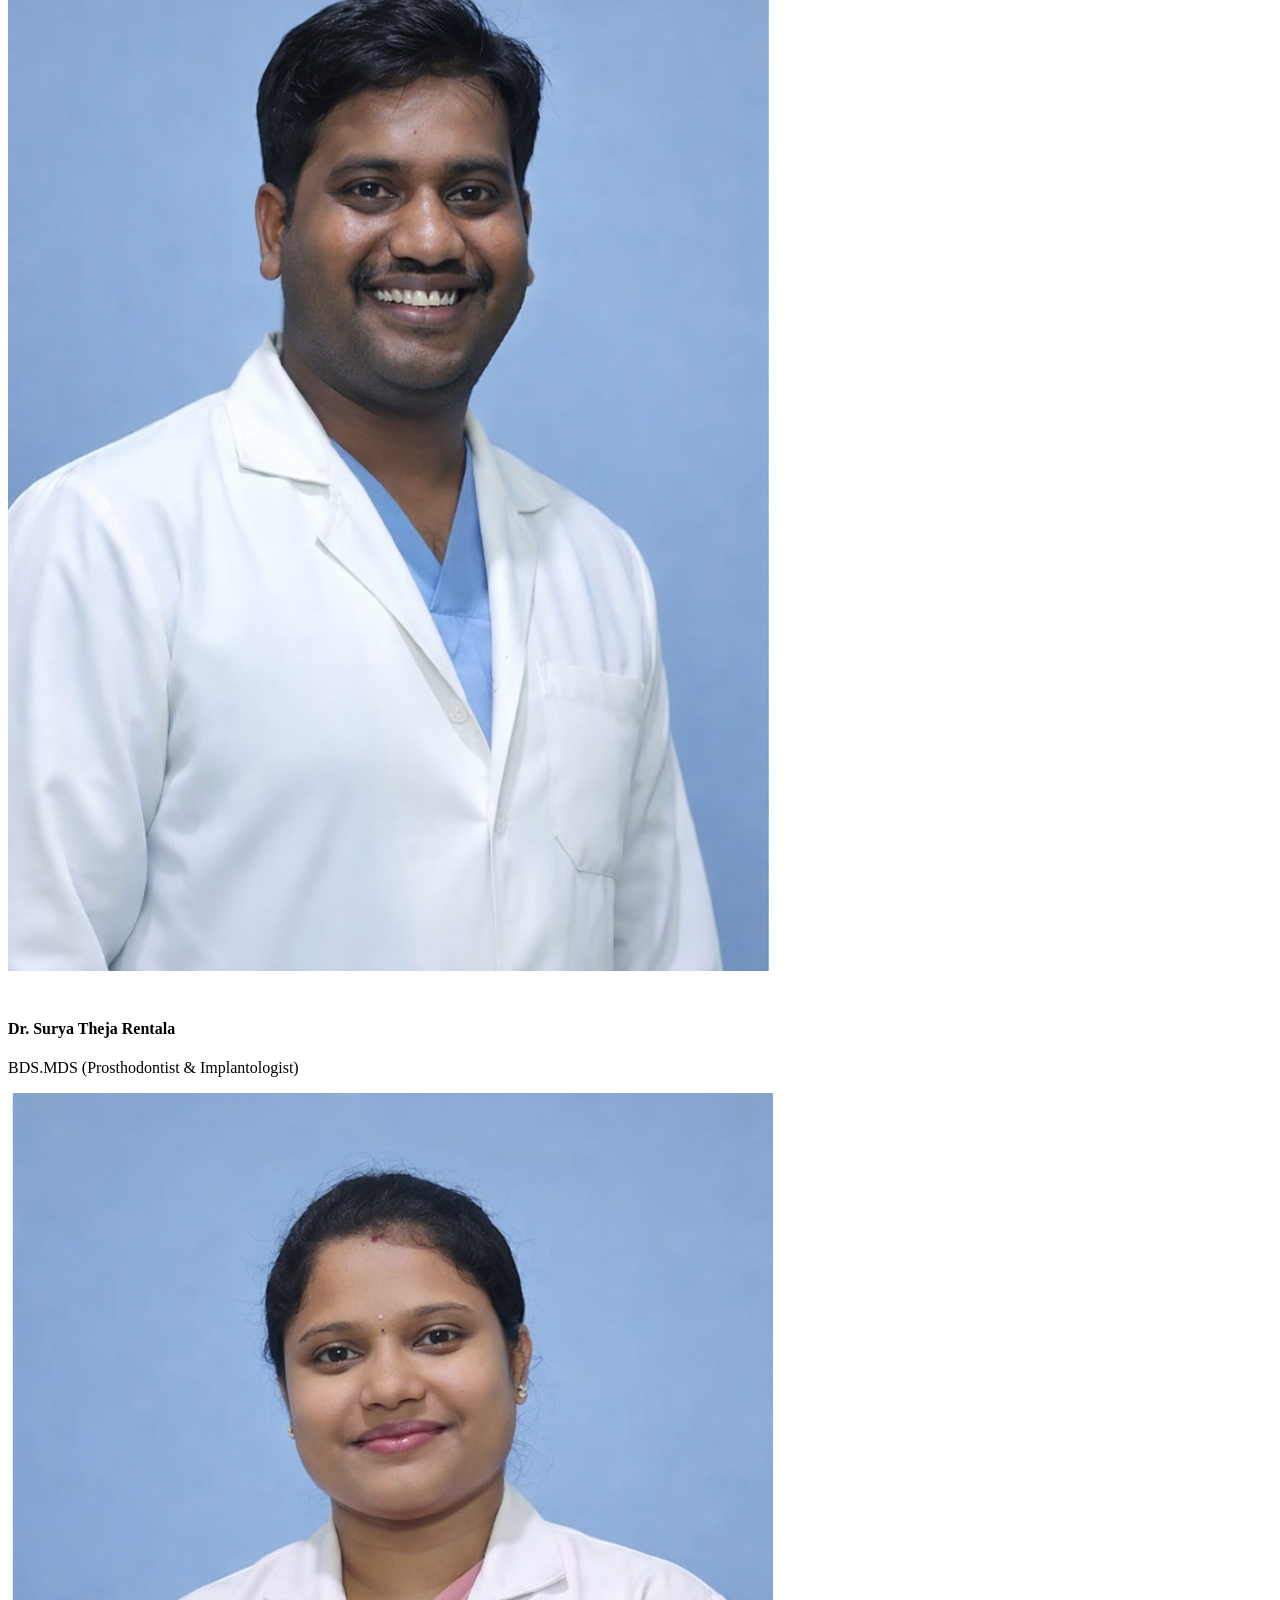
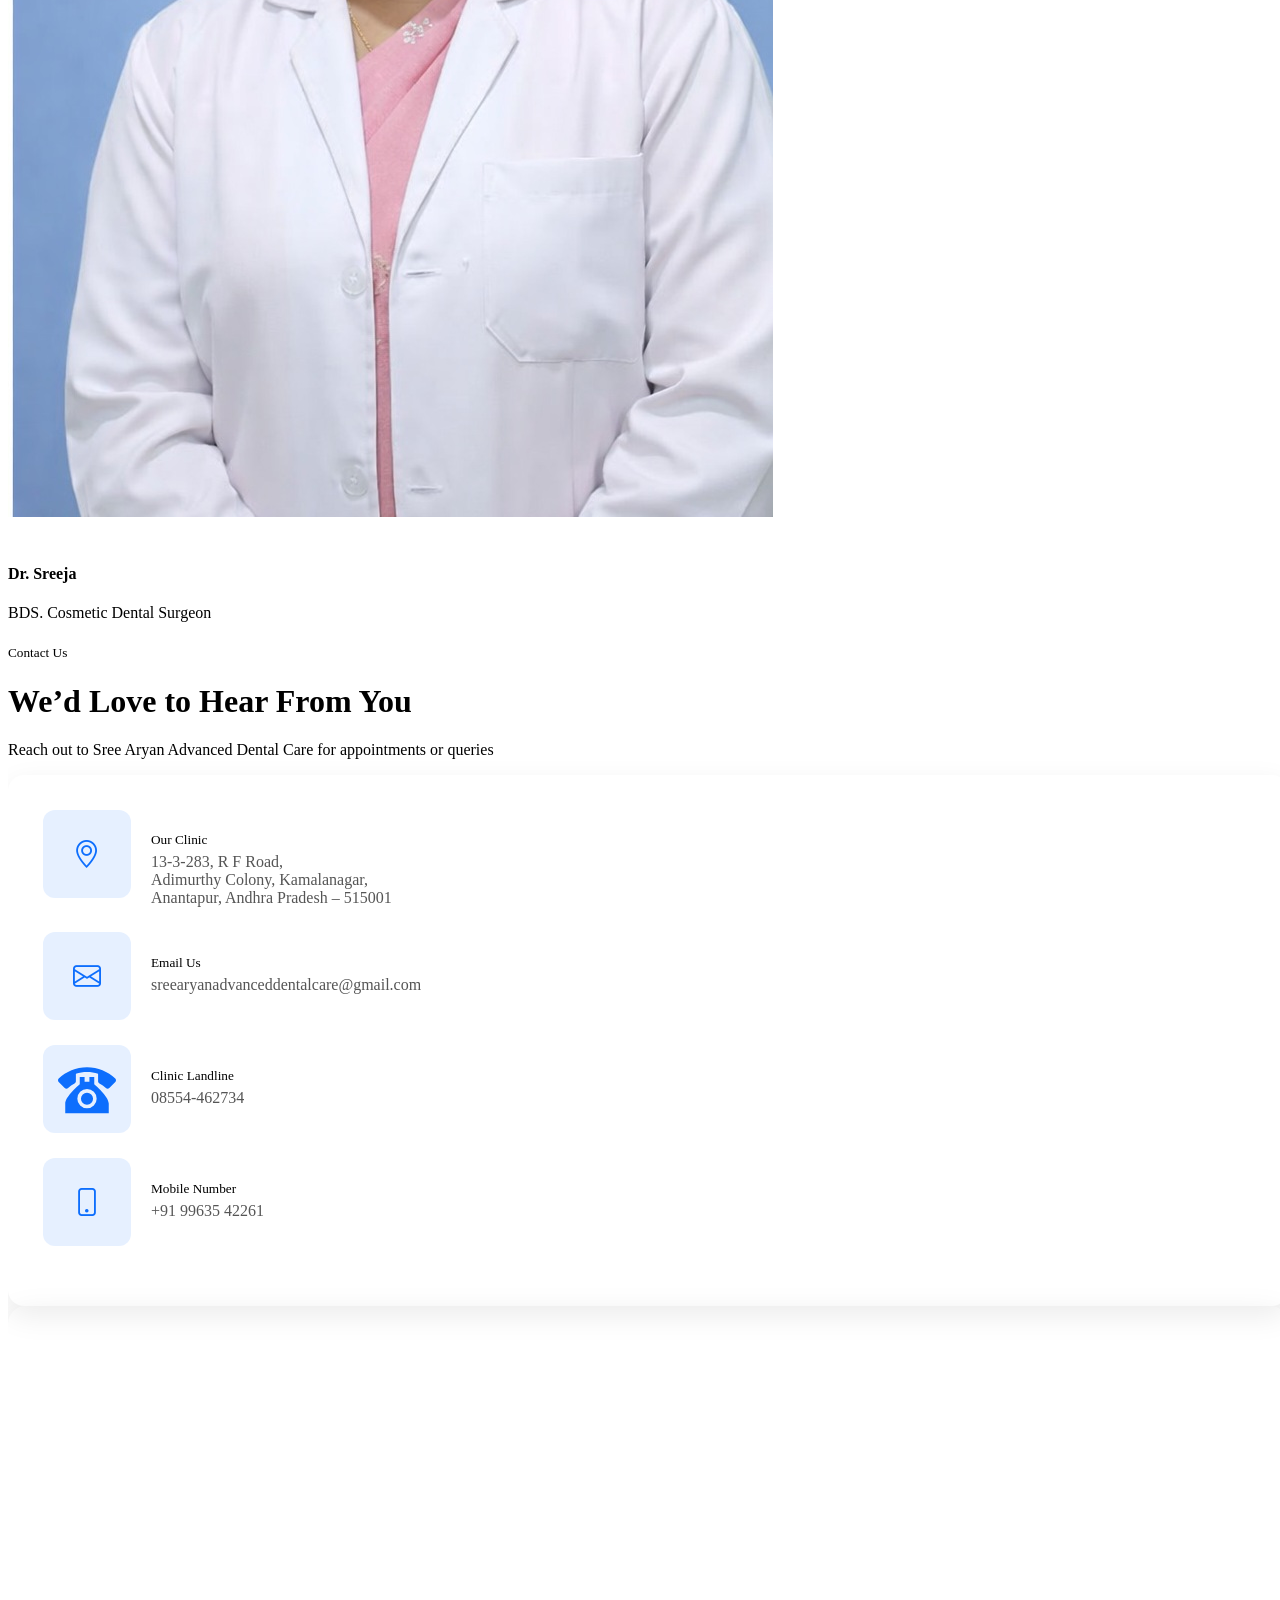
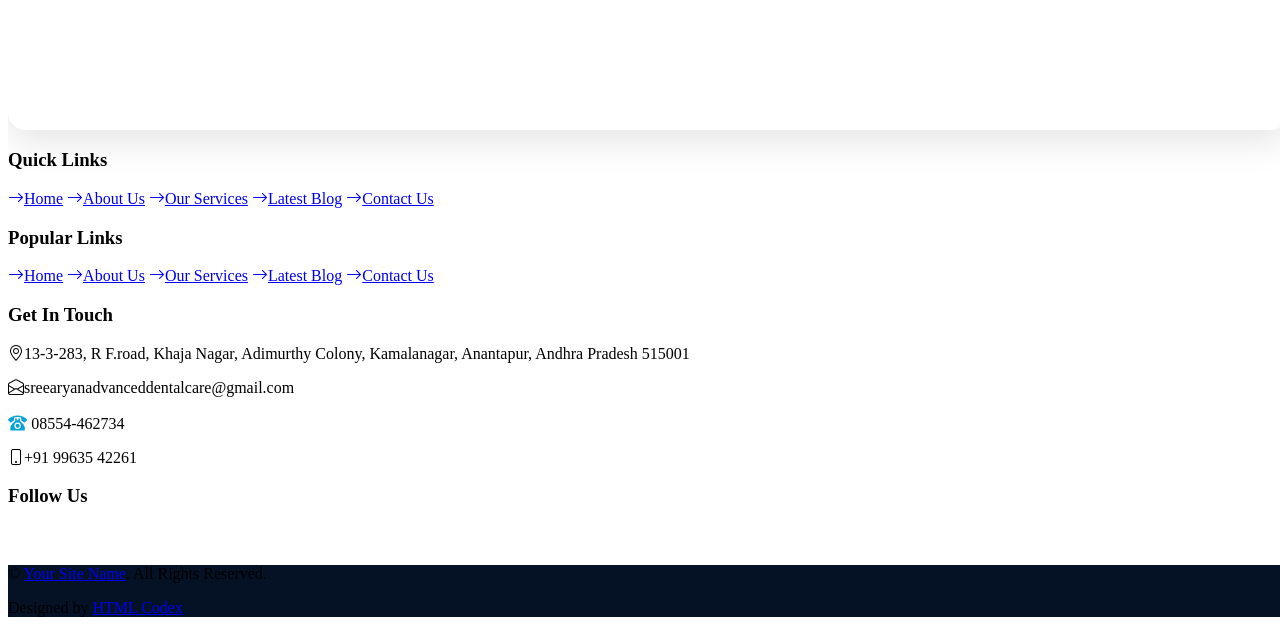
==== commit e43a3e4c: "Update service titles and refine HTML formatting." ====
--- a/index.html
+++ b/index.html
@@ -74,7 +74,8 @@
     <div class="container-fluid bg-light ps-lg-5 pe-lg-0 d-none d-lg-block">
         <div class="row gx-0 align-items-center">
             <div class="col-lg-5 text-center text-lg-start mb-2 mb-lg-0 py-2">
-                <div class="d-flex flex-column flex-lg-row align-items-center justify-content-center justify-content-lg-start gap-3">
+                <div
+                    class="d-flex flex-column flex-lg-row align-items-center justify-content-center justify-content-lg-start gap-3">
                     <div class="d-flex align-items-start align-items-lg-center">
                         <i class="far fa-clock text-primary me-2 mt-1 mt-lg-0"></i>
                         <span class="small text-start"><strong>Mon–Sat:</strong> 9:30 AM – 9:00 PM</span>
@@ -86,12 +87,18 @@
                 </div>
             </div>
             <div class="col-lg-7 text-center text-lg-end">
-                <div class="position-relative d-inline-flex flex-column flex-md-row justify-content-center align-items-center bg-primary text-white top-shape px-3 px-lg-4 py-2">
+                <div
+                    class="position-relative d-inline-flex flex-column flex-md-row justify-content-center align-items-center bg-primary text-white top-shape px-3 px-lg-4 py-2">
                     <div class="me-md-3 pe-md-3 py-1">
-                        <p class="m-0 small"><i class="fa fa-envelope-open me-2"></i>sreearyanadvanceddentalcare@gmail.com</p>
+                        <p class="m-0 small"><i
+                                class="fa fa-envelope-open me-2"></i>sreearyanadvanceddentalcare@gmail.com</p>
                     </div>
                     <div class="me-md-3 pe-md-3 py-1">
-                        <p class="m-0 small"><svg class="custom-icon custom-icon-white me-2" viewBox="0 0 24 24" fill="currentColor"><path d="M12,3C7.46,3 3.34,4.78 0.29,7.67C0.11,7.85 0,8.1 0,8.38C0,8.66 0.11,8.91 0.29,9.09L2.77,11.57C2.95,11.75 3.2,11.86 3.5,11.86C3.75,11.86 4,11.75 4.18,11.58C4.97,10.84 5.87,10.22 6.84,9.73C7.17,9.57 7.4,9.23 7.4,8.83V5.73C8.85,5.25 10.39,5 12,5C13.59,5 15.14,5.25 16.59,5.72V8.82C16.59,9.21 16.82,9.56 17.15,9.72C18.13,10.21 19,10.84 19.82,11.57C20,11.75 20.25,11.85 20.5,11.85C20.8,11.85 21.05,11.74 21.23,11.56L23.71,9.08C23.89,8.9 24,8.65 24,8.37C24,8.09 23.88,7.85 23.7,7.67C20.65,4.78 16.53,3 12,3M9,7V10C9,10 3,15 3,18V22H21V18C21,15 15,10 15,10V7H13V9H11V7H9M12,12A4,4 0 0,1 16,16A4,4 0 0,1 12,20A4,4 0 0,1 8,16A4,4 0 0,1 12,12M12,13.5A2.5,2.5 0 0,0 9.5,16A2.5,2.5 0 0,0 12,18.5A2.5,2.5 0 0,0 14.5,16A2.5,2.5 0 0,0 12,13.5Z" /></svg> 08554-462734</p>
+                        <p class="m-0 small"><svg class="custom-icon custom-icon-white me-2" viewBox="0 0 24 24"
+                                fill="currentColor">
+                                <path
+                                    d="M12,3C7.46,3 3.34,4.78 0.29,7.67C0.11,7.85 0,8.1 0,8.38C0,8.66 0.11,8.91 0.29,9.09L2.77,11.57C2.95,11.75 3.2,11.86 3.5,11.86C3.75,11.86 4,11.75 4.18,11.58C4.97,10.84 5.87,10.22 6.84,9.73C7.17,9.57 7.4,9.23 7.4,8.83V5.73C8.85,5.25 10.39,5 12,5C13.59,5 15.14,5.25 16.59,5.72V8.82C16.59,9.21 16.82,9.56 17.15,9.72C18.13,10.21 19,10.84 19.82,11.57C20,11.75 20.25,11.85 20.5,11.85C20.8,11.85 21.05,11.74 21.23,11.56L23.71,9.08C23.89,8.9 24,8.65 24,8.37C24,8.09 23.88,7.85 23.7,7.67C20.65,4.78 16.53,3 12,3M9,7V10C9,10 3,15 3,18V22H21V18C21,15 15,10 15,10V7H13V9H11V7H9M12,12A4,4 0 0,1 16,16A4,4 0 0,1 12,20A4,4 0 0,1 8,16A4,4 0 0,1 12,12M12,13.5A2.5,2.5 0 0,0 9.5,16A2.5,2.5 0 0,0 12,18.5A2.5,2.5 0 0,0 14.5,16A2.5,2.5 0 0,0 12,13.5Z" />
+                            </svg> 08554-462734</p>
                     </div>
                     <div class="py-1">
                         <p class="m-0 small"><i class="fa fa-mobile-alt me-2"></i>+91-9963542261</p>
@@ -103,10 +110,17 @@
     <!-- Mobile Topbar Marquee -->
     <div class="container-fluid bg-light d-lg-none py-2 overflow-hidden">
         <div class="topbar-scroll text-nowrap">
-            <span class="small mx-3"><i class="far fa-clock text-primary me-1"></i><strong>Mon–Sat:</strong> 9:30 AM – 9:00 PM</span>
-            <span class="small mx-3"><i class="far fa-clock text-primary me-1"></i><strong>Sun:</strong> 9:30 AM – 2:30 PM</span>
-            <span class="small mx-3"><i class="fa fa-envelope-open text-primary me-1"></i>sreearyanadvanceddentalcare@gmail.com</span>
-            <span class="small mx-3"><svg class="custom-icon custom-icon-primary me-1" viewBox="0 0 24 24" fill="currentColor"><path d="M12,3C7.46,3 3.34,4.78 0.29,7.67C0.11,7.85 0,8.1 0,8.38C0,8.66 0.11,8.91 0.29,9.09L2.77,11.57C2.95,11.75 3.2,11.86 3.5,11.86C3.75,11.86 4,11.75 4.18,11.58C4.97,10.84 5.87,10.22 6.84,9.73C7.17,9.57 7.4,9.23 7.4,8.83V5.73C8.85,5.25 10.39,5 12,5C13.59,5 15.14,5.25 16.59,5.72V8.82C16.59,9.21 16.82,9.56 17.15,9.72C18.13,10.21 19,10.84 19.82,11.57C20,11.75 20.25,11.85 20.5,11.85C20.8,11.85 21.05,11.74 21.23,11.56L23.71,9.08C23.89,8.9 24,8.65 24,8.37C24,8.09 23.88,7.85 23.7,7.67C20.65,4.78 16.53,3 12,3M9,7V10C9,10 3,15 3,18V22H21V18C21,15 15,10 15,10V7H13V9H11V7H9M12,12A4,4 0 0,1 16,16A4,4 0 0,1 12,20A4,4 0 0,1 8,16A4,4 0 0,1 12,12M12,13.5A2.5,2.5 0 0,0 9.5,16A2.5,2.5 0 0,0 12,18.5A2.5,2.5 0 0,0 14.5,16A2.5,2.5 0 0,0 12,13.5Z" /></svg> 08554-462734</span>
+            <span class="small mx-3"><i class="far fa-clock text-primary me-1"></i><strong>Mon–Sat:</strong> 9:30 AM –
+                9:00 PM</span>
+            <span class="small mx-3"><i class="far fa-clock text-primary me-1"></i><strong>Sun:</strong> 9:30 AM – 2:30
+                PM</span>
+            <span class="small mx-3"><i
+                    class="fa fa-envelope-open text-primary me-1"></i>sreearyanadvanceddentalcare@gmail.com</span>
+            <span class="small mx-3"><svg class="custom-icon custom-icon-primary me-1" viewBox="0 0 24 24"
+                    fill="currentColor">
+                    <path
+                        d="M12,3C7.46,3 3.34,4.78 0.29,7.67C0.11,7.85 0,8.1 0,8.38C0,8.66 0.11,8.91 0.29,9.09L2.77,11.57C2.95,11.75 3.2,11.86 3.5,11.86C3.75,11.86 4,11.75 4.18,11.58C4.97,10.84 5.87,10.22 6.84,9.73C7.17,9.57 7.4,9.23 7.4,8.83V5.73C8.85,5.25 10.39,5 12,5C13.59,5 15.14,5.25 16.59,5.72V8.82C16.59,9.21 16.82,9.56 17.15,9.72C18.13,10.21 19,10.84 19.82,11.57C20,11.75 20.25,11.85 20.5,11.85C20.8,11.85 21.05,11.74 21.23,11.56L23.71,9.08C23.89,8.9 24,8.65 24,8.37C24,8.09 23.88,7.85 23.7,7.67C20.65,4.78 16.53,3 12,3M9,7V10C9,10 3,15 3,18V22H21V18C21,15 15,10 15,10V7H13V9H11V7H9M12,12A4,4 0 0,1 16,16A4,4 0 0,1 12,20A4,4 0 0,1 8,16A4,4 0 0,1 12,12M12,13.5A2.5,2.5 0 0,0 9.5,16A2.5,2.5 0 0,0 12,18.5A2.5,2.5 0 0,0 14.5,16A2.5,2.5 0 0,0 12,13.5Z" />
+                </svg> 08554-462734</span>
             <span class="small mx-3"><i class="fa fa-mobile-alt text-primary me-1"></i>+91-9963542261</span>
         </div>
     </div>
@@ -296,7 +310,7 @@
                         <img class="img-fluid" src="img/service-6.jpg" alt="Dentures and Broken Tooth Repair">
                     </div>
                     <div class="position-relative bg-light rounded-bottom text-center p-4">
-                        <h5 class="m-0">Broken Tooth Repair & Dentures</h5>
+                        <h5 class="m-0">Broken Tooth Repair</h5>
                     </div>
                 </div>
 
@@ -327,7 +341,11 @@
                         <h3 class="text-white mb-3">Book Your Appointment Today</h3>
                         <p class="text-white mb-3">Call us to schedule your visit — we’re happy to assist you</p>
                         <h2 class="text-white mb-0">
-                            <svg class="custom-icon custom-icon-white me-2" style="width: 1.5em; height: 1.5em;" viewBox="0 0 24 24" fill="currentColor"><path d="M12,3C7.46,3 3.34,4.78 0.29,7.67C0.11,7.85 0,8.1 0,8.38C0,8.66 0.11,8.91 0.29,9.09L2.77,11.57C2.95,11.75 3.2,11.86 3.5,11.86C3.75,11.86 4,11.75 4.18,11.58C4.97,10.84 5.87,10.22 6.84,9.73C7.17,9.57 7.4,9.23 7.4,8.83V5.73C8.85,5.25 10.39,5 12,5C13.59,5 15.14,5.25 16.59,5.72V8.82C16.59,9.21 16.82,9.56 17.15,9.72C18.13,10.21 19,10.84 19.82,11.57C20,11.75 20.25,11.85 20.5,11.85C20.8,11.85 21.05,11.74 21.23,11.56L23.71,9.08C23.89,8.9 24,8.65 24,8.37C24,8.09 23.88,7.85 23.7,7.67C20.65,4.78 16.53,3 12,3M9,7V10C9,10 3,15 3,18V22H21V18C21,15 15,10 15,10V7H13V9H11V7H9M12,12A4,4 0 0,1 16,16A4,4 0 0,1 12,20A4,4 0 0,1 8,16A4,4 0 0,1 12,12M12,13.5A2.5,2.5 0 0,0 9.5,16A2.5,2.5 0 0,0 12,18.5A2.5,2.5 0 0,0 14.5,16A2.5,2.5 0 0,0 12,13.5Z" /></svg> 08554-462734 <i class="fas fa-mobile-alt mx-2"></i> +91-9963542261
+                            <svg class="custom-icon custom-icon-white me-2" style="width: 1.5em; height: 1.5em;"
+                                viewBox="0 0 24 24" fill="currentColor">
+                                <path
+                                    d="M12,3C7.46,3 3.34,4.78 0.29,7.67C0.11,7.85 0,8.1 0,8.38C0,8.66 0.11,8.91 0.29,9.09L2.77,11.57C2.95,11.75 3.2,11.86 3.5,11.86C3.75,11.86 4,11.75 4.18,11.58C4.97,10.84 5.87,10.22 6.84,9.73C7.17,9.57 7.4,9.23 7.4,8.83V5.73C8.85,5.25 10.39,5 12,5C13.59,5 15.14,5.25 16.59,5.72V8.82C16.59,9.21 16.82,9.56 17.15,9.72C18.13,10.21 19,10.84 19.82,11.57C20,11.75 20.25,11.85 20.5,11.85C20.8,11.85 21.05,11.74 21.23,11.56L23.71,9.08C23.89,8.9 24,8.65 24,8.37C24,8.09 23.88,7.85 23.7,7.67C20.65,4.78 16.53,3 12,3M9,7V10C9,10 3,15 3,18V22H21V18C21,15 15,10 15,10V7H13V9H11V7H9M12,12A4,4 0 0,1 16,16A4,4 0 0,1 12,20A4,4 0 0,1 8,16A4,4 0 0,1 12,12M12,13.5A2.5,2.5 0 0,0 9.5,16A2.5,2.5 0 0,0 12,18.5A2.5,2.5 0 0,0 14.5,16A2.5,2.5 0 0,0 12,13.5Z" />
+                            </svg> 08554-462734 <i class="fas fa-mobile-alt mx-2"></i> +91-9963542261
                         </h2>
                     </div>
                 </div>
@@ -435,7 +453,10 @@
                         </div>
 
                         <div class="contact-item">
-                            <svg class="custom-icon custom-icon-primary" viewBox="0 0 24 24" fill="currentColor"><path d="M12,3C7.46,3 3.34,4.78 0.29,7.67C0.11,7.85 0,8.1 0,8.38C0,8.66 0.11,8.91 0.29,9.09L2.77,11.57C2.95,11.75 3.2,11.86 3.5,11.86C3.75,11.86 4,11.75 4.18,11.58C4.97,10.84 5.87,10.22 6.84,9.73C7.17,9.57 7.4,9.23 7.4,8.83V5.73C8.85,5.25 10.39,5 12,5C13.59,5 15.14,5.25 16.59,5.72V8.82C16.59,9.21 16.82,9.56 17.15,9.72C18.13,10.21 19,10.84 19.82,11.57C20,11.75 20.25,11.85 20.5,11.85C20.8,11.85 21.05,11.74 21.23,11.56L23.71,9.08C23.89,8.9 24,8.65 24,8.37C24,8.09 23.88,7.85 23.7,7.67C20.65,4.78 16.53,3 12,3M9,7V10C9,10 3,15 3,18V22H21V18C21,15 15,10 15,10V7H13V9H11V7H9M12,12A4,4 0 0,1 16,16A4,4 0 0,1 12,20A4,4 0 0,1 8,16A4,4 0 0,1 12,12M12,13.5A2.5,2.5 0 0,0 9.5,16A2.5,2.5 0 0,0 12,18.5A2.5,2.5 0 0,0 14.5,16A2.5,2.5 0 0,0 12,13.5Z" /></svg>
+                            <svg class="custom-icon custom-icon-primary" viewBox="0 0 24 24" fill="currentColor">
+                                <path
+                                    d="M12,3C7.46,3 3.34,4.78 0.29,7.67C0.11,7.85 0,8.1 0,8.38C0,8.66 0.11,8.91 0.29,9.09L2.77,11.57C2.95,11.75 3.2,11.86 3.5,11.86C3.75,11.86 4,11.75 4.18,11.58C4.97,10.84 5.87,10.22 6.84,9.73C7.17,9.57 7.4,9.23 7.4,8.83V5.73C8.85,5.25 10.39,5 12,5C13.59,5 15.14,5.25 16.59,5.72V8.82C16.59,9.21 16.82,9.56 17.15,9.72C18.13,10.21 19,10.84 19.82,11.57C20,11.75 20.25,11.85 20.5,11.85C20.8,11.85 21.05,11.74 21.23,11.56L23.71,9.08C23.89,8.9 24,8.65 24,8.37C24,8.09 23.88,7.85 23.7,7.67C20.65,4.78 16.53,3 12,3M9,7V10C9,10 3,15 3,18V22H21V18C21,15 15,10 15,10V7H13V9H11V7H9M12,12A4,4 0 0,1 16,16A4,4 0 0,1 12,20A4,4 0 0,1 8,16A4,4 0 0,1 12,12M12,13.5A2.5,2.5 0 0,0 9.5,16A2.5,2.5 0 0,0 12,18.5A2.5,2.5 0 0,0 14.5,16A2.5,2.5 0 0,0 12,13.5Z" />
+                            </svg>
                             <div>
                                 <h5>Clinic Landline</h5>
                                 <p>08554-462734</p>
@@ -520,8 +541,13 @@
                     <h3 class="text-white mb-4">Get In Touch</h3>
                     <p class="mb-2"><i class="bi bi-geo-alt text-primary me-2"></i>13-3-283, R F.road, Khaja Nagar,
                         Adimurthy Colony, Kamalanagar, Anantapur, Andhra Pradesh 515001</p>
-                    <p class="mb-2"><i class="bi bi-envelope-open text-primary me-2"></i>sreearyanadvanceddentalcare@gmail.com</p>
-                    <p class="mb-2"><svg class="custom-icon custom-icon-primary me-2" viewBox="0 0 24 24" fill="currentColor"><path d="M12,3C7.46,3 3.34,4.78 0.29,7.67C0.11,7.85 0,8.1 0,8.38C0,8.66 0.11,8.91 0.29,9.09L2.77,11.57C2.95,11.75 3.2,11.86 3.5,11.86C3.75,11.86 4,11.75 4.18,11.58C4.97,10.84 5.87,10.22 6.84,9.73C7.17,9.57 7.4,9.23 7.4,8.83V5.73C8.85,5.25 10.39,5 12,5C13.59,5 15.14,5.25 16.59,5.72V8.82C16.59,9.21 16.82,9.56 17.15,9.72C18.13,10.21 19,10.84 19.82,11.57C20,11.75 20.25,11.85 20.5,11.85C20.8,11.85 21.05,11.74 21.23,11.56L23.71,9.08C23.89,8.9 24,8.65 24,8.37C24,8.09 23.88,7.85 23.7,7.67C20.65,4.78 16.53,3 12,3M9,7V10C9,10 3,15 3,18V22H21V18C21,15 15,10 15,10V7H13V9H11V7H9M12,12A4,4 0 0,1 16,16A4,4 0 0,1 12,20A4,4 0 0,1 8,16A4,4 0 0,1 12,12M12,13.5A2.5,2.5 0 0,0 9.5,16A2.5,2.5 0 0,0 12,18.5A2.5,2.5 0 0,0 14.5,16A2.5,2.5 0 0,0 12,13.5Z" /></svg> 08554-462734</p>
+                    <p class="mb-2"><i
+                            class="bi bi-envelope-open text-primary me-2"></i>sreearyanadvanceddentalcare@gmail.com</p>
+                    <p class="mb-2"><svg class="custom-icon custom-icon-primary me-2" viewBox="0 0 24 24"
+                            fill="currentColor">
+                            <path
+                                d="M12,3C7.46,3 3.34,4.78 0.29,7.67C0.11,7.85 0,8.1 0,8.38C0,8.66 0.11,8.91 0.29,9.09L2.77,11.57C2.95,11.75 3.2,11.86 3.5,11.86C3.75,11.86 4,11.75 4.18,11.58C4.97,10.84 5.87,10.22 6.84,9.73C7.17,9.57 7.4,9.23 7.4,8.83V5.73C8.85,5.25 10.39,5 12,5C13.59,5 15.14,5.25 16.59,5.72V8.82C16.59,9.21 16.82,9.56 17.15,9.72C18.13,10.21 19,10.84 19.82,11.57C20,11.75 20.25,11.85 20.5,11.85C20.8,11.85 21.05,11.74 21.23,11.56L23.71,9.08C23.89,8.9 24,8.65 24,8.37C24,8.09 23.88,7.85 23.7,7.67C20.65,4.78 16.53,3 12,3M9,7V10C9,10 3,15 3,18V22H21V18C21,15 15,10 15,10V7H13V9H11V7H9M12,12A4,4 0 0,1 16,16A4,4 0 0,1 12,20A4,4 0 0,1 8,16A4,4 0 0,1 12,12M12,13.5A2.5,2.5 0 0,0 9.5,16A2.5,2.5 0 0,0 12,18.5A2.5,2.5 0 0,0 14.5,16A2.5,2.5 0 0,0 12,13.5Z" />
+                        </svg> 08554-462734</p>
                     <p class="mb-0"><i class="bi bi-phone text-primary me-2"></i>+91 99635 42261</p>
                 </div>
                 <div class="col-lg-3 col-md-6">
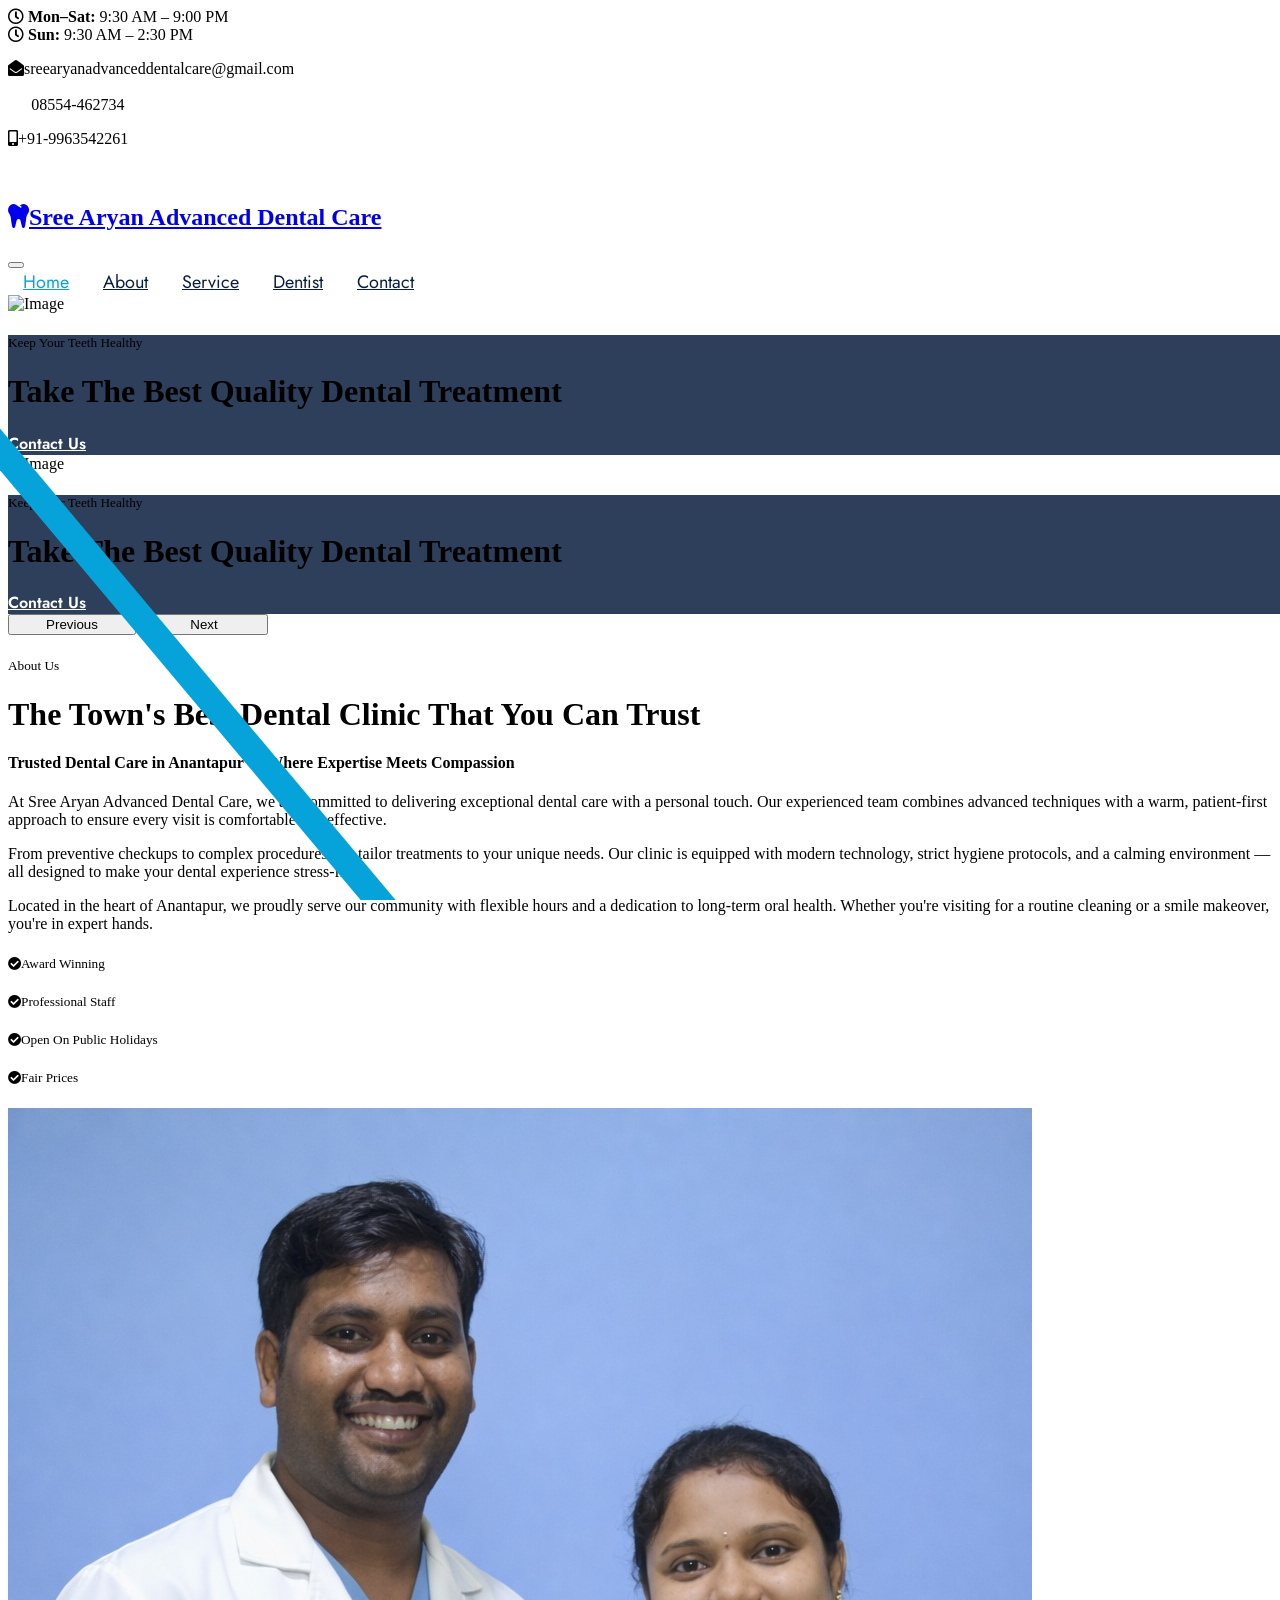
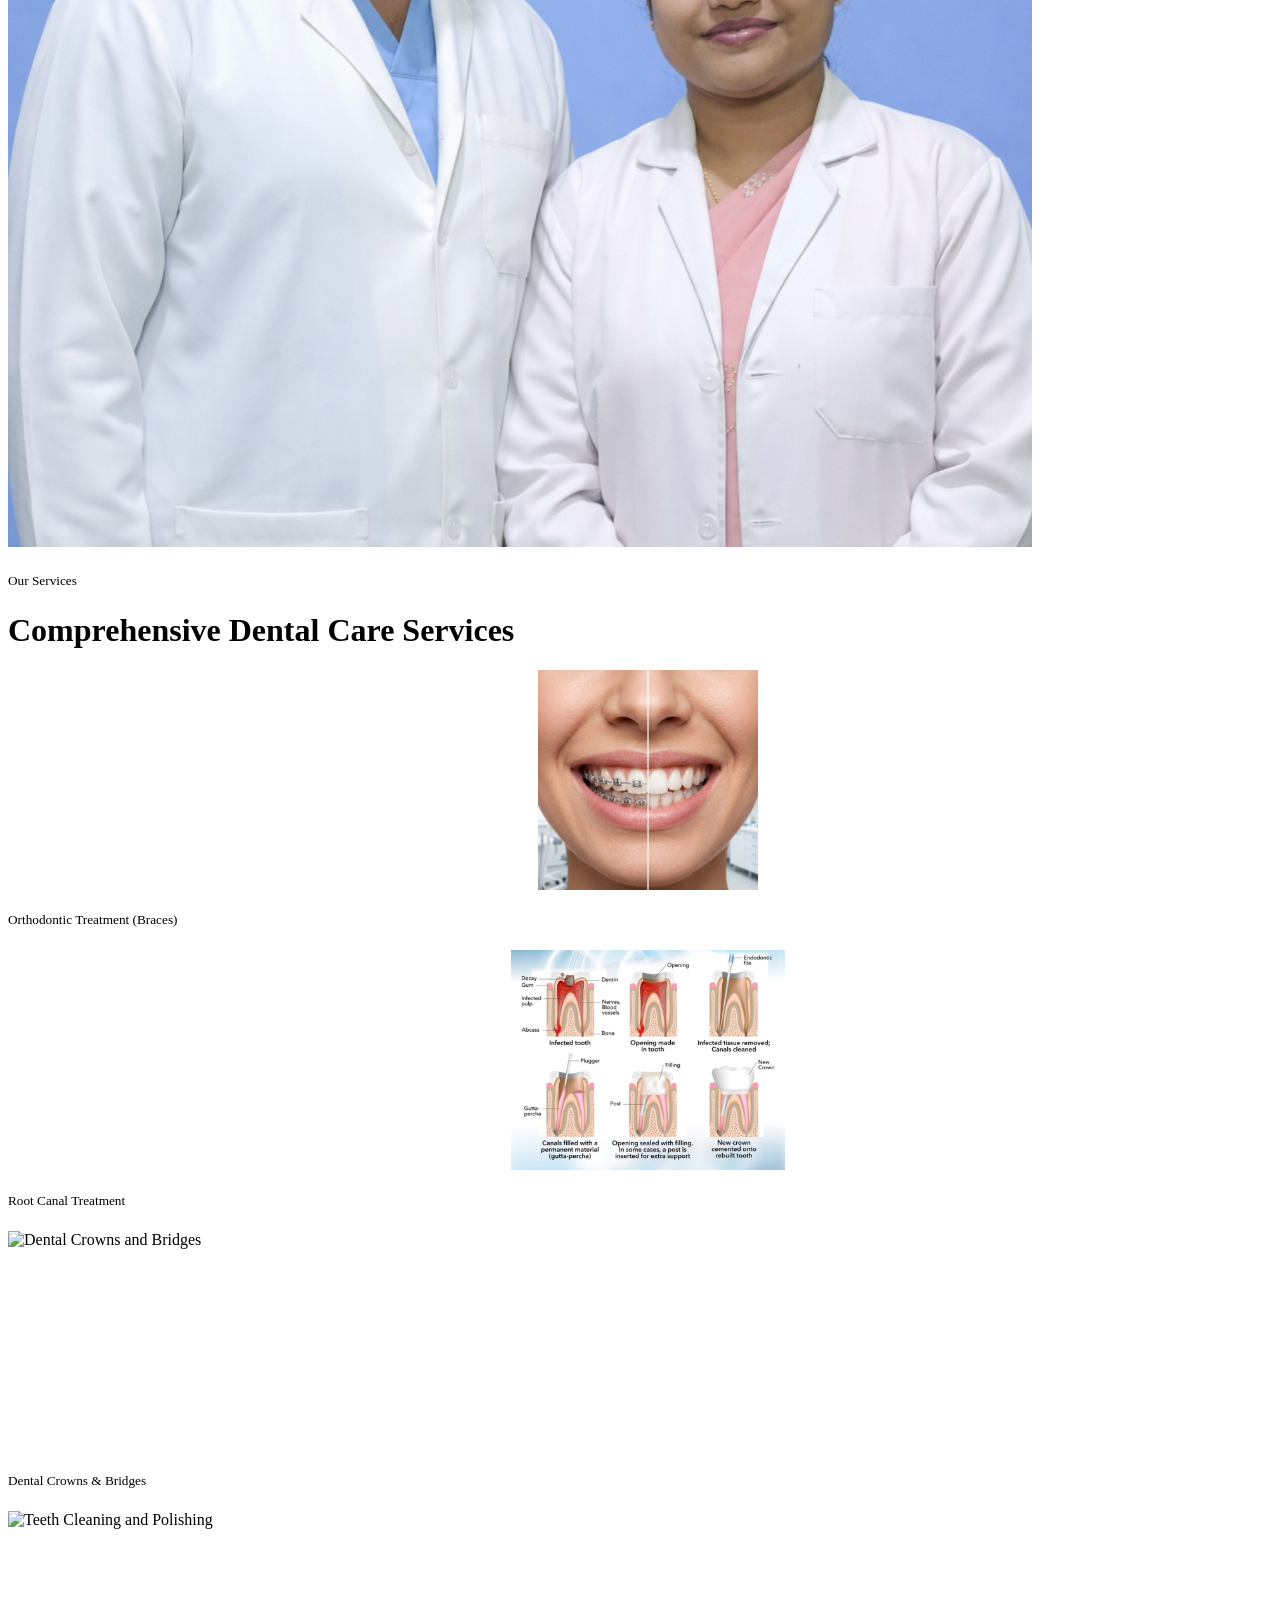
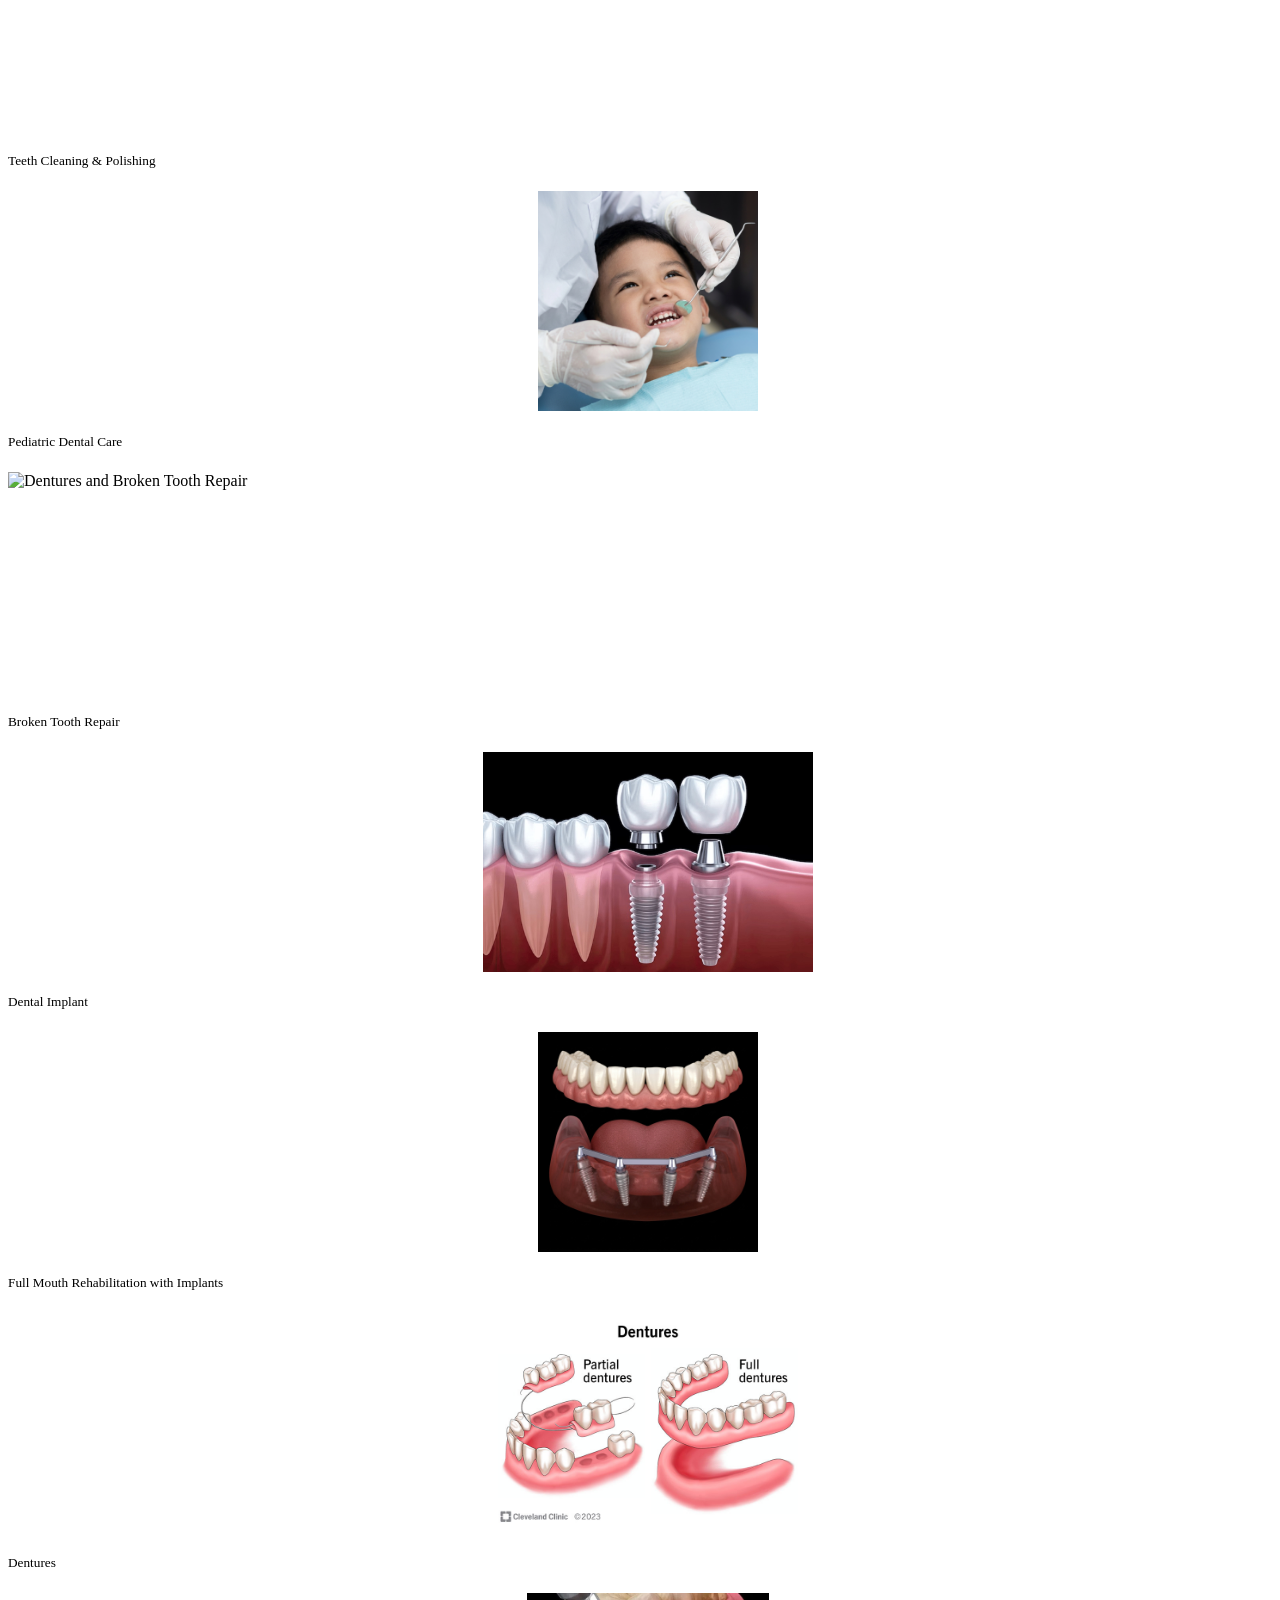
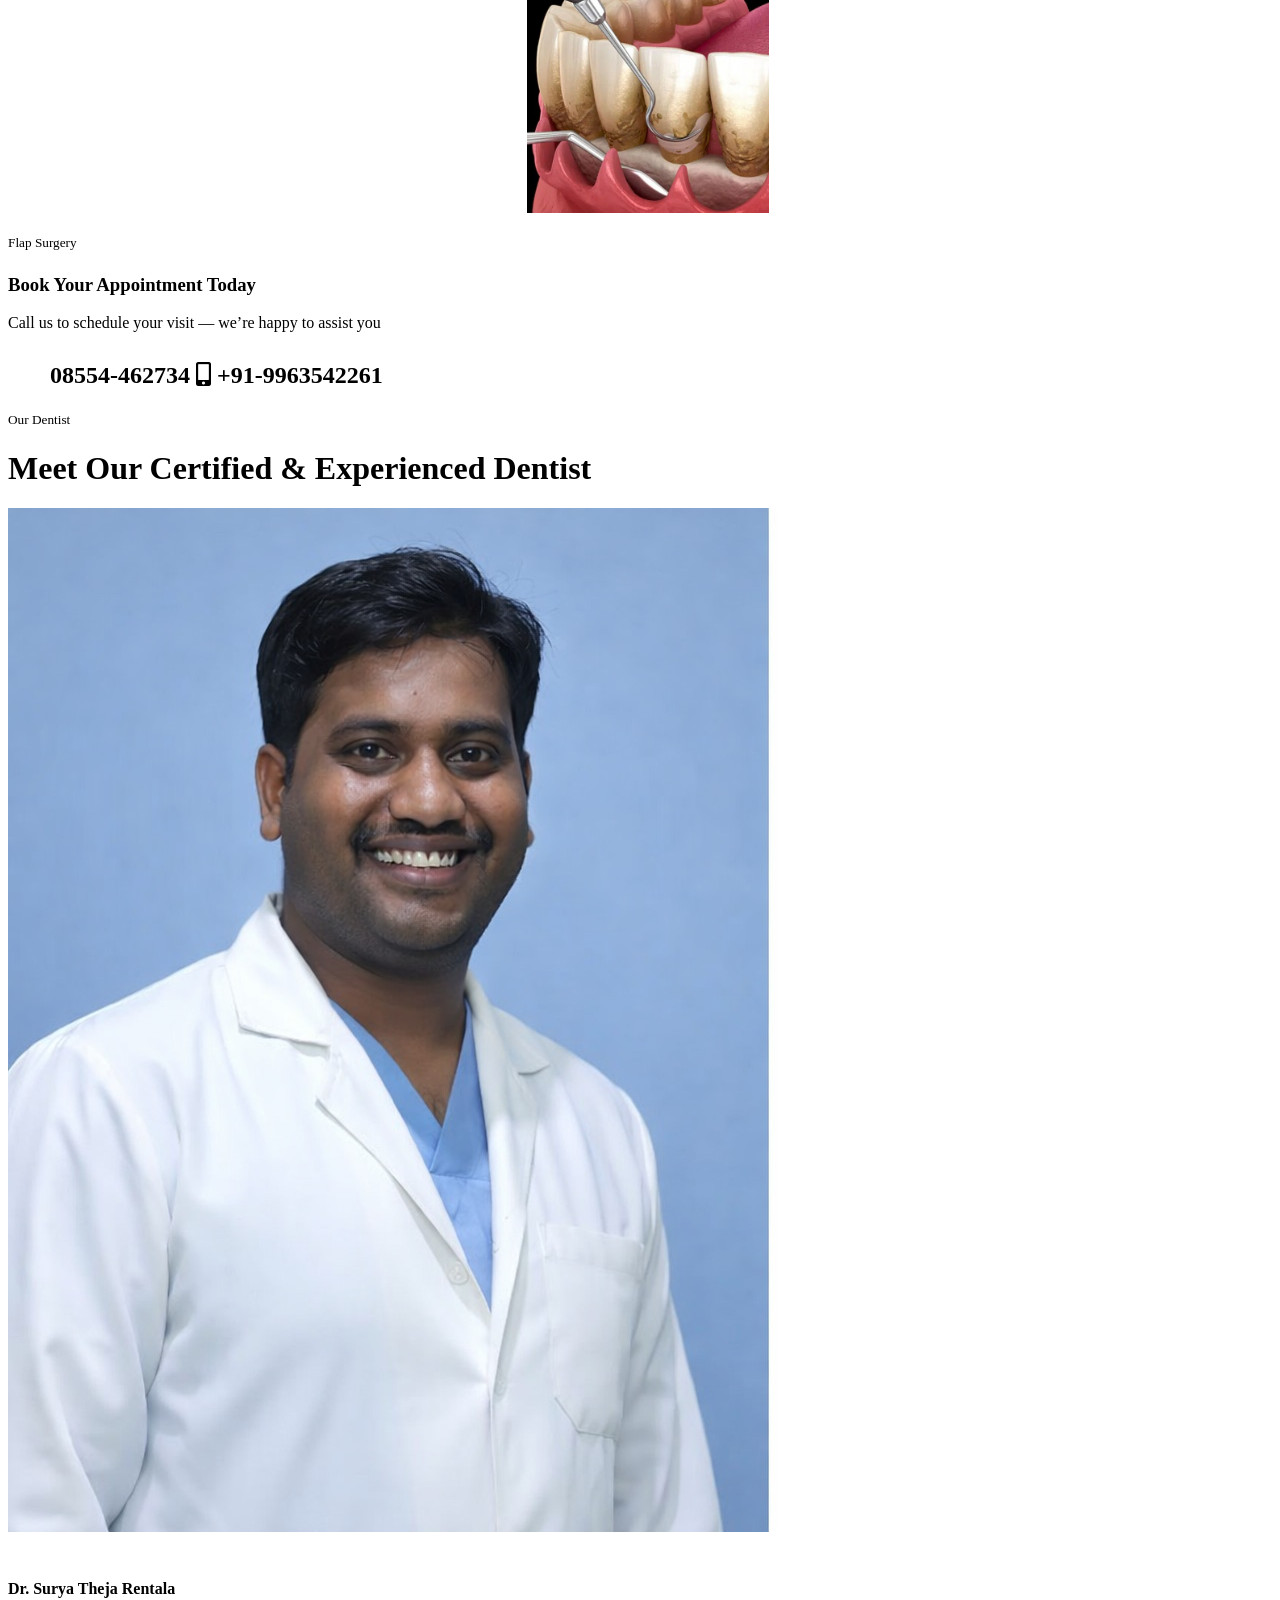
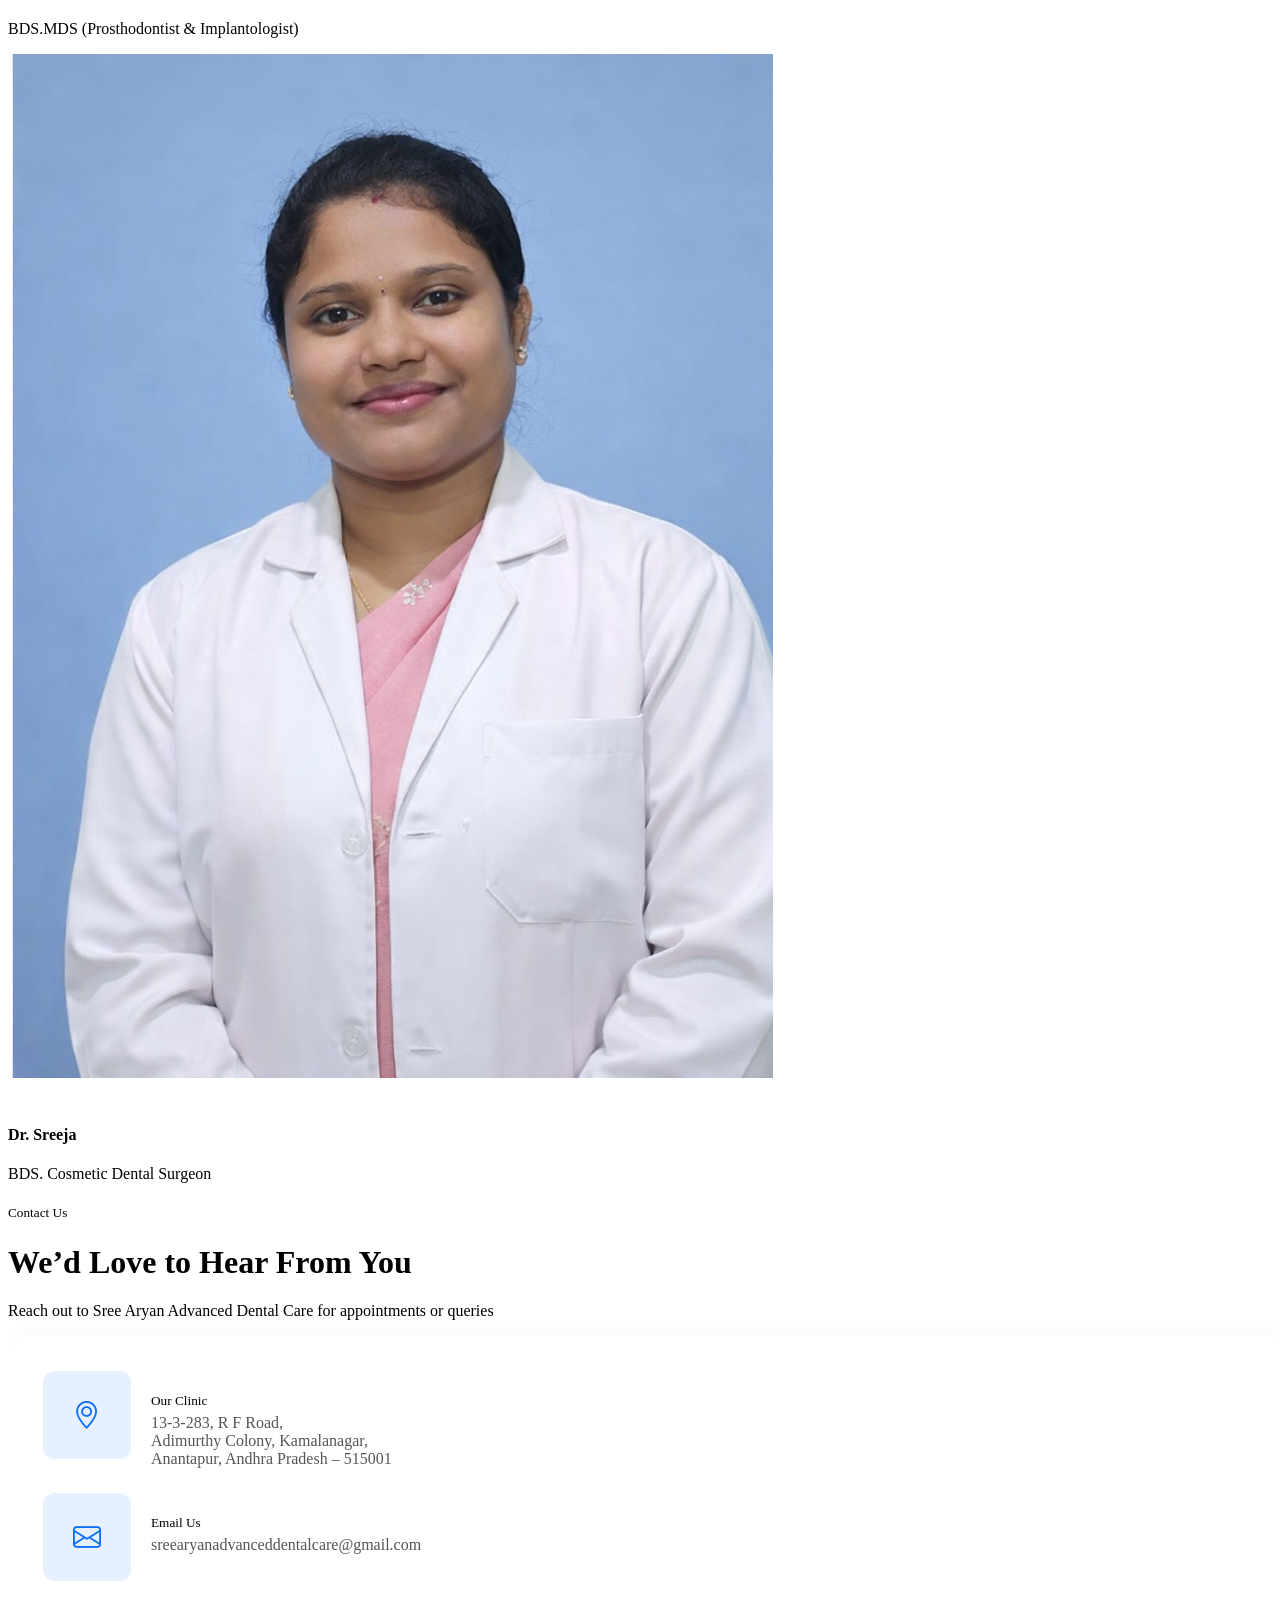
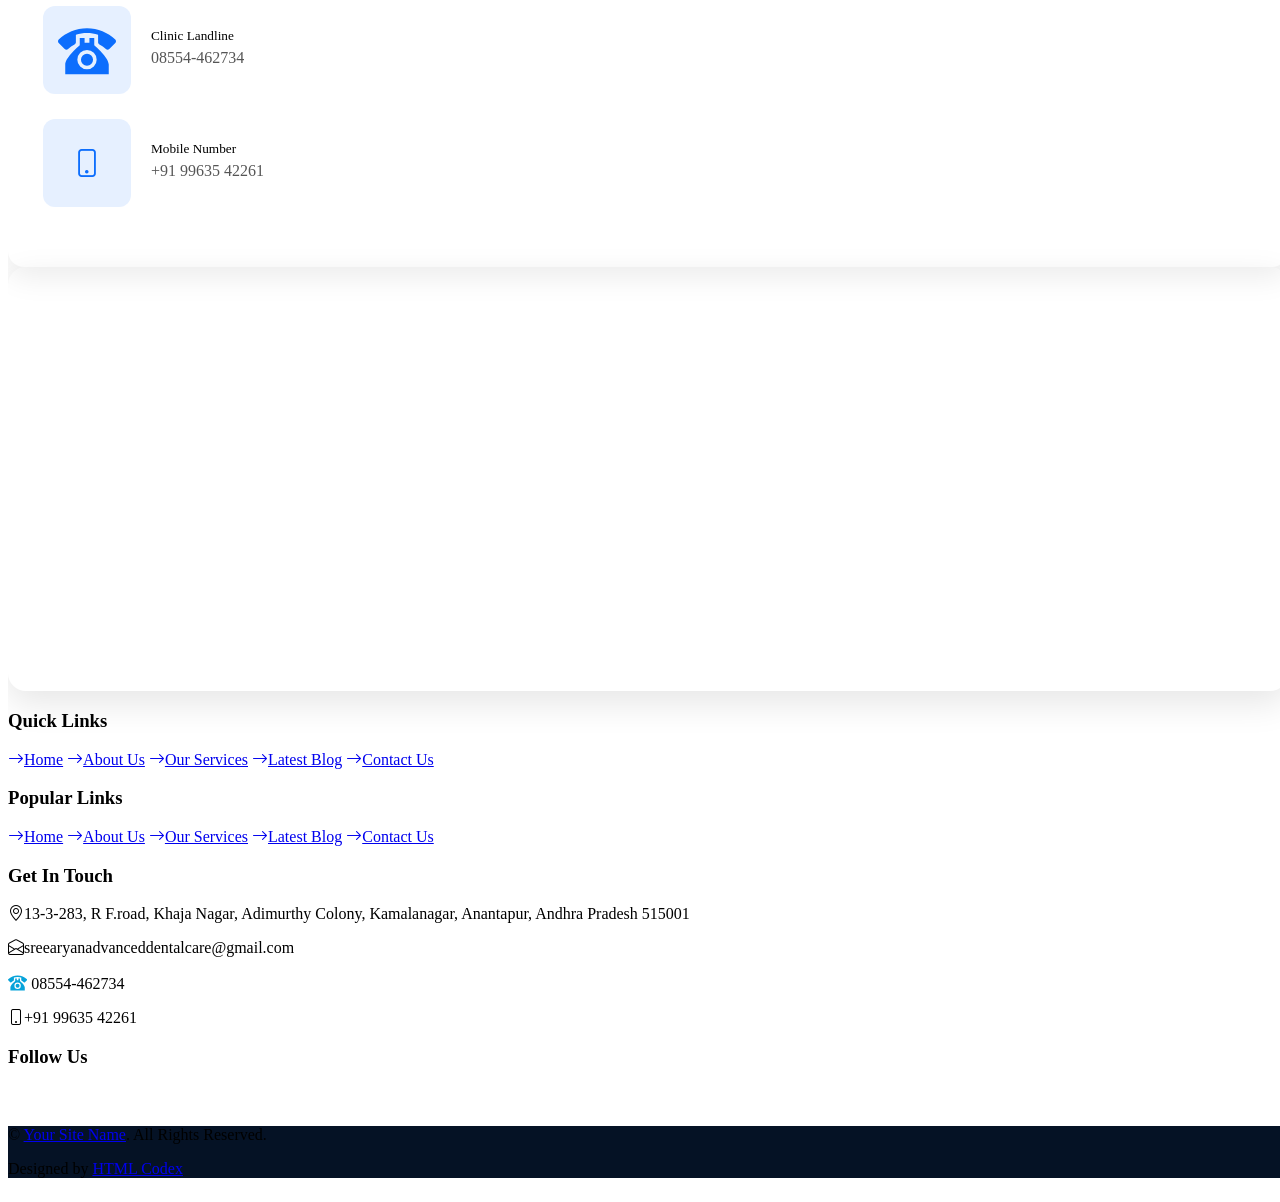
==== commit 398b14cd: "Add Dentures and Flap Surgery services to Home and Services pages" ====
--- a/index.html
+++ b/index.html
@@ -331,6 +331,24 @@
                         <h5 class="m-0">Full Mouth Rehabilitation with Implants</h5>
                     </div>
                 </div>
+
+                <div class="col-lg-4 col-md-6 service-item wow zoomIn" data-wow-delay="0.2s">
+                    <div class="rounded-top overflow-hidden service-img">
+                        <img class="img-fluid" src="img/service-9.jpeg" alt="Dentures">
+                    </div>
+                    <div class="position-relative bg-light rounded-bottom text-center p-4">
+                        <h5 class="m-0">Dentures</h5>
+                    </div>
+                </div>
+
+                <div class="col-lg-4 col-md-6 service-item wow zoomIn" data-wow-delay="0.3s">
+                    <div class="rounded-top overflow-hidden service-img">
+                        <img class="img-fluid" src="img/service-10.jpeg" alt="Flap Surgery">
+                    </div>
+                    <div class="position-relative bg-light rounded-bottom text-center p-4">
+                        <h5 class="m-0">Flap Surgery</h5>
+                    </div>
+                </div>
             </div>
 
             <!-- CTA -->
--- a/css/style.css
+++ b/css/style.css
@@ -320,7 +320,10 @@
 
     .contact-item p {
         margin: 0;
-        color: #555;
+        color: #555;
+        word-break: break-all;
+        overflow-wrap: break-word;
+
     }
 
 .map-card {
@@ -406,4 +409,11 @@
          m a r g i n - t o p :   4 p x ; 
  }   
+ 
+ @ m e d i a   ( m a x - w i d t h :   5 7 6 p x )   { 
+         . c o n t a c t - c a r d   { 
+                 p a d d i n g :   2 0 p x ; 
+         } 
+ } + 
  
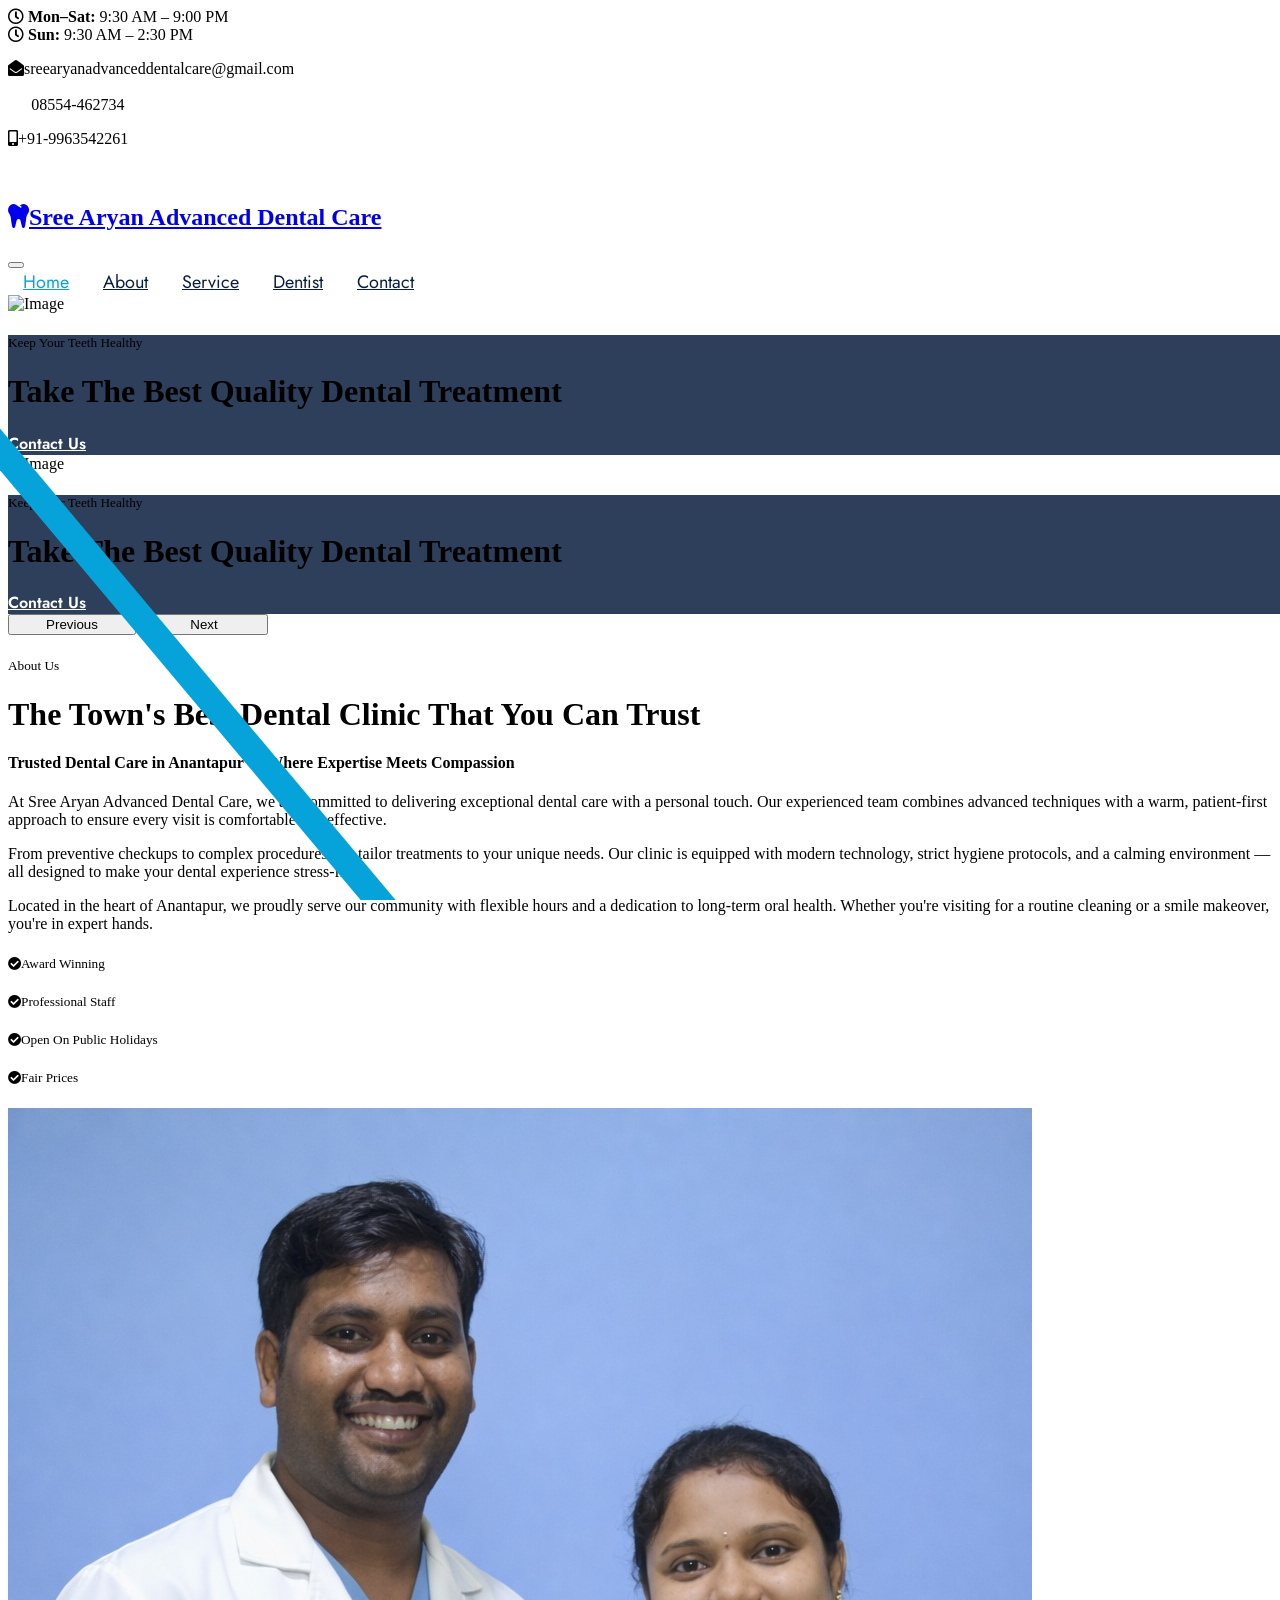
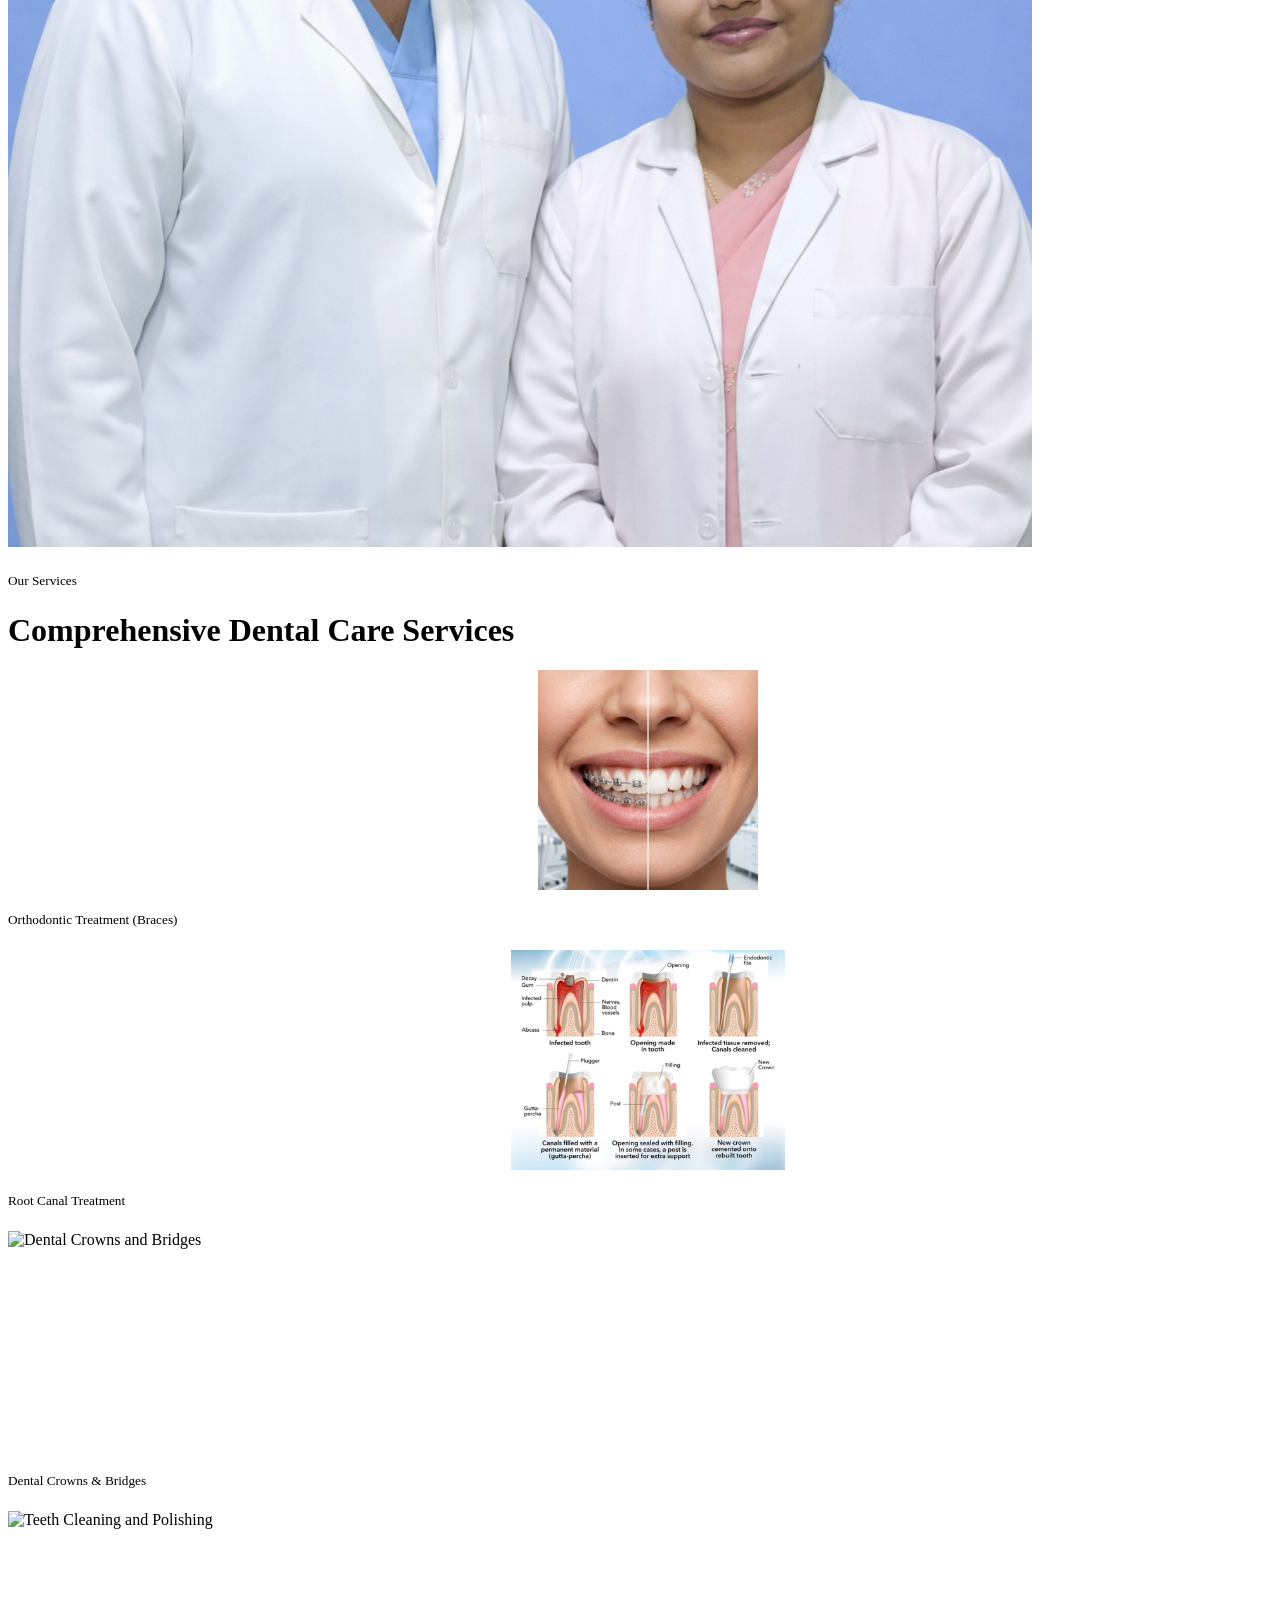
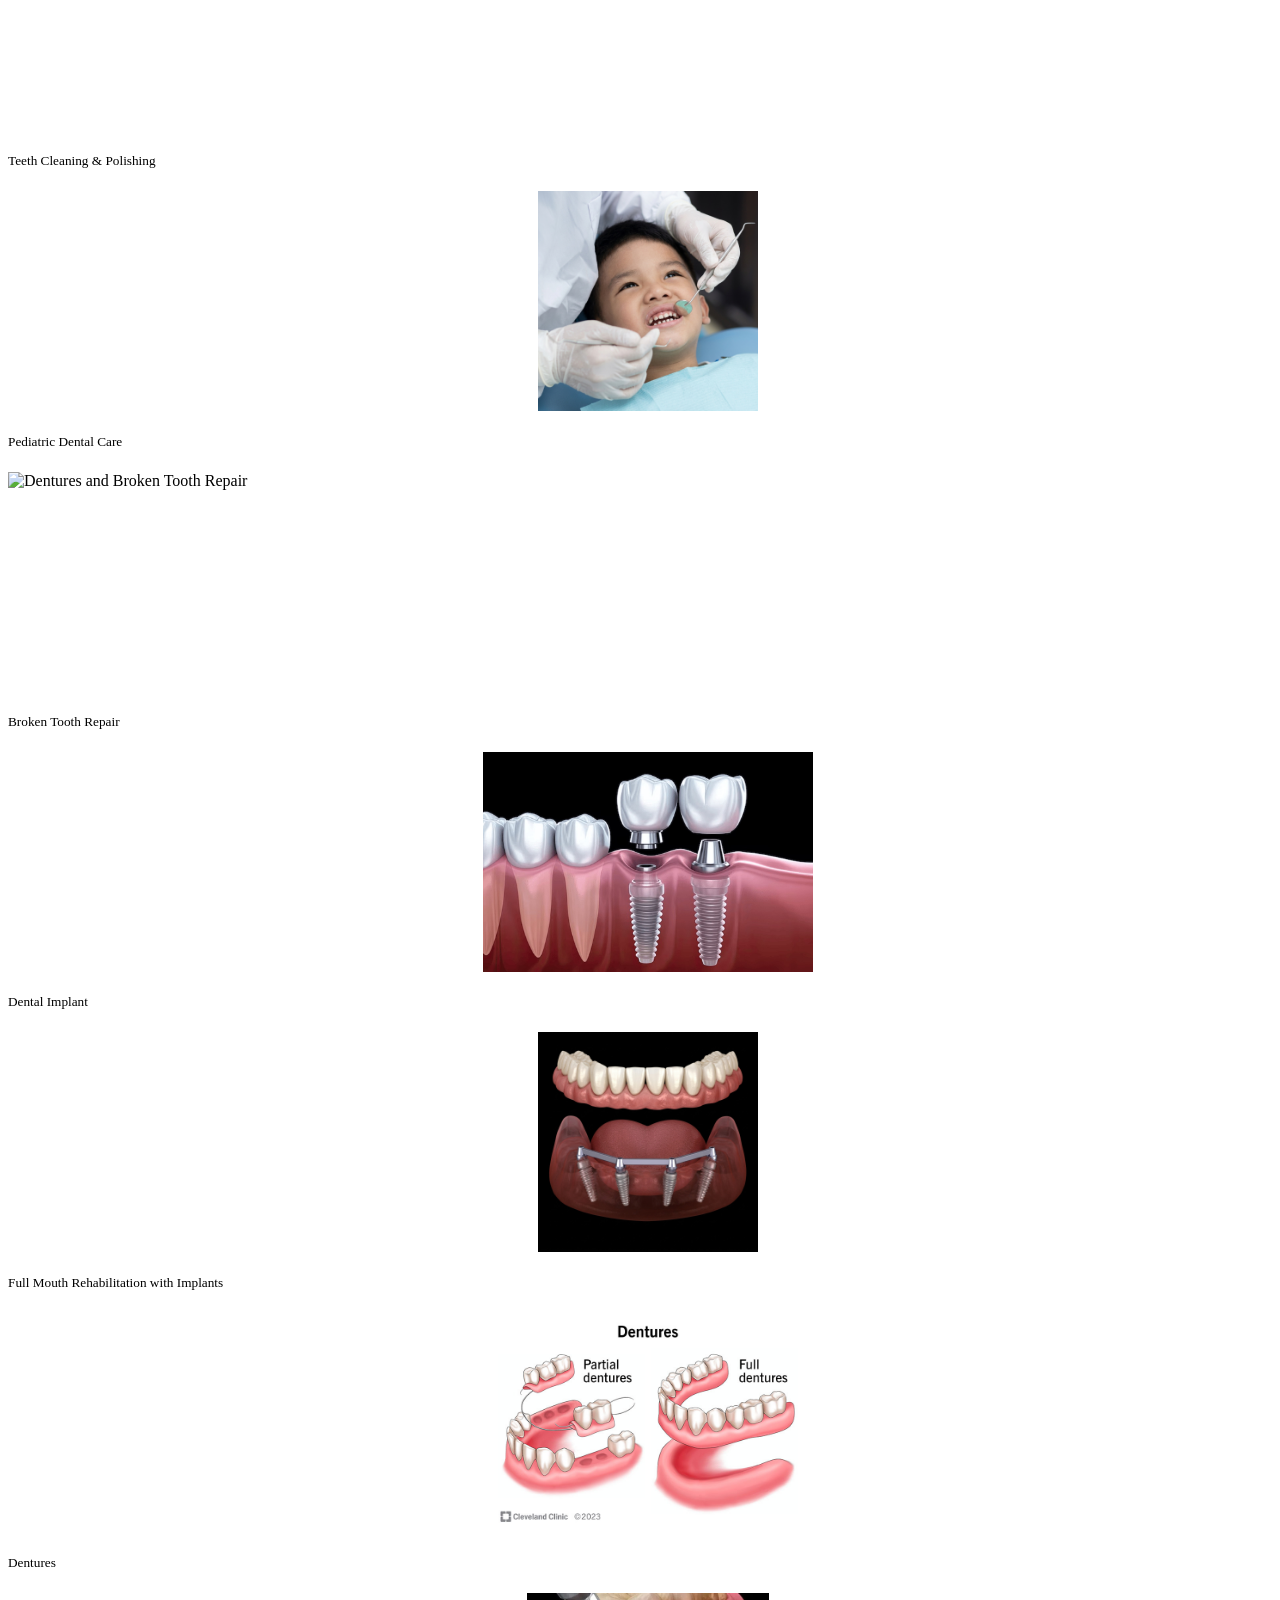
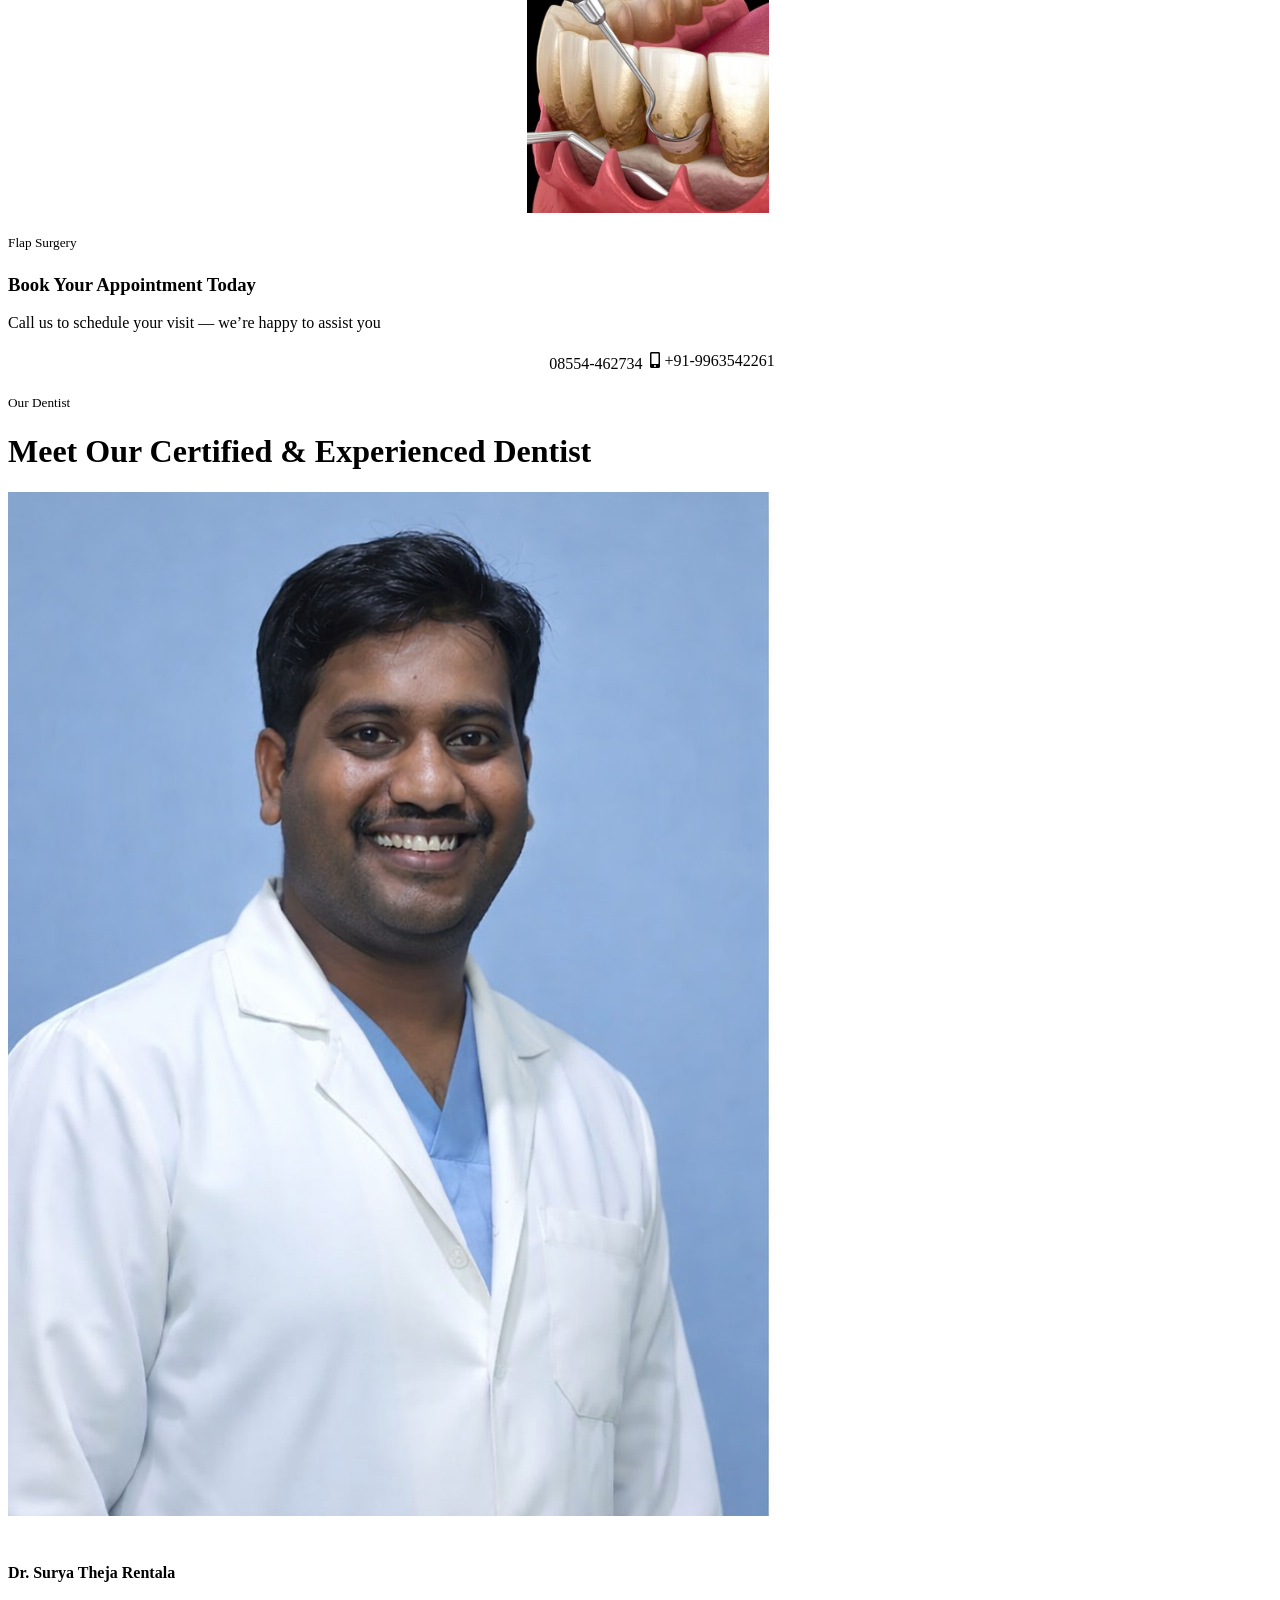
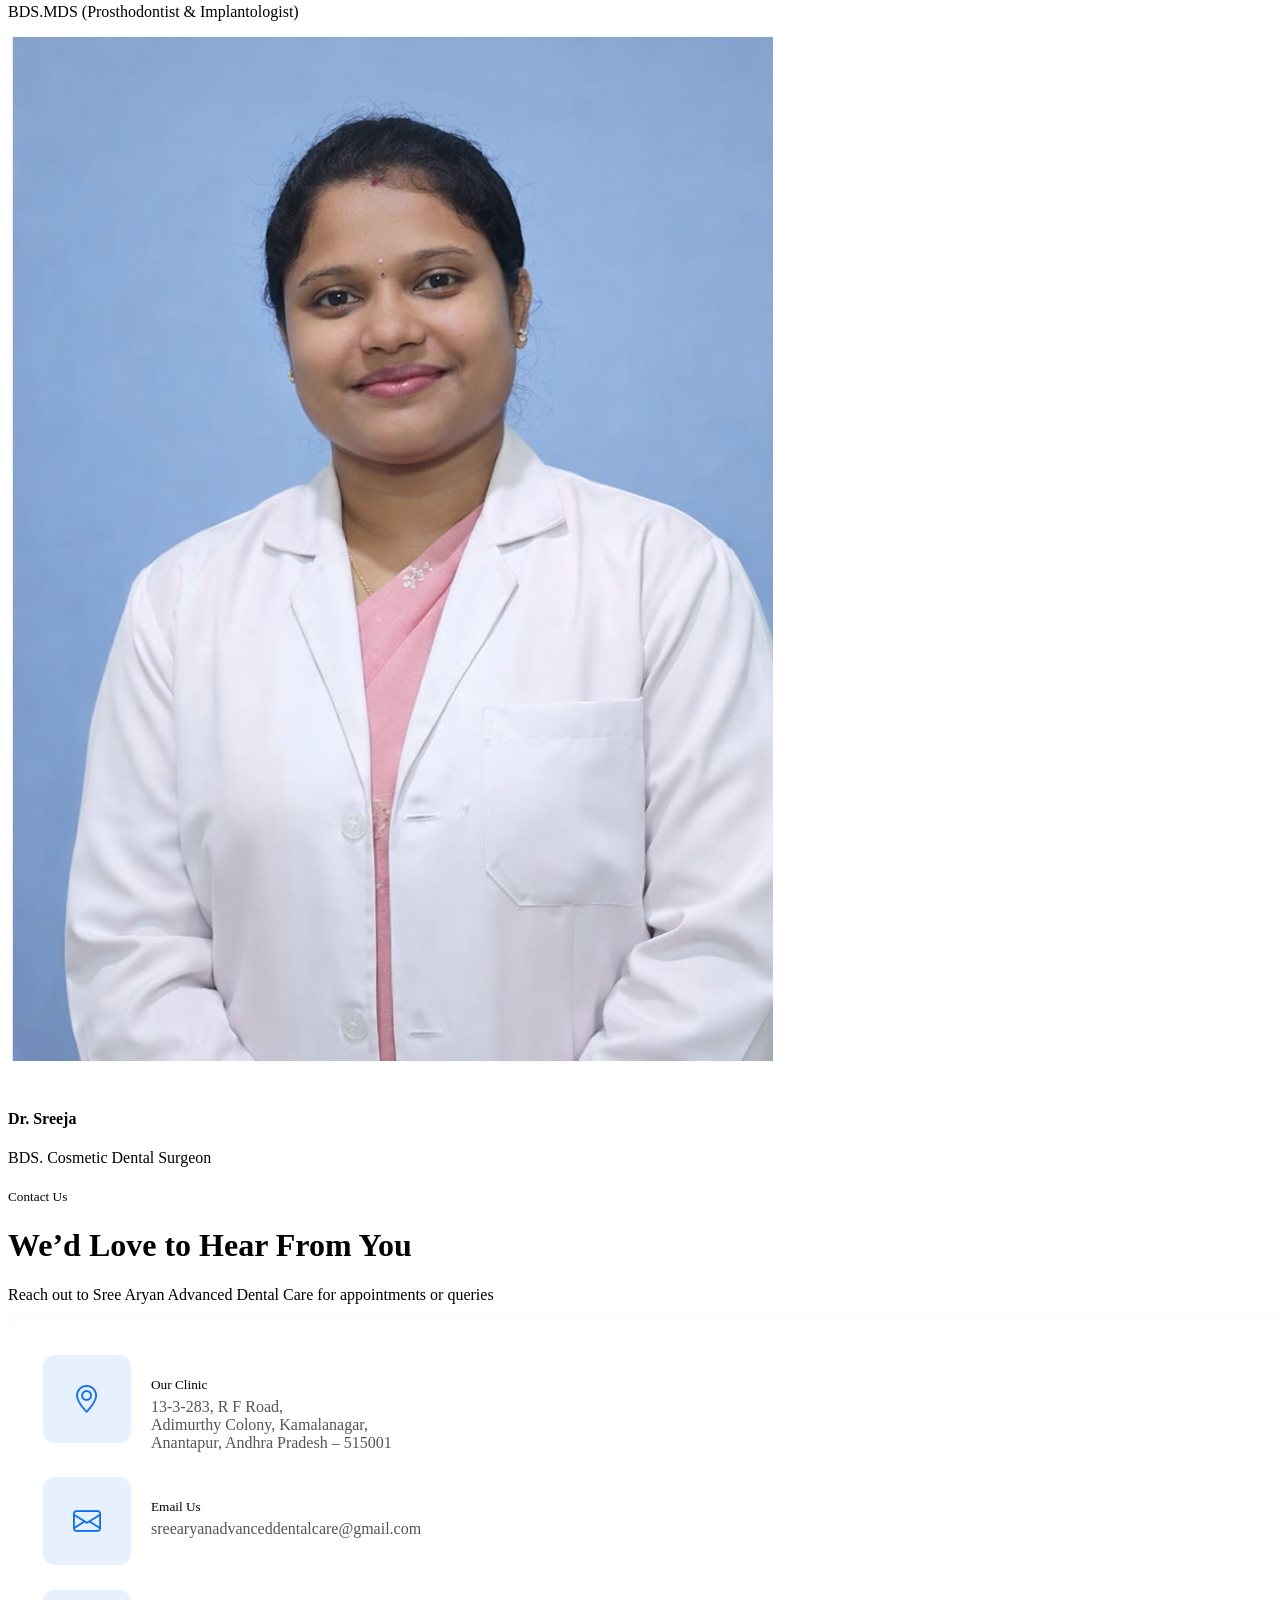
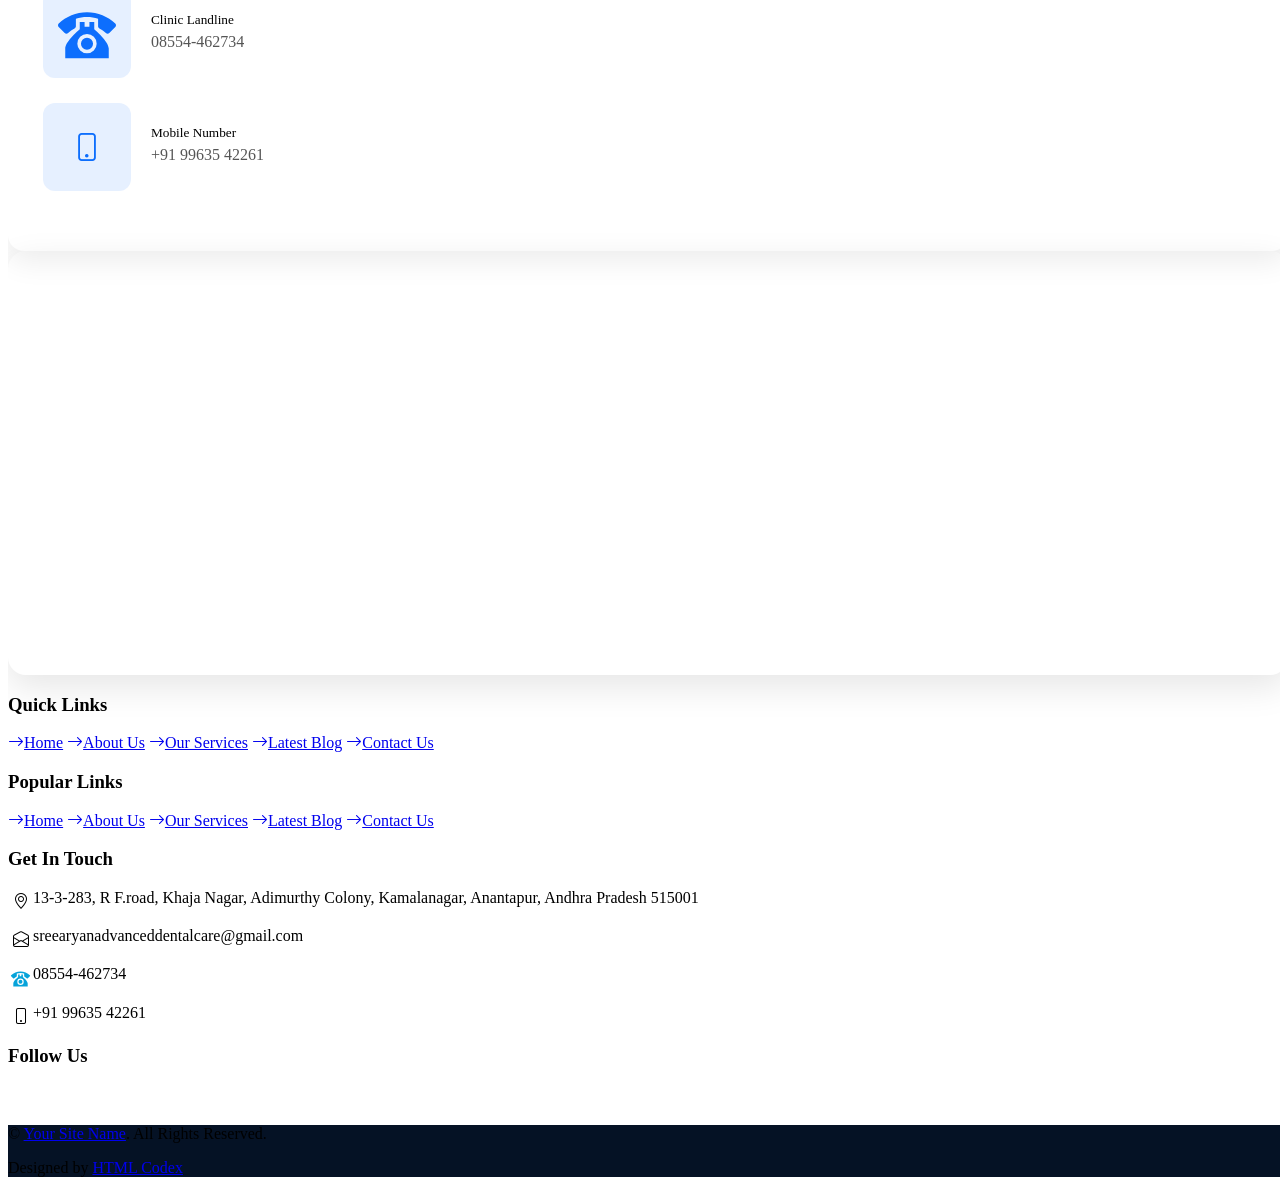
==== commit 3aec223f: "Fix mobile layout: CTA phone stacking, email wrapping, contact card spacing" ====
--- a/index.html
+++ b/index.html
@@ -358,13 +358,18 @@
                         class="position-relative bg-primary rounded d-flex flex-column align-items-center justify-content-center text-center p-5">
                         <h3 class="text-white mb-3">Book Your Appointment Today</h3>
                         <p class="text-white mb-3">Call us to schedule your visit — we’re happy to assist you</p>
-                        <h2 class="text-white mb-0">
-                            <svg class="custom-icon custom-icon-white me-2" style="width: 1.5em; height: 1.5em;"
-                                viewBox="0 0 24 24" fill="currentColor">
-                                <path
-                                    d="M12,3C7.46,3 3.34,4.78 0.29,7.67C0.11,7.85 0,8.1 0,8.38C0,8.66 0.11,8.91 0.29,9.09L2.77,11.57C2.95,11.75 3.2,11.86 3.5,11.86C3.75,11.86 4,11.75 4.18,11.58C4.97,10.84 5.87,10.22 6.84,9.73C7.17,9.57 7.4,9.23 7.4,8.83V5.73C8.85,5.25 10.39,5 12,5C13.59,5 15.14,5.25 16.59,5.72V8.82C16.59,9.21 16.82,9.56 17.15,9.72C18.13,10.21 19,10.84 19.82,11.57C20,11.75 20.25,11.85 20.5,11.85C20.8,11.85 21.05,11.74 21.23,11.56L23.71,9.08C23.89,8.9 24,8.65 24,8.37C24,8.09 23.88,7.85 23.7,7.67C20.65,4.78 16.53,3 12,3M9,7V10C9,10 3,15 3,18V22H21V18C21,15 15,10 15,10V7H13V9H11V7H9M12,12A4,4 0 0,1 16,16A4,4 0 0,1 12,20A4,4 0 0,1 8,16A4,4 0 0,1 12,12M12,13.5A2.5,2.5 0 0,0 9.5,16A2.5,2.5 0 0,0 12,18.5A2.5,2.5 0 0,0 14.5,16A2.5,2.5 0 0,0 12,13.5Z" />
-                            </svg> 08554-462734 <i class="fas fa-mobile-alt mx-2"></i> +91-9963542261
-                        </h2>
+                        <div class="cta-phones text-white mb-0">
+                            <span class="cta-phone-item h4 text-white mb-0">
+                                <svg class="custom-icon custom-icon-white me-2" style="width: 1.5em; height: 1.5em;"
+                                    viewBox="0 0 24 24" fill="currentColor">
+                                    <path
+                                        d="M12,3C7.46,3 3.34,4.78 0.29,7.67C0.11,7.85 0,8.1 0,8.38C0,8.66 0.11,8.91 0.29,9.09L2.77,11.57C2.95,11.75 3.2,11.86 3.5,11.86C3.75,11.86 4,11.75 4.18,11.58C4.97,10.84 5.87,10.22 6.84,9.73C7.17,9.57 7.4,9.23 7.4,8.83V5.73C8.85,5.25 10.39,5 12,5C13.59,5 15.14,5.25 16.59,5.72V8.82C16.59,9.21 16.82,9.56 17.15,9.72C18.13,10.21 19,10.84 19.82,11.57C20,11.75 20.25,11.85 20.5,11.85C20.8,11.85 21.05,11.74 21.23,11.56L23.71,9.08C23.89,8.9 24,8.65 24,8.37C24,8.09 23.88,7.85 23.7,7.67C20.65,4.78 16.53,3 12,3M9,7V10C9,10 3,15 3,18V22H21V18C21,15 15,10 15,10V7H13V9H11V7H9M12,12A4,4 0 0,1 16,16A4,4 0 0,1 12,20A4,4 0 0,1 8,16A4,4 0 0,1 12,12M12,13.5A2.5,2.5 0 0,0 9.5,16A2.5,2.5 0 0,0 12,18.5A2.5,2.5 0 0,0 14.5,16A2.5,2.5 0 0,0 12,13.5Z" />
+                                </svg> 08554-462734
+                            </span>
+                            <span class="cta-phone-item h4 text-white mb-0">
+                                <i class="fas fa-mobile-alt me-2"></i> +91-9963542261
+                            </span>
+                        </div>
                     </div>
                 </div>
             </div>
--- a/css/style.css
+++ b/css/style.css
@@ -1,419 +1,438 @@
-/********** Template CSS **********/
-html, body {
-    overflow-x: hidden;
-    width: 100%;
-}
-
-:root {
-    --primary: #06A3DA;
-    --secondary: #F57E57;
-    --light: #EEF9FF;
-    --dark: #091E3E;
-}
-
-.birthday-scroll {
-    white-space: nowrap;
-    animation: scroll-left 15s linear infinite;
-    display: inline-block;
-    padding-left: 100%;
-    font-weight: bold;
-    font-size: 1.1rem;
-}
-@keyframes scroll-left {
-    0% { transform: translateX(0); }
-    100% { transform: translateX(-100%); }
-}
-
-.topbar-scroll {
-    white-space: nowrap;
-    animation: scroll-left 30s linear infinite;
-    display: inline-block;
-    padding-left: 100vw;
-}
-
-h1,
-h2,
-.font-weight-bold {
-    font-weight: 700 !important;
-}
-
-h3,
-h4,
-.font-weight-semi-bold {
-    font-weight: 600 !important;
-}
-
-h5,
-h6,
-.font-weight-medium {
-    font-weight: 500 !important;
-}
-
-.btn {
-    font-family: 'Jost', sans-serif;
-    font-weight: 600;
-    transition: .5s;
-}
-
-.btn-primary,
-.btn-secondary {
-    color: #FFFFFF;
-}
-
-.btn-primary:hover {
-    background: var(--secondary);
-    border-color: var(--secondary);
-}
-
-.btn-secondary:hover {
-    background: var(--primary);
-    border-color: var(--primary);
-}
-
-.btn-square {
-    width: 36px;
-    height: 36px;
-}
-
-.btn-sm-square {
-    width: 28px;
-    height: 28px;
-}
-
-.btn-lg-square {
-    width: 46px;
-    height: 46px;
-}
-
-.btn-square,
-.btn-sm-square,
-.btn-lg-square {
-    padding-left: 0;
-    padding-right: 0;
-    text-align: center;
-}
-
-#spinner {
-    opacity: 0;
-    visibility: hidden;
-    transition: opacity .5s ease-out, visibility 0s linear .5s;
-    z-index: 99999;
-}
-
-#spinner.show {
-    transition: opacity .5s ease-out, visibility 0s linear 0s;
-    visibility: visible;
-    opacity: 1;
-}
-
-.back-to-top {
-    position: fixed;
-    display: none;
-    right: 45px;
-    bottom: 45px;
-    z-index: 99;
-}
-
-.top-shape::before {
-    position: absolute;
-    content: "";
-    width: 35px;
-    height: 100%;
-    top: 0;
-    left: -17px;
-    background: var(--primary);
-    transform: skew(40deg);
-}
-
-@media (max-width: 991.98px) {
-    .top-shape::before {
-        display: none;
-    }
-    .top-shape {
-        border-radius: 8px;
-        margin-top: 10px;
-    }
-}
-
-.navbar-light .navbar-nav .nav-link {
-    font-family: 'Jost', sans-serif;
-    padding: 35px 15px;
-    font-size: 18px;
-    color: var(--dark);
-    outline: none;
-    transition: .5s;
-}
-
-.custom-icon {
-    width: 1.2em;
-    height: 1.2em;
-    vertical-align: -0.2em;
-    display: inline-block;
-}
-
-.custom-icon-white {
-    color: #fff;
-}
-
-.custom-icon-primary {
-    color: var(--primary);
-}
-
-
-.sticky-top.navbar-light .navbar-nav .nav-link {
-    padding: 20px 15px;
-}
-
-.navbar-light .navbar-nav .nav-link:hover,
-.navbar-light .navbar-nav .nav-link.active {
-    color: var(--primary);
-}
-
-@media (max-width: 991.98px) {
-    .navbar-light .navbar-nav .nav-link,
-    .sticky-top.navbar-light .navbar-nav .nav-link {
-        padding: 10px 0;
-    }
-}
-
-.carousel-caption {
-    top: 0;
-    left: 0;
-    right: 0;
-    bottom: 0;
-    background: rgba(9, 30, 62, .85);
-    z-index: 1;
-}
-
-@media (max-width: 576px) {
-    .carousel-caption h5 {
-        font-size: 14px;
-        font-weight: 500 !important;
-    }
-
-    .carousel-caption h1 {
-        font-size: 30px;
-        font-weight: 600 !important;
-    }
-
-    .navbar-brand h1 {
-        font-size: 24px;
-        white-space: normal;
-        line-height: 1.2;
-    }
-}
-
-.carousel-control-prev,
-.carousel-control-next {
-    width: 10%;
-}
-
-.carousel-control-prev-icon,
-.carousel-control-next-icon {
-    width: 3rem;
-    height: 3rem;
-}
-
-.section-title h5::before {
-    position: absolute;
-    content: "";
-    width: 45px;
-    height: 3px;
-    right: -55px;
-    bottom: 11px;
-    background: var(--primary);
-}
-
-.section-title h5::after {
-    position: absolute;
-    content: "";
-    width: 15px;
-    height: 3px;
-    right: -75px;
-    bottom: 11px;
-    background: var(--secondary);
-}
-
-.hero-header {
-    background: linear-gradient(rgba(9, 30, 62, .85), rgba(9, 30, 62, .85)), url(../img/carousel-1.jpg) center center no-repeat;
-    background-size: cover;
-}
-
-.service-item img,
-.service-item .bg-light,
-.service-item .bg-light h5,
-.team-item .team-text {
-    transition: .5s;
-}
-
-.service-item:hover img {
-    transform: scale(1.15);
-}
-
-.team-item .team-text::after,
-.service-item .bg-light::after {
-    position: absolute;
-    content: "";
-    top: 50%;
-    bottom: 0;
-    left: 15px;
-    right: 15px;
-    border-radius:100px / 15px;
-    box-shadow: 0 0 15px rgba(0, 0, 0, .7);
-    opacity: 0;
-    transition: .5s;
-    z-index: -1;
-}
-
-.team-item:hover .team-text::after,
-.service-item:hover .bg-light::after {
-    opacity: 1;
-}
-
-/********** Service Image Equal Size Fix **********/
-.service-item .service-img {
-    height: 220px; /* uniform image height */
-    display: flex;
-    align-items: center;
-    justify-content: center;
-    background: #FFFFFF;
-}
-
-    .service-item .service-img img {
-        width: 100%;
-        height: 100%;
-        object-fit: contain; /* keeps full image visible */
-        transition: .5s; /* keeps existing hover animation */
-    }
-.contact-card {
-    background: #ffffff;
-    border-radius: 16px;
-    padding: 35px;
-    box-shadow: 0 10px 30px rgba(0, 0, 0, 0.08);
-}
-
-.contact-item {
-    display: flex;
-    gap: 20px;
-    margin-bottom: 25px;
-}
-
-    .contact-item i,
-    .contact-item .custom-icon {
-        font-size: 28px;
-        width: 58px;
-        height: 58px;
-        color: #0d6efd;
-        background: rgba(13, 110, 253, 0.1);
-        padding: 15px;
-        border-radius: 12px;
-        display: flex;
-        align-items: center;
-        justify-content: center;
-        flex-shrink: 0;
-    }
-
-    .contact-item h5 {
-        margin-bottom: 5px;
-        font-weight: 600;
-    }
-
-    .contact-item p {
-        margin: 0;
-        color: #555;
-        word-break: break-all;
-        overflow-wrap: break-word;
-
-    }
-
-.map-card {
-    border-radius: 16px;
-    overflow: hidden;
-    box-shadow: 0 10px 30px rgba(0, 0, 0, 0.08);
-}
-
-    .map-card iframe {
-        width: 100%;
-        height: 100%;
-        min-height: 400px;
-        border: 0;
-    }
-.map-link {
-    text-decoration: none;
-}
-
-.map-card {
-    position: relative;
-    border-radius: 18px;
-    overflow: hidden;
-    box-shadow: 0 12px 35px rgba(0, 0, 0, 0.1);
-    cursor: pointer;
-}
-
-    .map-card iframe {
-        width: 100%;
-        height: 100%;
-        min-height: 420px;
-        border: 0;
-        pointer-events: none; /* KEY: prevents generic interaction */
-    }
-
-/* Overlay */
-.map-overlay {
-    position: absolute;
-    inset: 0;
-    background: linear-gradient( rgba(13, 110, 253, 0.15), rgba(13, 110, 253, 0.35) );
-    display: flex;
-    flex-direction: column;
-    align-items: center;
-    justify-content: center;
-    opacity: 0;
-    transition: 0.35s ease;
-    text-align: center;
-    color: #fff;
-}
-
-    .map-overlay i {
-        font-size: 42px;
-        margin-bottom: 10px;
-    }
-
-    .map-overlay h5 {
-        font-weight: 600;
-        margin-bottom: 5px;
-    }
-
-    .map-overlay span {
-        background: #ffffff;
-        color: #0d6efd;
-        padding: 8px 18px;
-        border-radius: 20px;
-        font-weight: 600;
-    }
-
-/* Hover effect */
-.map-card:hover .map-overlay {
-    opacity: 1;
-}
-
- . f o o t e r - c o n t a c t - i n f o   p   { 
-         d i s p l a y :   f l e x ; 
-         a l i g n - i t e m s :   f l e x - s t a r t ; 
- } 
- 
- . f o o t e r - c o n t a c t - i n f o   i , 
- . f o o t e r - c o n t a c t - i n f o   . c u s t o m - i c o n   { 
-         w i d t h :   2 5 p x ; 
-         f l e x - s h r i n k :   0 ; 
-         t e x t - a l i g n :   c e n t e r ; 
-         m a r g i n - t o p :   4 p x ; 
- } - 
- 
- @ m e d i a   ( m a x - w i d t h :   5 7 6 p x )   { 
-         . c o n t a c t - c a r d   { 
-                 p a d d i n g :   2 0 p x ; 
-         } 
- } - 
- +/********** Template CSS **********/
+html, body {
+    overflow-x: hidden;
+    width: 100%;
+}
+
+:root {
+    --primary: #06A3DA;
+    --secondary: #F57E57;
+    --light: #EEF9FF;
+    --dark: #091E3E;
+}
+
+.birthday-scroll {
+    white-space: nowrap;
+    animation: scroll-left 15s linear infinite;
+    display: inline-block;
+    padding-left: 100%;
+    font-weight: bold;
+    font-size: 1.1rem;
+}
+@keyframes scroll-left {
+    0% { transform: translateX(0); }
+    100% { transform: translateX(-100%); }
+}
+
+.topbar-scroll {
+    white-space: nowrap;
+    animation: scroll-left 30s linear infinite;
+    display: inline-block;
+    padding-left: 100vw;
+}
+
+h1,
+h2,
+.font-weight-bold {
+    font-weight: 700 !important;
+}
+
+h3,
+h4,
+.font-weight-semi-bold {
+    font-weight: 600 !important;
+}
+
+h5,
+h6,
+.font-weight-medium {
+    font-weight: 500 !important;
+}
+
+.btn {
+    font-family: 'Jost', sans-serif;
+    font-weight: 600;
+    transition: .5s;
+}
+
+.btn-primary,
+.btn-secondary {
+    color: #FFFFFF;
+}
+
+.btn-primary:hover {
+    background: var(--secondary);
+    border-color: var(--secondary);
+}
+
+.btn-secondary:hover {
+    background: var(--primary);
+    border-color: var(--primary);
+}
+
+.btn-square {
+    width: 36px;
+    height: 36px;
+}
+
+.btn-sm-square {
+    width: 28px;
+    height: 28px;
+}
+
+.btn-lg-square {
+    width: 46px;
+    height: 46px;
+}
+
+.btn-square,
+.btn-sm-square,
+.btn-lg-square {
+    padding-left: 0;
+    padding-right: 0;
+    text-align: center;
+}
+
+#spinner {
+    opacity: 0;
+    visibility: hidden;
+    transition: opacity .5s ease-out, visibility 0s linear .5s;
+    z-index: 99999;
+}
+
+#spinner.show {
+    transition: opacity .5s ease-out, visibility 0s linear 0s;
+    visibility: visible;
+    opacity: 1;
+}
+
+.back-to-top {
+    position: fixed;
+    display: none;
+    right: 45px;
+    bottom: 45px;
+    z-index: 99;
+}
+
+.top-shape::before {
+    position: absolute;
+    content: "";
+    width: 35px;
+    height: 100%;
+    top: 0;
+    left: -17px;
+    background: var(--primary);
+    transform: skew(40deg);
+}
+
+@media (max-width: 991.98px) {
+    .top-shape::before {
+        display: none;
+    }
+    .top-shape {
+        border-radius: 8px;
+        margin-top: 10px;
+    }
+}
+
+.navbar-light .navbar-nav .nav-link {
+    font-family: 'Jost', sans-serif;
+    padding: 35px 15px;
+    font-size: 18px;
+    color: var(--dark);
+    outline: none;
+    transition: .5s;
+}
+
+.custom-icon {
+    width: 1.2em;
+    height: 1.2em;
+    vertical-align: -0.2em;
+    display: inline-block;
+}
+
+.custom-icon-white {
+    color: #fff;
+}
+
+.custom-icon-primary {
+    color: var(--primary);
+}
+
+.sticky-top.navbar-light .navbar-nav .nav-link {
+    padding: 20px 15px;
+}
+
+.navbar-light .navbar-nav .nav-link:hover,
+.navbar-light .navbar-nav .nav-link.active {
+    color: var(--primary);
+}
+
+@media (max-width: 991.98px) {
+    .navbar-light .navbar-nav .nav-link,
+    .sticky-top.navbar-light .navbar-nav .nav-link {
+        padding: 10px 0;
+    }
+}
+
+.carousel-caption {
+    top: 0;
+    left: 0;
+    right: 0;
+    bottom: 0;
+    background: rgba(9, 30, 62, .85);
+    z-index: 1;
+}
+
+@media (max-width: 576px) {
+    .carousel-caption h5 {
+        font-size: 14px;
+        font-weight: 500 !important;
+    }
+
+    .carousel-caption h1 {
+        font-size: 30px;
+        font-weight: 600 !important;
+    }
+
+    .navbar-brand h1 {
+        font-size: 24px;
+        white-space: normal;
+        line-height: 1.2;
+    }
+}
+
+.carousel-control-prev,
+.carousel-control-next {
+    width: 10%;
+}
+
+.carousel-control-prev-icon,
+.carousel-control-next-icon {
+    width: 3rem;
+    height: 3rem;
+}
+
+.section-title h5::before {
+    position: absolute;
+    content: "";
+    width: 45px;
+    height: 3px;
+    right: -55px;
+    bottom: 11px;
+    background: var(--primary);
+}
+
+.section-title h5::after {
+    position: absolute;
+    content: "";
+    width: 15px;
+    height: 3px;
+    right: -75px;
+    bottom: 11px;
+    background: var(--secondary);
+}
+
+.hero-header {
+    background: linear-gradient(rgba(9, 30, 62, .85), rgba(9, 30, 62, .85)), url(../img/carousel-1.jpg) center center no-repeat;
+    background-size: cover;
+}
+
+.service-item img,
+.service-item .bg-light,
+.service-item .bg-light h5,
+.team-item .team-text {
+    transition: .5s;
+}
+
+.service-item:hover img {
+    transform: scale(1.15);
+}
+
+.team-item .team-text::after,
+.service-item .bg-light::after {
+    position: absolute;
+    content: "";
+    top: 50%;
+    bottom: 0;
+    left: 15px;
+    right: 15px;
+    border-radius:100px / 15px;
+    box-shadow: 0 0 15px rgba(0, 0, 0, .7);
+    opacity: 0;
+    transition: .5s;
+    z-index: -1;
+}
+
+.team-item:hover .team-text::after,
+.service-item:hover .bg-light::after {
+    opacity: 1;
+}
+
+/********** Service Image Equal Size Fix **********/
+.service-item .service-img {
+    height: 220px;
+    display: flex;
+    align-items: center;
+    justify-content: center;
+    background: #FFFFFF;
+}
+
+.service-item .service-img img {
+    width: 100%;
+    height: 100%;
+    object-fit: contain;
+    transition: .5s;
+}
+
+/********** Contact Card Styles **********/
+.contact-card {
+    background: #ffffff;
+    border-radius: 16px;
+    padding: 35px;
+    box-shadow: 0 10px 30px rgba(0, 0, 0, 0.08);
+}
+
+.contact-item {
+    display: flex;
+    gap: 20px;
+    margin-bottom: 25px;
+}
+
+.contact-item i,
+.contact-item .custom-icon {
+    font-size: 28px;
+    width: 58px;
+    height: 58px;
+    color: #0d6efd;
+    background: rgba(13, 110, 253, 0.1);
+    padding: 15px;
+    border-radius: 12px;
+    display: flex;
+    align-items: center;
+    justify-content: center;
+    flex-shrink: 0;
+}
+
+.contact-item h5 {
+    margin-bottom: 5px;
+    font-weight: 600;
+}
+
+.contact-item p {
+    margin: 0;
+    color: #555;
+    overflow-wrap: anywhere;
+}
+
+@media (max-width: 576px) {
+    .contact-card {
+        padding: 20px;
+    }
+    .contact-item {
+        gap: 12px;
+    }
+    .contact-item i,
+    .contact-item .custom-icon {
+        width: 46px;
+        height: 46px;
+        font-size: 22px;
+        padding: 10px;
+    }
+    .contact-item p {
+        font-size: 14px;
+    }
+}
+
+/********** CTA Phone Numbers — Mobile Stacking **********/
+.cta-phones {
+    display: flex;
+    align-items: center;
+    justify-content: center;
+    flex-wrap: wrap;
+    gap: 8px;
+}
+
+.cta-phone-item {
+    white-space: nowrap;
+}
+
+@media (max-width: 576px) {
+    .cta-phones {
+        flex-direction: column;
+        gap: 10px;
+    }
+}
+
+/********** Map Card **********/
+.map-link {
+    text-decoration: none;
+}
+
+.map-card {
+    position: relative;
+    border-radius: 18px;
+    overflow: hidden;
+    box-shadow: 0 12px 35px rgba(0, 0, 0, 0.1);
+    cursor: pointer;
+}
+
+.map-card iframe {
+    width: 100%;
+    height: 100%;
+    min-height: 420px;
+    border: 0;
+    pointer-events: none;
+}
+
+/* Overlay */
+.map-overlay {
+    position: absolute;
+    inset: 0;
+    background: linear-gradient( rgba(13, 110, 253, 0.15), rgba(13, 110, 253, 0.35) );
+    display: flex;
+    flex-direction: column;
+    align-items: center;
+    justify-content: center;
+    opacity: 0;
+    transition: 0.35s ease;
+    text-align: center;
+    color: #fff;
+}
+
+.map-overlay i {
+    font-size: 42px;
+    margin-bottom: 10px;
+}
+
+.map-overlay h5 {
+    font-weight: 600;
+    margin-bottom: 5px;
+}
+
+.map-overlay span {
+    background: #ffffff;
+    color: #0d6efd;
+    padding: 8px 18px;
+    border-radius: 20px;
+    font-weight: 600;
+}
+
+/* Hover effect */
+.map-card:hover .map-overlay {
+    opacity: 1;
+}
+
+/********** Footer Contact Alignment **********/
+.footer-contact-info p {
+    display: flex;
+    align-items: flex-start;
+}
+
+.footer-contact-info i,
+.footer-contact-info .custom-icon {
+    width: 25px;
+    flex-shrink: 0;
+    text-align: center;
+    margin-top: 4px;
+}
